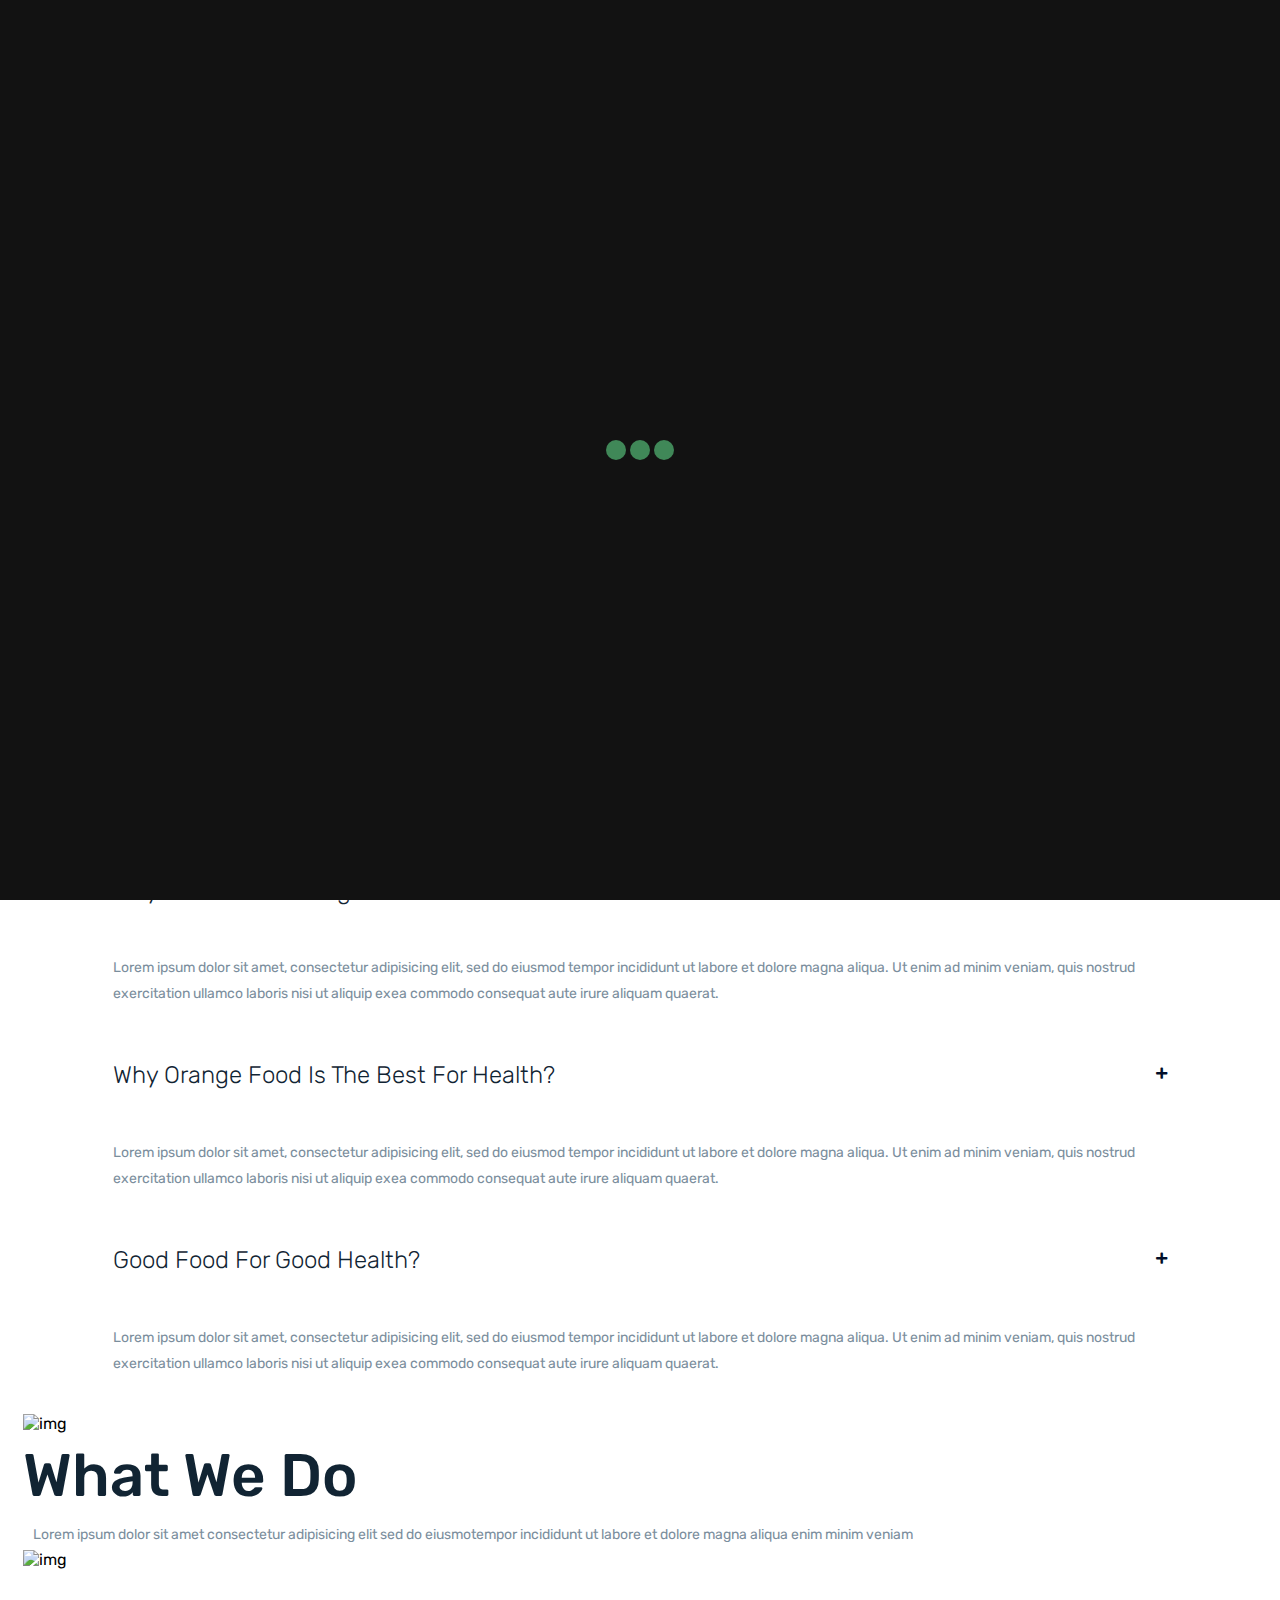
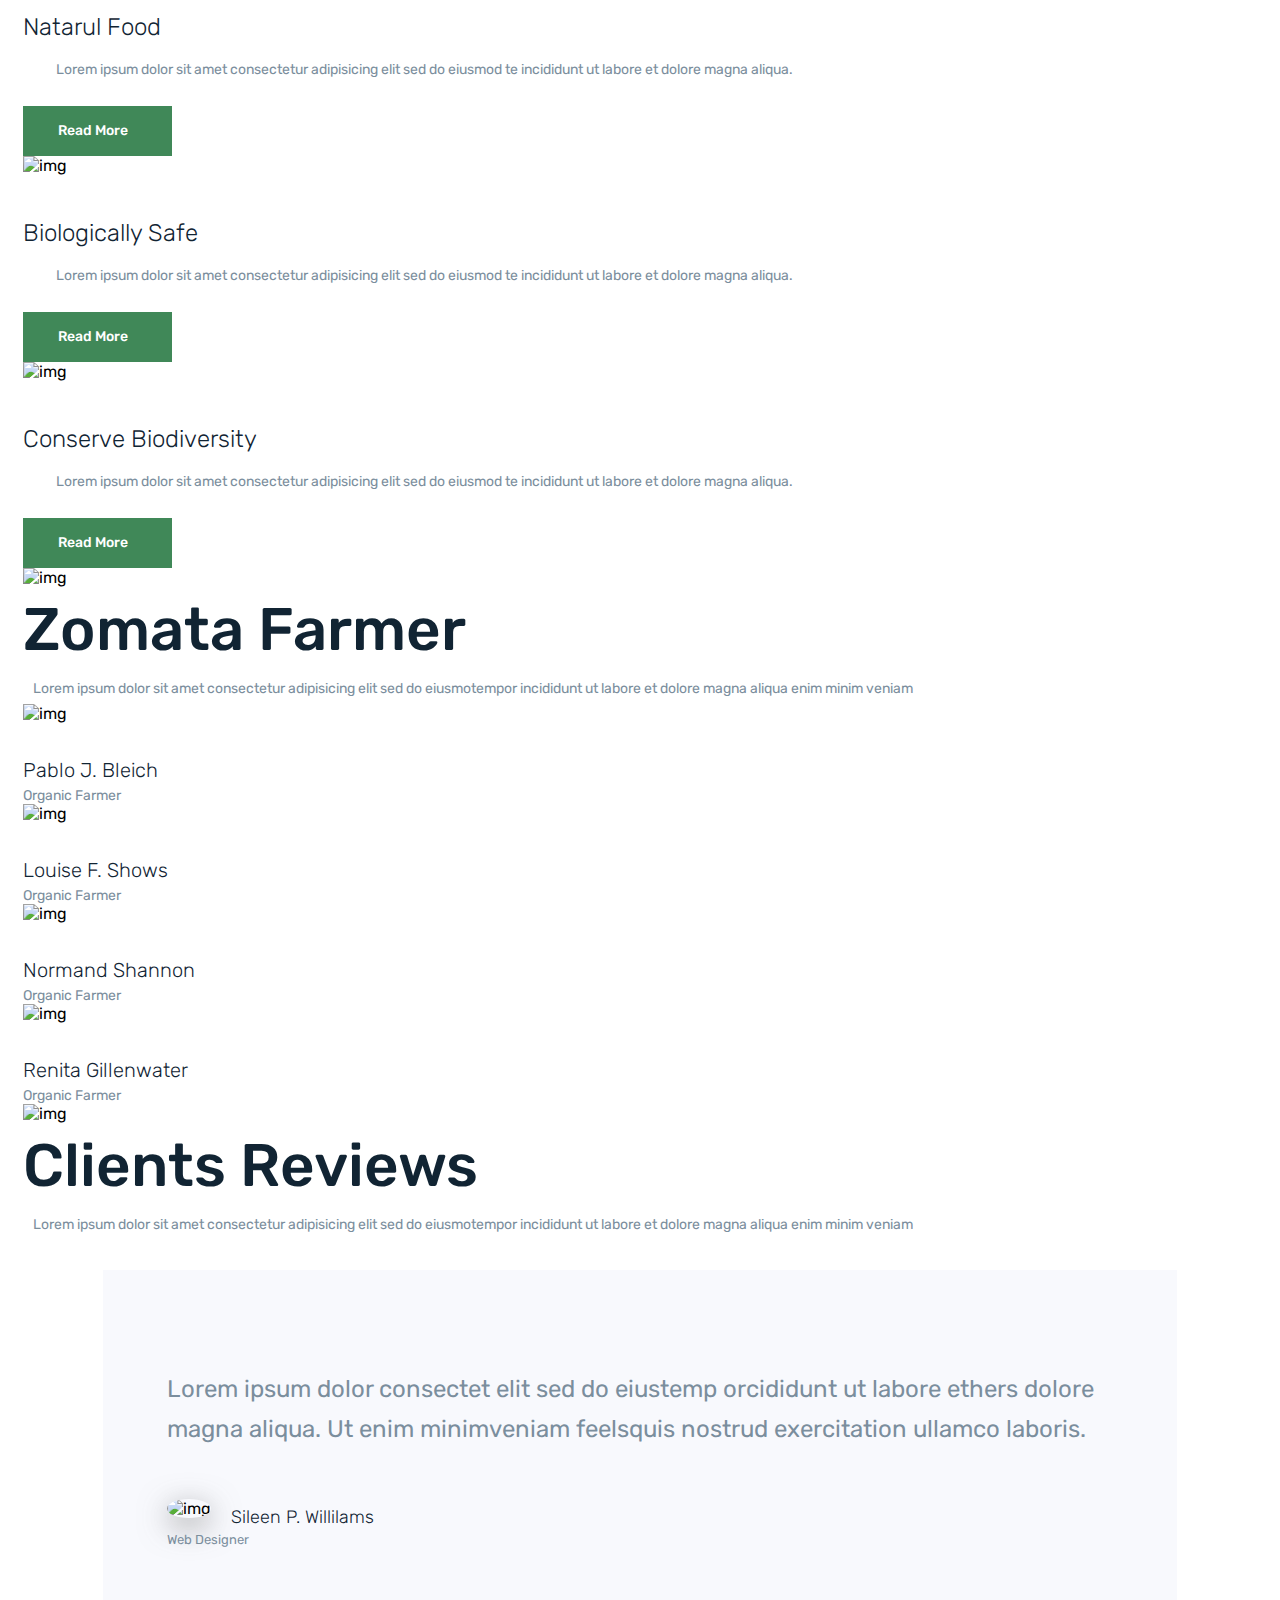
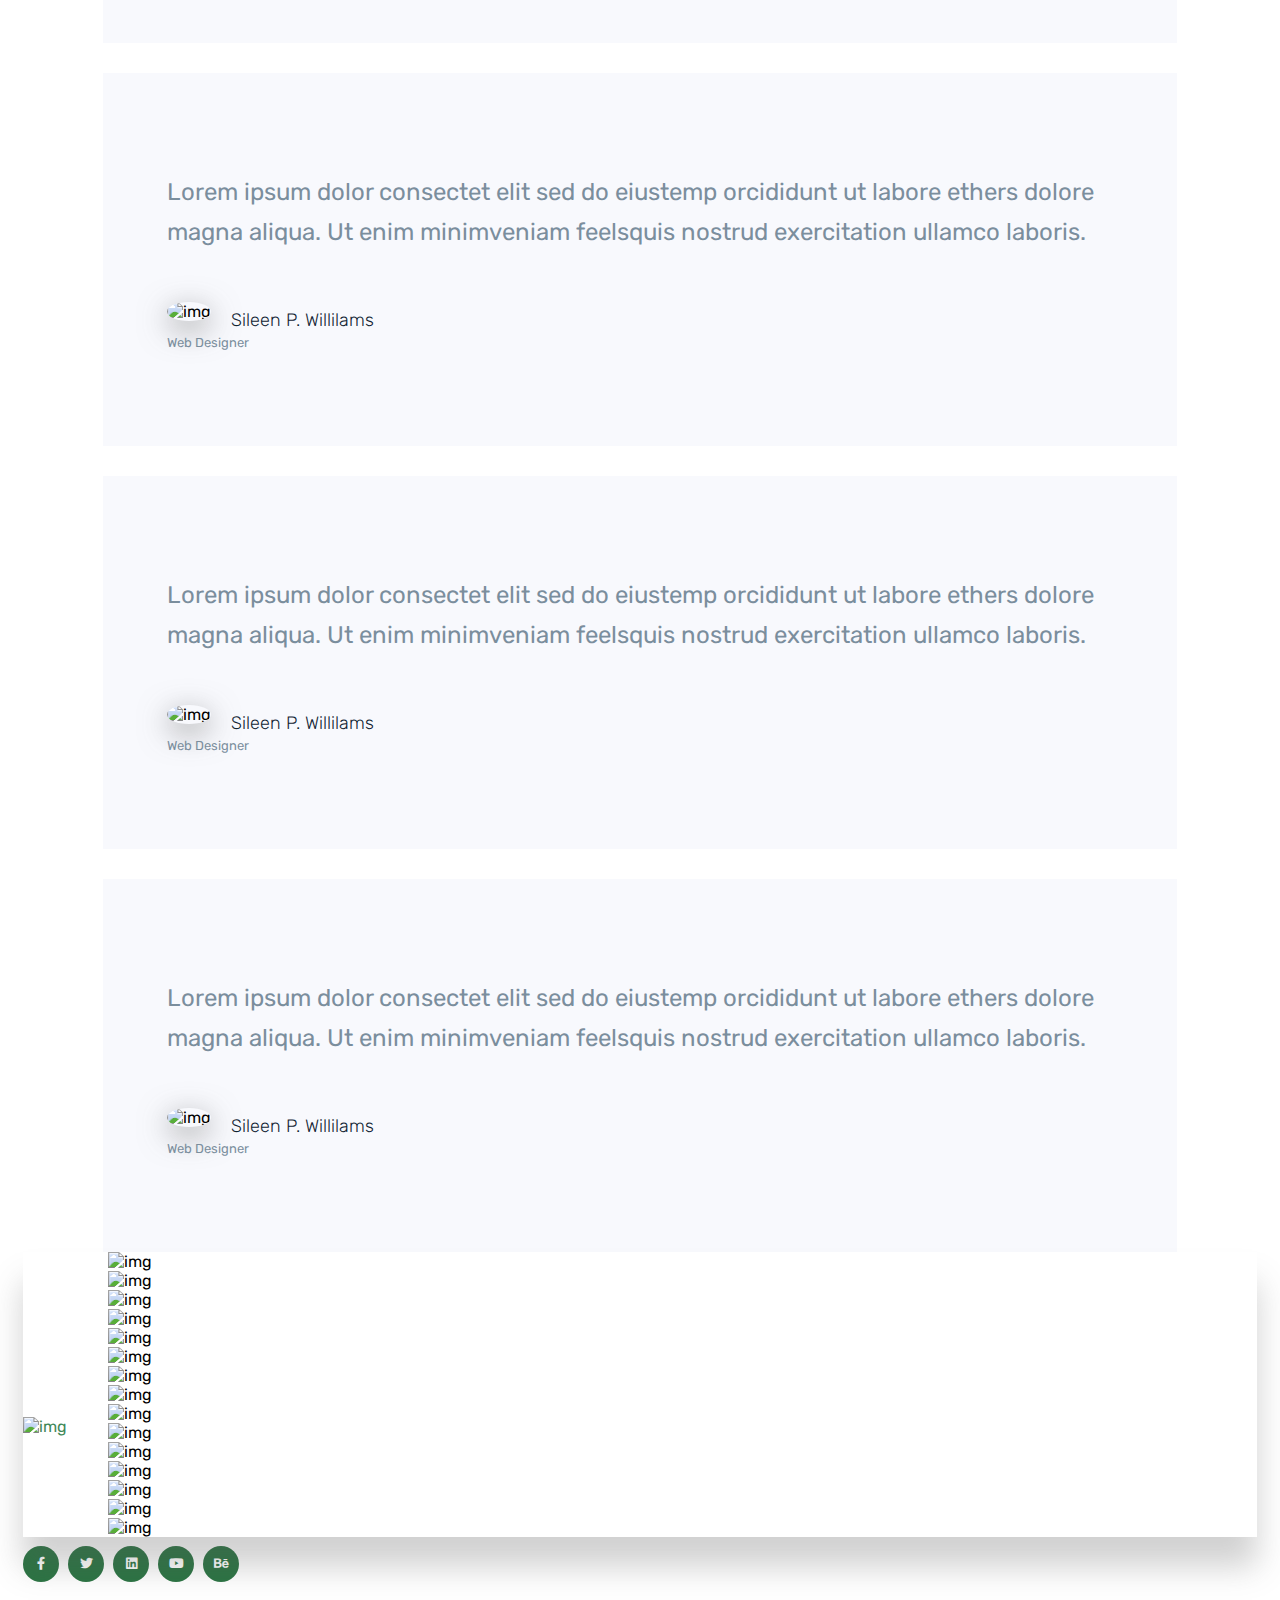
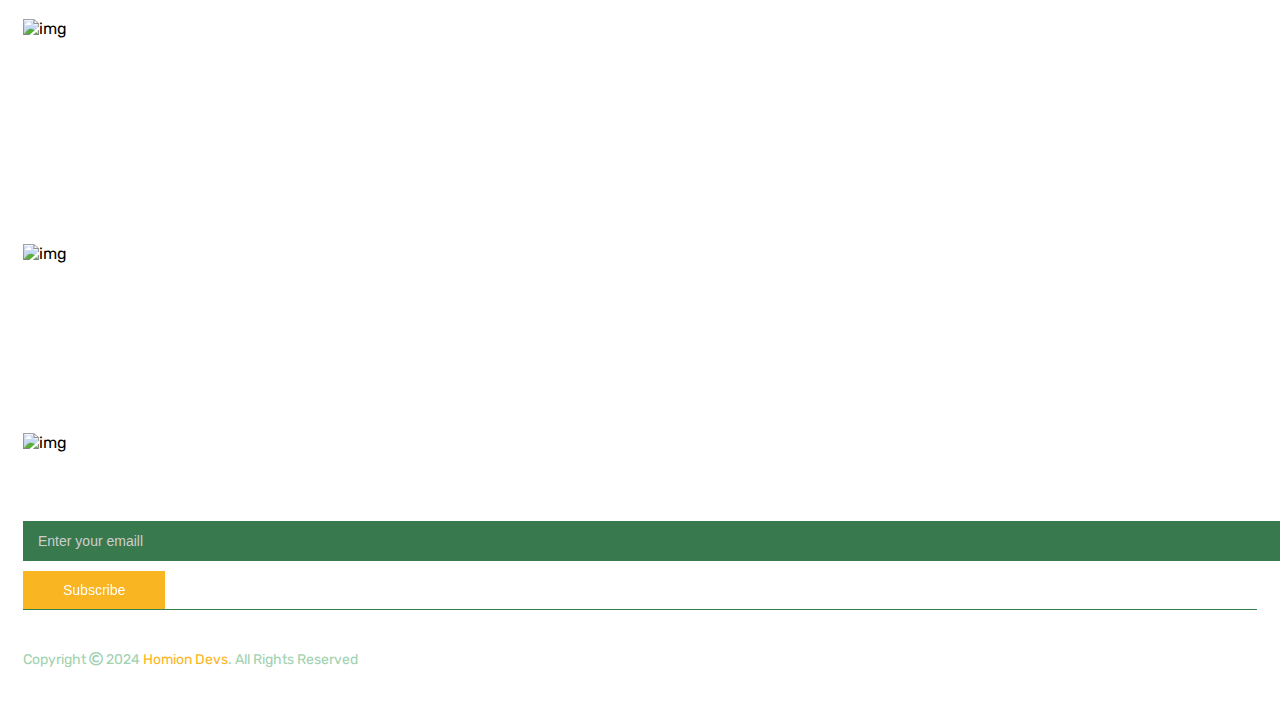
==== about.html @ d17f5312 "change page title" ====
<!doctype html>
<html class="no-js" lang="zxx">
    <head>
        <meta charset="utf-8">
        <meta http-equiv="x-ua-compatible" content="ie=edge">
        <title>Tony Ale  </title>
        <meta name="description" content="">
        <meta name="viewport" content="width=device-width, initial-scale=1">
		<link rel="shortcut icon" type="image/x-icon" href="img/favicon.png">
		<link rel="stylesheet" href="https://cdnjs.cloudflare.com/ajax/libs/font-awesome/5.15.4/css/all.min.css">

        <!-- Place favicon.png in the root directory -->

		<!-- CSS here -->
        <link rel="stylesheet" href="css/bootstrap.min.css">
        <link rel="stylesheet" href="css/owl.carousel.min.css">
        <link rel="stylesheet" href="css/animate.min.css">
        <link rel="stylesheet" href="css/magnific-popup.css">
        <link rel="stylesheet" href="css/meanmenu.css">
        <!-- <link rel="stylesheet" href="css/fontawesome-pro.css"> -->
        <link rel="stylesheet" href="css/flaticon.css">
        <link rel="stylesheet" href="css/slick.css">
		<link rel="stylesheet" href="css/nice-select.css">
        <link rel="stylesheet" href="css/dripicons.css">
        <link rel="stylesheet" href="css/themify-icons.css">
        <link rel="stylesheet" href="css/default.css">
        <link rel="stylesheet" href="css/style.css">
        
    </head>
	
<body>


	<!--[if lte IE 9]>
            <p class="browserupgrade">You are using an <strong>outdated</strong> browser. Please <a href="https://browsehappy.com/">upgrade your browser</a> to improve your experience and security.</p>
        <![endif]-->

		  <!-- preloader -->
		  <div id="preloader">
			<div class="sk-three-bounce">
				<div class="sk-child sk-bounce1"></div>
				<div class="sk-child sk-bounce2"></div>
				<div class="sk-child sk-bounce3"></div>
			</div>
		</div>


	<!-- sidebar-area-start -->
	<div class="extra-info">
		<div class="close-icon">
			<button>
				<i class="far fa-window-close"></i>
			</button>
		</div>
		<div class="logo-side mb-30">
			<a href="index.html">
				<img src="img/logo/logo.jpg" height="40px" width="60px" alt="img">
			</a>
		</div>
		<div class="mobile-menu"></div>
		<div class="side-info mb-30">
			<div class="contact-list mb-30">
				<h4>Office Address</h4>
				<p>123/A, Miranda City Likaoli
					Prikano, Dope</p>
			</div>
			<div class="contact-list mb-30">
				<h4>Phone Number</h4>
				<a href="tel:+0989787698659">+0989 7876 9865 9</a>
				<a href="tel:+(090)87658654385">+(090) 8765 86543 85</a>
			</div>
			<div class="contact-list mb-30">
				<h4>Email Address</h4>
				<a href="/cdn-cgi/l/email-protection#a3cacdc5cce3c6dbc2ced3cfc68dc0ccce"><span class="__cf_email__" data-cfemail="2841464e47684d50494558444d064b4745">[email&#160;protected]</span></a>
				<a href="/cdn-cgi/l/email-protection#6e0b160f031e020b40030f07022e061b03400d0103"><span class="__cf_email__" data-cfemail="f19489909c819d94df9c90989db199849cdf929e9c">[email&#160;protected]</span></a>
			</div>
		</div>
		<div class="instagram">
			<a href="blog-details.html">
				<img src="img/gallery/gallery1.jpg" alt="">
			</a>
			<a href="blog-details.html">
				<img src="img/gallery/gallery2.jpg" alt="">
			</a>
			<a href="blog-details.html">
				<img src="img/gallery/gallery3.jpg" alt="">
			</a>
			<a href="blog-details.html">
				<img src="img/gallery/gallery4.jpg" alt="">
			</a>
			<a href="blog-details.html">
				<img src="img/gallery/gallery5.jpg" alt="">
			</a>
			<a href="blog-details.html">
				<img src="img/gallery/gallery6.jpg" alt="">
			</a>
		</div>
		<div class="social-icon-right mt-20">
			<a href="#">
				<i class="fab fa-facebook-f"></i>
			</a>
			<a href="#">
				<i class="fab fa-twitter"></i>
			</a>
			<a href="#">
				<i class="fab fa-google-plus-g"></i>
			</a>
			<a href="#">
				<i class="fab fa-instagram"></i>
			</a>
		</div>
	</div>
	<div class="overlay"></div>
	<!-- siebar-area-end -->

	<!-- header-start -->
	<header>
		<div class="header-area header-2 d-none d-md-block">
			<div class="container">
				<div class="row">
					<div class="col-xl-7 col-lg-7 col-md-9">
						<div class="header-wrapper">
							<div class="header-text">
								<a href="#"> <i class="far fa-map"></i> 504 White St . Dawsonville, GA 30534 , New York</a>
								<a href="/cdn-cgi/l/email-protection#710204011e030531161c10181d5f121e1c"> <i class="far fa-envelope"></i> <span class="__cf_email__" data-cfemail="99eaece9f6ebedd9fef4f8f0f5b7faf6f4">[email&#160;protected]</span></a>
							</div>
						</div>
					</div>
					<div class="col-xl-5 col-lg-5 col-md-3">
						<div class="header-icon text-md-end">
							<a href="#"><i class="fab fa-facebook-f"></i></a>
							<a href="#"><i class="fab fa-twitter"></i></a>
							<a href="#"><i class="fab fa-linkedin"></i></a>
							<a href="#"><i class="fab fa-youtube"></i></a>
							<a href="#"><i class="fab fa-behance"></i></a>
						</div>
					</div>
				</div>
			</div>
		</div>
		<div id="sticky-header" class="main-menu-area">
			<div class="container">
				<div class="row align-items-center">
					<div class="col-xl-2 col-lg-2 col-md-4 col-6">
						<div class="logo">
							<a href="index.html">
								<img class="standard-logo" height="60px" width="100px" src="img/logo/logo.jpg" alt="img">
								<img class="retina-logo" src="img/logo/logo@2x.png" alt="img">
							</a>
						</div>
					</div>
					<div class="col-xl-10 col-lg-10 col-md-8 col-6">
						<div class="header-right f-right">
							<ul>
								<li class="active info-bar"><button><i class="fas fa-bars"></i></button></li>
							</ul>
						</div>
						<div class="main-menu text-end f-right">
							<nav id="mobile-menu">
								<ul>
									<li class="active"><a href="index.html">home </a>
										<ul class="sub-menu text-left">
											<li><a href="index.html">home 1</a></li>
											<li><a href="index-2.html">home 2</a></li>
											<li><a href="index-3.html">home 3</a></li>
										</ul>
									</li>
									<li><a href="about.html">about</a></li>
									<li>
										<a href="javascript:void(0)">Services</a>
										<!-- <ul class="sub-menu text-left">
											<li><a href="services.html">Services</a></li>
											<li><a href="services-details.html">Services Details</a></li>
										</ul> -->
									</li>
									<li>
										<a href="javascript:void(0)">Shop </a>
										<ul class="sub-menu text-left">
											<li><a href="shop.html">Shop</a></li>
											<li><a href="shop-details.html">Shop Details</a></li>
											<li><a href="wishlist.html">Wishlist</a></li>
											<li><a href="cart.html">Cart</a></li>
											<li><a href="checkout.html">Checkout</a></li>
										</ul>
									</li>
									<!-- <li>
										<a href="javascript:void(0)"> Blog</a>
										<ul class="sub-menu text-left">
											<li><a href="blog.html">Blog</a></li>
											<li><a href="blog-details.html">Blog Details</a></li>
										</ul>
									</li> -->
									<!-- <li><a href="#">Pages</a>
										<ul class="sub-menu text-left">
											<li><a href="gallery-01.html">Gallery 01</a></li>
											<li><a href="gallery-02.html">Gallery 02</a></li>
											<li><a href="gallery-03.html">Gallery 03</a></li>
											<li><a href="gallery-details-1.html">Gallery Details 01</a></li>
											<li><a href="gallery-details-2.html">Gallery Details 02</a></li>
											<li><a href="gallery-details-3.html">Gallery Details 03</a></li>
											<li><a href="gallery-details-4.html">Gallery Details 04</a></li>
											<li><a href="team.html">Team</a></li>
											<li><a href="team-details.html">Team Details</a></li>
											<li><a href="terms-condition.html">Terms & Condition</a></li>
											<li><a href="privacy-policy.html">Privacy & Policy</a></li>
											<li><a href="signin.html">Sign In</a></li>
											<li><a href="signup.html">Sign Up</a></li>
											<li><a href="404.html">404 Error</a></li>
										</ul>
									</li> -->
									<li><a href="contact.html">Contact</a></li>
								</ul>
							</nav>
						</div>
					</div>
				</div>
			</div>
		</div>
	</header>
	<!-- header-end -->

	<!-- breadcrumb-area-start -->
	<div class="breadcrumb-area pt-160 pb-170" style="background-image:url(img/bg/bg15.jpg)">
		<div class="container">
			<div class="row">
				<div class="col-xl-12">
					<div class="breadcrumb-text text-center">
						<h1>About Us</h1>
						<ul class="breadcrumb-menu">
							<li><a href="index.html">home</a></li>
							<li><span>About Us</span></li>
						</ul>
					</div>
				</div>
			</div>
		</div>
	</div>
	<!-- breadcrumb-area-end -->

	<!-- about-us-area-start -->
	<div class="about-us-area about-shape pt-120 pb-90">
		<div class="container">
			<div class="row">
				<div class="col-xl-6 col-lg-6">
					<div class="about-info mb-30">
						<h2>Welcome To <br> Zomata Organic</h2>
						<span>with love & dedication</span>
						<p>Lorem ipsum dolor sit amet, consectetur adipisicing elit, sed do eiusmod tempor incididunt ut
							labore et dolore magna aliqua. Ut enim ad minim veniam quis nostrud exercitation ullamco
							laboris nisi ut aliquip ex ea commodo consequat. Duis aute irure dolor in reprehenderit in
							voluptate velit esse fugiat nulla pariatur. Excepteur sint occaecat cupidatat non proident
							sunt in culpa qui officia deserunt mollit anim id est laborum. Sed ut perspiciatis unde
							omnis iste.</p>
					</div>
				</div>
				<div class="col-xl-6 col-lg-6">
					<div class="about-img mb-30">
						<img src="img/about/2.jpg" alt="img">
					</div>
				</div>
			</div>
		</div>
	</div>
	<!-- about-us-area-end -->

	<!-- faq-area-start -->
	<div class="faq-area gray2-bg pt-105 pb-100">
		<div class="faq-img d-none d-md-block" style="background-image:url(img/bg/bg13.jpg)"></div>
		<div class="container-fluid">
			<div class="row">
				<div class="col-xl-6 offset-xl-6 col-lg-6 offset-lg-6 col-md-6 offset-md-6">
					<div class="question-collapse">
						<div class="faq-title">
							<h2>Free Quentily Ask <br> Questions</h2>
						</div>
						<div id="accordion">
							<div class="card">
								<div class="card-header" id="headingOne">
									<h5 class="mb-0">
										<a href="#" class="btn-link" data-bs-toggle="collapse" data-bs-target="#collapseOne"
											aria-expanded="true" aria-controls="collapseOne">
											Why Do You Eat Orange Food?
										</a>
									</h5>
								</div>

								<div id="collapseOne" class="collapse show" aria-labelledby="headingOne"
									data-bs-parent="#accordion">
									<div class="card-body">
										<p>Lorem ipsum dolor sit amet, consectetur adipisicing elit, sed do eiusmod
											tempor incididunt ut labore et dolore magna aliqua. Ut enim ad minim veniam,
											quis nostrud exercitation ullamco laboris nisi ut aliquip exea commodo
											consequat aute irure aliquam quaerat.</p>
									</div>
								</div>
							</div>
							<div class="card">
								<div class="card-header" id="headingTwo">
									<h5 class="mb-0">
										<a href="#" class="btn-link collapsed" data-bs-toggle="collapse" data-bs-target="#collapseTwo"
											aria-expanded="false" aria-controls="collapseTwo">
											Why Orange Food Is The Best For Health?
										</a>
									</h5>
								</div>
								<div id="collapseTwo" class="collapse" aria-labelledby="headingTwo"
									data-bs-parent="#accordion">
									<div class="card-body">
										<p>Lorem ipsum dolor sit amet, consectetur adipisicing elit, sed do eiusmod
											tempor incididunt ut labore et dolore magna aliqua. Ut enim ad minim veniam,
											quis nostrud exercitation ullamco laboris nisi ut aliquip exea commodo
											consequat aute irure aliquam quaerat.</p>
									</div>
								</div>
							</div>
							<div class="card">
								<div class="card-header" id="headingThree">
									<h5 class="mb-0">
										<a href="#" class="btn-link collapsed" data-bs-toggle="collapse"
											data-bs-target="#collapseThree" aria-expanded="false"
											aria-controls="collapseThree">
											Good Food For Good Health?
										</a>
									</h5>
								</div>
								<div id="collapseThree" class="collapse" aria-labelledby="headingThree"
									data-bs-parent="#accordion">
									<div class="card-body">
										<p>Lorem ipsum dolor sit amet, consectetur adipisicing elit, sed do eiusmod
											tempor incididunt ut labore et dolore magna aliqua. Ut enim ad minim veniam,
											quis nostrud exercitation ullamco laboris nisi ut aliquip exea commodo
											consequat aute irure aliquam quaerat.</p>
									</div>
								</div>
							</div>
						</div>
					</div>
				</div>
			</div>
		</div>
	</div>
	<!-- faq-area-end -->

	<!-- we-do-start -->
	<div class="we-do-area pt-110 pb-85">
		<div class="container">
			<div class="row">
				<div class="col-xl-6 col-lg-6 offset-lg-3 offset-xl-3">
					<div class="section-title text-center section-circle mb-70">
						<div class="section-img">
							<img src="img/shape/1.png" alt="img">
						</div>
						<h2>What We Do</h2>
						<p>Lorem ipsum dolor sit amet consectetur adipisicing elit sed do eiusmotempor incididunt ut
							labore et dolore magna aliqua enim minim veniam</p>
					</div>
				</div>
			</div>
			<div class="row">
				<div class="col-xl-4 col-lg-4 col-md-6">
					<div class="we-do-wrapper text-center mb-30">
						<div class="we-do-img">
							<img src="img/icon/icon1.png" alt="img">
						</div>
						<div class="we-do-text">
							<h4><a href="shop.html">Natarul Food</a></h4>
							<p>Lorem ipsum dolor sit amet consectetur adipisicing elit sed do eiusmod te incididunt ut
								labore et dolore magna aliqua.</p>
							<a href="shop.html">Read More <i class="dripicons-arrow-thin-right"></i></a>
						</div>
					</div>
				</div>
				<div class="col-xl-4 col-lg-4 col-md-6">
					<div class="we-do-wrapper text-center mb-30">
						<div class="we-do-img">
							<img src="img/icon/icon2.png" alt="img">
						</div>
						<div class="we-do-text">
							<h4><a href="shop.html">Biologically Safe</a></h4>
							<p>Lorem ipsum dolor sit amet consectetur adipisicing elit sed do eiusmod te incididunt ut
								labore et dolore magna aliqua.</p>
							<a href="shop.html">Read More <i class="dripicons-arrow-thin-right"></i></a>
						</div>
					</div>
				</div>
				<div class="col-xl-4 col-lg-4 col-md-6">
					<div class="we-do-wrapper text-center mb-30">
						<div class="we-do-img">
							<img src="img/icon/icon3.png" alt="img">
						</div>
						<div class="we-do-text">
							<h4><a href="shop.html">Conserve Biodiversity</a></h4>
							<p>Lorem ipsum dolor sit amet consectetur adipisicing elit sed do eiusmod te incididunt ut
								labore et dolore magna aliqua.</p>
							<a href="shop.html">Read More <i class="dripicons-arrow-thin-right"></i></a>
						</div>
					</div>
				</div>
			</div>
		</div>
	</div>
	<!-- we-do-end -->

	<!-- team-area-start -->
	<div class="team-area gray2-bg pt-110 pb-90">
		<div class="container">
			<div class="row">
				<div class="col-xl-6 col-lg-6 offset-lg-3 offset-xl-3">
					<div class="section-title text-center section-circle mb-70">
						<div class="section-img">
							<img src="img/shape/1.png" alt="img">
						</div>
						<h2>Zomata Farmer</h2>
						<p>Lorem ipsum dolor sit amet consectetur adipisicing elit sed do eiusmotempor incididunt ut
							labore et dolore magna aliqua enim minim veniam</p>
					</div>
				</div>
			</div>
			<div class="row">
				<div class="col-xl-3 col-lg-3 col-md-6 col-sm-6">
					<div class="team-wrapper text-center mb-30">
						<div class="team-img">
							<img src="img/team/1.jpg" alt="img">
							<div class="team-icon">
								<a href="#"><i class="fab fa-facebook-f"></i></a>
								<a href="#"><i class="fab fa-twitter"></i></a>
								<a href="#"><i class="fab fa-linkedin"></i></a>
								<a href="#"><i class="fab fa-youtube"></i></a>
								<a href="#"><i class="fab fa-behance"></i></a>
							</div>
						</div>
						<div class="team-text">
							<h4><a href="team.html">Pablo J. Bleich</a></h4>
							<span>Organic Farmer</span>
						</div>
					</div>
				</div>
				<div class="col-xl-3 col-lg-3 col-md-6 col-sm-6">
					<div class="team-wrapper text-center mb-30">
						<div class="team-img">
							<img src="img/team/2.jpg" alt="img">
							<div class="team-icon">
								<a href="#"><i class="fab fa-facebook-f"></i></a>
								<a href="#"><i class="fab fa-twitter"></i></a>
								<a href="#"><i class="fab fa-linkedin"></i></a>
								<a href="#"><i class="fab fa-youtube"></i></a>
								<a href="#"><i class="fab fa-behance"></i></a>
							</div>
						</div>
						<div class="team-text">
							<h4><a href="team.html">Louise F. Shows</a></h4>
							<span>Organic Farmer</span>
						</div>
					</div>
				</div>
				<div class="col-xl-3 col-lg-3 col-md-6 col-sm-6">
					<div class="team-wrapper text-center mb-30">
						<div class="team-img">
							<img src="img/team/3.jpg" alt="img">
							<div class="team-icon">
								<a href="#"><i class="fab fa-facebook-f"></i></a>
								<a href="#"><i class="fab fa-twitter"></i></a>
								<a href="#"><i class="fab fa-linkedin"></i></a>
								<a href="#"><i class="fab fa-youtube"></i></a>
								<a href="#"><i class="fab fa-behance"></i></a>
							</div>
						</div>
						<div class="team-text">
							<h4><a href="team.html">Normand Shannon</a></h4>
							<span>Organic Farmer</span>
						</div>
					</div>
				</div>
				<div class="col-xl-3 col-lg-3 col-md-6 col-sm-6">
					<div class="team-wrapper text-center mb-30">
						<div class="team-img">
							<img src="img/team/4.jpg" alt="img">
							<div class="team-icon">
								<a href="#"><i class="fab fa-facebook-f"></i></a>
								<a href="#"><i class="fab fa-twitter"></i></a>
								<a href="#"><i class="fab fa-linkedin"></i></a>
								<a href="#"><i class="fab fa-youtube"></i></a>
								<a href="#"><i class="fab fa-behance"></i></a>
							</div>
						</div>
						<div class="team-text">
							<h4><a href="team.html">Renita Gillenwater</a></h4>
							<span>Organic Farmer</span>
						</div>
					</div>
				</div>
			</div>
		</div>
	</div>
	<!-- team-area-end -->

	<!-- testimonial-area-start -->
	<div class="testimonial-area pt-110 pb-175">
		<div class="container">
			<div class="col-xl-6 col-lg-6 offset-lg-3 offset-xl-3">
				<div class="section-title section-circle text-center mb-70">
					<div class="section-img">
						<img src="img/shape/1.png" alt="img">
					</div>
					<h2>Clients Reviews</h2>
					<p>Lorem ipsum dolor sit amet consectetur adipisicing elit sed do eiusmotempor incididunt ut labore
						et dolore magna aliqua enim minim veniam</p>
				</div>
			</div>
			<div class="testimonial-bg">
				<div class="row">
					<div class="testimonial2-active owl-carousel">
						<div class="col-xl-12">
							<div class="testimonial2-wrapper mb-30">
								<div class="testimonial-text">
									<p>Lorem ipsum dolor consectet elit sed do eiustemp orcididunt ut labore ethers
										dolore magna aliqua. Ut enim minimveniam feelsquis nostrud exercitation ullamco
										laboris.</p>
									<div class="testimonial-content">
										<div class="testimonial2-img">
											<img src="img/testimonial/3.png" alt="img">
										</div>
										<div class="testimonial-name">
											<h4>Sileen P. Willilams</h4>
											<span>Web Designer</span>
										</div>
									</div>
								</div>
							</div>
						</div>
						<div class="col-xl-12">
							<div class="testimonial2-wrapper mb-30">
								<div class="testimonial-text">
									<p>Lorem ipsum dolor consectet elit sed do eiustemp orcididunt ut labore ethers
										dolore magna aliqua. Ut enim minimveniam feelsquis nostrud exercitation ullamco
										laboris.</p>
									<div class="testimonial-content">
										<div class="testimonial2-img">
											<img src="img/testimonial/4.png" alt="img">
										</div>
										<div class="testimonial-name">
											<h4>Sileen P. Willilams</h4>
											<span>Web Designer</span>
										</div>
									</div>
								</div>
							</div>
						</div>
						<div class="col-xl-12">
							<div class="testimonial2-wrapper mb-30">
								<div class="testimonial-text">
									<p>Lorem ipsum dolor consectet elit sed do eiustemp orcididunt ut labore ethers
										dolore magna aliqua. Ut enim minimveniam feelsquis nostrud exercitation ullamco
										laboris.</p>
									<div class="testimonial-content">
										<div class="testimonial2-img">
											<img src="img/testimonial/3.png" alt="img">
										</div>
										<div class="testimonial-name">
											<h4>Sileen P. Willilams</h4>
											<span>Web Designer</span>
										</div>
									</div>
								</div>
							</div>
						</div>
						<div class="col-xl-12">
							<div class="testimonial2-wrapper mb-30">
								<div class="testimonial-text">
									<p>Lorem ipsum dolor consectet elit sed do eiustemp orcididunt ut labore ethers
										dolore magna aliqua. Ut enim minimveniam feelsquis nostrud exercitation ullamco
										laboris.</p>
									<div class="testimonial-content">
										<div class="testimonial2-img">
											<img src="img/testimonial/4.png" alt="img">
										</div>
										<div class="testimonial-name">
											<h4>Sileen P. Willilams</h4>
											<span>Web Designer</span>
										</div>
									</div>
								</div>
							</div>
						</div>
					</div>
				</div>
			</div>
		</div>
	</div>
	<!-- testimonial-area-end -->

	<!-- brand-area-start -->
	<div class="brand-area">
		<div class="container">
			<div class="brand-bg pt-80 pb-80" style="background-image:url(img/bg/bg5.jpg)">
				<div class="row">
					<div class="brand-active owl-carousel">
						<div class="col-xl-12">
							<div class="brans-img text-center">
								<img src="img/brand/1.png" alt="img">
							</div>
						</div>
						<div class="col-xl-12">
							<div class="brans-img text-center">
								<img src="img/brand/2.png" alt="img">
							</div>
						</div>
						<div class="col-xl-12">
							<div class="brans-img text-center">
								<img src="img/brand/3.png" alt="img">
							</div>
						</div>
						<div class="col-xl-12">
							<div class="brans-img text-center">
								<img src="img/brand/4.png" alt="img">
							</div>
						</div>
						<div class="col-xl-12">
							<div class="brans-img text-center">
								<img src="img/brand/5.png" alt="img">
							</div>
						</div>
						<div class="col-xl-12">
							<div class="brans-img text-center">
								<img src="img/brand/1.png" alt="img">
							</div>
						</div>
						<div class="col-xl-12">
							<div class="brans-img text-center">
								<img src="img/brand/2.png" alt="img">
							</div>
						</div>
						<div class="col-xl-12">
							<div class="brans-img text-center">
								<img src="img/brand/3.png" alt="img">
							</div>
						</div>
						<div class="col-xl-12">
							<div class="brans-img text-center">
								<img src="img/brand/4.png" alt="img">
							</div>
						</div>
						<div class="col-xl-12">
							<div class="brans-img text-center">
								<img src="img/brand/5.png" alt="img">
							</div>
						</div>
						<div class="col-xl-12">
							<div class="brans-img text-center">
								<img src="img/brand/1.png" alt="img">
							</div>
						</div>
						<div class="col-xl-12">
							<div class="brans-img text-center">
								<img src="img/brand/2.png" alt="img">
							</div>
						</div>
						<div class="col-xl-12">
							<div class="brans-img text-center">
								<img src="img/brand/3.png" alt="img">
							</div>
						</div>
						<div class="col-xl-12">
							<div class="brans-img text-center">
								<img src="img/brand/4.png" alt="img">
							</div>
						</div>
						<div class="col-xl-12">
							<div class="brans-img text-center">
								<img src="img/brand/5.png" alt="img">
							</div>
						</div>
					</div>
				</div>
			</div>
		</div>
	</div>
	<!-- brand-area-end -->

	<!-- footer-area-start -->
	<div class="footer-area pt-200" style="background-image:url(img/bg/bg6.jpg)">
		<div class="container">
			<div class="footer-bg pb-50">
				<div class="row">
					<div class="col-xl-3 col-lg-3 col-md-6 col-sm-6">
						<div class="footer-wrapper mb-30">
							<div class="footer-logo">
								<a href="index.html"><img src="img/logo/white.png" height="60px" width="100px" alt="img"></a>
							</div>
							<div class="footer-text">
								<p>Lorem ipsum dolor amet cons adipisicing elit sed do eiusmod tempor incididunt ut
									labore et dolore magna aliqua. Ut enim ad minim veniam quis nostrud exercitation
									ullamco laboris nisi ut aliquip exea commodo consequat.</p>
							</div>
							<div class="footer-icon">
								<a href="#"><i class="fab fa-facebook-f"></i></a>
								<a href="#"><i class="fab fa-twitter"></i></a>
								<a href="#"><i class="fab fa-linkedin"></i></a>
								<a href="#"><i class="fab fa-youtube"></i></a>
								<a href="#"><i class="fab fa-behance"></i></a>
							</div>
						</div>
					</div>
					<div class="col-xl-3 col-lg-3 col-md-6 col-sm-6">
						<div class="footer-wrapper pl-45 mb-30">
							<div class="footer-title">
								<h4>Customer Support</h4>
								<img src="img/shape/f.png" alt="img">
							</div>
							<ul class="fotter-menu">
								<li><a href="#">Help and Ordering</a></li>
								<li><a href="#">Privacy Policy</a></li>
								<li><a href="#">Return & Cancellation</a></li>
								<li><a href="#">Delevery Schedule</a></li>
								<li><a href="#">Get a Call</a></li>
								<li><a href="#">Online Enquiry</a></li>
							</ul>
						</div>
					</div>
					<div class="col-xl-3 col-lg-3 col-md-6 col-sm-6">
						<div class="footer-wrapper pl-45 mb-30">
							<div class="footer-title">
								<h4>Contact Info</h4>
								<img src="img/shape/f.png" alt="img">
							</div>
							<ul class="fotter-link">
								<li><a href="#"><i class="far fa-paper-plane"></i>205 Olazu Familia, Herba Street Front USA</a></li>
								<li><a href="/cdn-cgi/l/email-protection#fd8792909c899c94939b92bd9a909c9491d39e9290"><i class="far fa-envelope-open"></i><span class="__cf_email__" data-cfemail="13697c7e7267727a7d757c53747e727a7f3d707c7e">[email&#160;protected]</span></a></li>
								<li><a href="tel:002-01008431112"><i class="fas fa-headphones"></i>002- 01008431112</a></li>
							</ul>
						</div>
					</div>
					<div class="col-xl-3 col-lg-3 col-md-6 col-sm-6">
						<div class="footer-wrapper pl-40 mb-30">
							<div class="footer-title">
								<h4>Newsletters</h4>
								<img src="img/shape/f.png" alt="img">
							</div>
							<div class="footer-content">
								<p>Enter your email and we’ll send you latest information plans.</p>
							</div>
							<div class="subscribes-form">
								<form action="#">
									<input placeholder="Enter your emaill " type="email">
									<button class="btn">Subscribe</button>
								</form>
							</div>
						</div>
					</div>
				</div>
			</div>
			<div class="footer-bottom-area">
				<div class="row">
					<div class="col-xl-12">
						<div class="copyright text-center">
							<p>Copyright <i class="far fa-copyright"></i> 2024 <a href="#">Homion Devs</a>. All Rights
								Reserved</p>
						</div>
					</div>
				</div>
			</div>
		</div>
	</div>
	<!-- footer-area-end -->










	<!-- Modal Search -->
	<div class="modal fade" id="search-modal" tabindex="-1" role="dialog" aria-hidden="true">
		<div class="modal-dialog" role="document">
			<div class="modal-content">
				<form>
					<input type="text" placeholder="Search here...">
					<button>
						<i class="fa fa-search"></i>
					</button>
				</form>
			</div>
		</div>
	</div>











	<!-- JS here -->
	<script data-cfasync="false" src="/cdn-cgi/scripts/5c5dd728/cloudflare-static/email-decode.min.js"></script><script src="js/vendor/modernizr-3.5.0.min.js"></script>
	<script src="js/vendor/jquery-3.7.1.min.js"></script>
	<script src="js/jquery.waypoints.min.js"></script>
	<script src="js/jquery.waypoints.min.js"></script>
	<script src="js/jquery.counterup.min.js"></script>
	<script src="js/jquery.countdown.min.js"></script>
	<script src="js/bootstrap.min.js"></script>
	<script src="js/owl.carousel.min.js"></script>
	<script src="js/jquery.appear.js"></script>
	<script src="js/jarallax.min.js"></script>
	<script src="js/isotope.pkgd.min.js"></script>
	<script src="js/jquery.meanmenu.min.js"></script>
	<script src="js/slick.min.js"></script>
	<script src="js/jquery.nice-select.min.js"></script>
	<script src="js/ajax-form.js"></script>
	<script src="js/wow.min.js"></script>
	<script src="js/jquery.scrollUp.min.js"></script>
	<script src="js/imagesloaded.pkgd.min.js"></script>
	<script src="js/jquery.magnific-popup.min.js"></script>
	<script src="js/plugins.js"></script>
	<script src="js/main.js"></script>
</body>

</html>
---- css/flaticon.css ----
/*
  	Flaticon icon font: Flaticon
  	Creation date: 06/02/2019 13:31
  	*/

	@font-face {
	    font-family: "Flaticon";
	    src: url("../fonts/Flaticon.eot");
	    src: url("../fonts/Flaticon.eot?#iefix") format("embedded-opentype"), url("../fonts/Flaticon.woff2") format("woff2"), url("../fonts/Flaticon.woff") format("woff"), url("../fonts/Flaticon.ttf") format("truetype"), url("../fonts/Flaticon.svg#Flaticon") format("svg");
	    font-weight: normal;
	    font-style: normal;
	}

	@media screen and (-webkit-min-device-pixel-ratio:0) {
	    @font-face {
	        font-family: "Flaticon";
	        src: url("../fonts/Flaticon.svg#Flaticon") format("svg");
	    }
	}

	[class^="flaticon-"]:before,
	[class*=" flaticon-"]:before,
	[class^="flaticon-"]:after,
	[class*=" flaticon-"]:after {
	    font-family: Flaticon;
	    font-style: normal;
	}

	.flaticon-paint-palette:before {
	    content: "\f100";
	}

	.flaticon-paintbrush:before {
	    content: "\f101";
	}

	.flaticon-tea:before {
	    content: "\f102";
	}

	.flaticon-quote:before {
	    content: "\f103";
	}

	.flaticon-heart:before {
	    content: "\f104";
	}

	.flaticon-diamond:before {
	    content: "\f105";
	}

	.flaticon-diamond-1:before {
	    content: "\f106";
	}

	.flaticon-target:before {
	    content: "\f107";
	}

	.flaticon-bell:before {
	    content: "\f108";
	}

	.flaticon-plus:before {
	    content: "\f109";
	}

	.flaticon-pin:before {
	    content: "\f10a";
	}

	.flaticon-target-1:before {
	    content: "\f10b";
	}

	.flaticon-support:before {
	    content: "\f10c";
	}

	.flaticon-target-2:before {
	    content: "\f10d";
	}

	.flaticon-target-3:before {
	    content: "\f10e";
	}

	.flaticon-like:before {
	    content: "\f10f";
	}

	.flaticon-spread:before {
	    content: "\f110";
	}

	.flaticon-coffee-cup:before {
	    content: "\f111";
	}

	.flaticon-quote-1:before {
	    content: "\f112";
	}

	.flaticon-pie-chart:before {
	    content: "\f113";
	}

	.flaticon-chart:before {
	    content: "\f114";
	}

	.flaticon-aim:before {
	    content: "\f115";
	}

	.flaticon-diet:before {
	    content: "\f116";
		font-family: 'Flaticon';
	}

	.flaticon-tomato:before {
	    content: "\f117";
	}

	.flaticon-pumpkin:before {
	    content: "\f118";
	}

	.flaticon-vegetarian:before {
	    content: "\f119";
	}

	.flaticon-garlic:before {
	    content: "\f11a";
	}

	.flaticon-fruit:before {
	    content: "\f11b";
	}
---- css/style.css ----
/*
  Theme Name: Tony Ale
  Description: Organic Food HTML5 Template
  Version: 1.0
*/

/* CSS Index
-----------------------------------
1. Theme default css
2. Header
3. Slider
4. About
5. Features
6. Product
7. Call To Action
8. Choose-us-area
9. Gallery
10. Team
11. Counter
13. Brand
14. Blog-area
15. Footer
16. Testimonial
17. Service
18. FAQ
19. Breadcrumb
21. Video
22. Pricing
23. Services Details
24. Pagination
25. Contact
26. 404
27. Blog Sidebar
*/

/*----------------------------------------*/

/*  1.1 Theme Default
/*----------------------------------------*/

@import url("https://fonts.googleapis.com/css?family=Rubik:300,400,500,700,900");
/* transform */

/* retina query */

@media only screen and (-webkit-min-device-pixel-ratio: 2) and (max-width: 991.98px),
only screen and (min--moz-device-pixel-ratio: 2) and (max-width: 991.98px),
only screen and (-o-min-device-pixel-ratio: 2/1) and (max-width: 991.98px),
only screen and (min-device-pixel-ratio: 2) and (max-width: 991.98px),
only screen and (min-resolution: 192dpi) and (max-width: 991.98px),
only screen and (min-resolution: 2dppx) and (max-width: 991.98px) {
    .standard-logo {
        display: none;
    }
    .retina-logo {
        display: inline-block;
    }
}

@media only screen and (-webkit-min-device-pixel-ratio: 2),
only screen and (min--moz-device-pixel-ratio: 2),
only screen and (-o-min-device-pixel-ratio: 2/1),
only screen and (min-device-pixel-ratio: 2),
only screen and (min-resolution: 192dpi),
only screen and (min-resolution: 2dppx) {
    .standard-logo {
        display: none;
    }
    .retina-logo {
        display: inline-block;
    }
}

:root {
    /**
  @font family declaration
  */
    --bd-ff-body: 'Rubik', sans-serif;
    --bd-ff-fontawesome: "Font Awesome 6 Pro";
    /**
  @color declaration
  */
    --bd-common-white: #FFF;
    --bd-common-black: #000000;
    --bd-common-placeholder: #555555;
    --bd-common-selection: #262626;
    --bd-theme-primary: #408858;
    --bd-theme-secondary: #fab522;
    --bd-heading-primary: #0C1020;
    --bd-text-body: #757F95;
    --bd-text-primary: #FFF;
    --bd-text-secondary: #0C1020;
    --bd-text-paragraph: #757F95;
    --bd-bg-1: rgb(14, 10, 36);
    --bd-border-primary: #eaedff;
    --bd-border-secondary: #e9e9e9;
    /**
  @font weight declaration
  */
    --bd-fw-normal: normal;
    --bd-fw-thin: 100;
    --bd-fw-elight: 200;
    --bd-fw-light: 300;
    --bd-fw-regular: 400;
    --bd-fw-medium: 500;
    --bd-fw-sbold: 600;
    --bd-fw-bold: 700;
    --bd-fw-ebold: 800;
    --bd-fw-black: 900;
    /**
  @font size declaration
  */
    --bd-fs-body: 16px;
    --bd-fs-p: 16px;
    --bd-fs-h1: 40px;
    --bd-fs-h2: 35px;
    --bd-fs-h3: 28px;
    --bd-fs-h4: 22px;
    --bd-fs-h5: 18px;
    --bd-fs-h6: 16px;
}

body {
    font-family: "Rubik", sans-serif;
    font-weight: normal;
    font-style: normal;
}

.img {
    max-width: 100%;
    transition: all 0.3s ease-out 0s;
}

.f-left {
    float: left;
}

.f-right {
    float: right;
}

.fix {
    overflow: hidden;
}

a {
    text-decoration: none;
}

a,
.button {
    -webkit-transition: all 0.3s ease-out 0s;
    -moz-transition: all 0.3s ease-out 0s;
    -ms-transition: all 0.3s ease-out 0s;
    -o-transition: all 0.3s ease-out 0s;
    transition: all 0.3s ease-out 0s;
}

a:focus,
.button:focus {
    text-decoration: none;
    outline: none;
}

.portfolio-cat a:hover,
.footer -menu li a:hover {
    color: #2B96CC;
    text-decoration: none;
}

a,
button {
    color: var(--bd-theme-primary);
    outline: medium none;
    transition: 0.3s;
}

button {
    cursor: pointer;
}

button:focus,
input:focus,
input:focus,
textarea,
textarea:focus {
    outline: 0;
}

.uppercase {
    text-transform: uppercase;
}

.capitalize {
    text-transform: capitalize;
}

.p-relative {
    position: relative;
}

h1,
h2,
h3,
h4,
h5,
h6 {
    font-family: "Rubik", sans-serif;
    font-weight: normal;
    color: #112433;
    margin-top: 0px;
    font-style: normal;
    font-weight: 400;
    text-transform: normal;
}

h1 a,
h2 a,
h3 a,
h4 a,
h5 a,
h6 a {
    color: inherit;
}

h1 {
    font-size: 40px;
}

h2 {
    font-size: 35px;
}

h3 {
    font-size: 28px;
}

h4 {
    font-size: 22px;
}

h5 {
    font-size: 18px;
}

h6 {
    font-size: 16px;
}

ul {
    margin: 0px;
    padding: 0px;
}

li {
    list-style: none;
}

p {
    font-size: 14px;
    font-weight: normal;
    line-height: 30px;
    color: #7b8e9d;
    margin-bottom: 15px;
}

hr {
    border-bottom: 1px solid #eceff8;
    border-top: 0 none;
    margin: 30px 0;
    padding: 0;
}

label {
    color: #7e7e7e;
    cursor: pointer;
    font-size: 14px;
    font-weight: 400;
}

*::-moz-selection {
    background: #d6b161;
    color: #fff;
    text-shadow: none;
}

::-moz-selection {
    background: #444;
    color: #fff;
    text-shadow: none;
}

::selection {
    background: #444;
    color: #fff;
    text-shadow: none;
}

*::-moz-placeholder {
    color: #555555;
    font-size: 14px;
    opacity: 1;
}

*::placeholder {
    color: #555555;
    font-size: 14px;
    opacity: 1;
}

.theme-overlay {
    position: relative;
}

.theme-overlay::before {
    background: #1696e7 none repeat scroll 0 0;
    content: "";
    height: 100%;
    left: 0;
    opacity: 0.6;
    position: absolute;
    top: 0;
    width: 100%;
}

.separator {
    border-top: 1px solid #f2f2f2;
}

.container,
.container-fluid,
.container-lg,
.container-md,
.container-sm,
.container-xl,
.container-xxl {
    padding-left: 15px;
    padding-right: 15px;
}

/*----------------------------------------
   Bootstrap customize
-----------------------------------------*/

@media (min-width: 1441px) {
    .container,
    .container-lg,
    .container-md,
    .container-sm,
    .container-xl,
    .container-xxl {
        max-width: 1200px;
    }
}

/*---------------------------------
	1.3 Default Spacing
---------------------------------*/

@media (max-width: 575px),
only screen and (min-width: 576px) and (max-width: 767px),
only screen and (min-width: 768px) and (max-width: 991px) {
    .about-us-area.pt-115.pb-90 {
        padding-top: 80px;
        padding-bottom: 50px;
    }
}

@media (max-width: 575px),
only screen and (min-width: 576px) and (max-width: 767px),
only screen and (min-width: 768px) and (max-width: 991px) {
    .features-area.pt-110.pb-90 {
        padding-top: 80px;
        padding-bottom: 50px;
    }
}

@media (max-width: 575px),
only screen and (min-width: 576px) and (max-width: 767px),
only screen and (min-width: 768px) and (max-width: 991px) {
    .product-area.pos-relative.pt-110.pb-85.fix {
        padding-top: 80px;
        padding-bottom: 50px;
    }
}

@media (max-width: 575px),
only screen and (min-width: 576px) and (max-width: 767px),
only screen and (min-width: 768px) and (max-width: 991px) {
    .choose-us-area.pt-100.pb-70.pos-relative {
        padding-top: 80px;
        padding-bottom: 50px;
    }
}

@media (max-width: 575px),
only screen and (min-width: 576px) and (max-width: 767px),
only screen and (min-width: 768px) and (max-width: 991px) {
    .gallery-area.pb-80 {
        padding-bottom: 50px;
    }
}

@media (max-width: 575px),
only screen and (min-width: 576px) and (max-width: 767px),
only screen and (min-width: 768px) and (max-width: 991px) {
    .our-client-area.pt-110.pb-90 {
        padding-top: 80px;
        padding-bottom: 50px;
    }
}

@media (max-width: 575px),
only screen and (min-width: 576px) and (max-width: 767px),
only screen and (min-width: 768px) and (max-width: 991px) {
    .blog-area.pt-110.pb-90 {
        padding-top: 80px;
        padding-bottom: 50px;
    }
}

@media (max-width: 575px),
only screen and (min-width: 576px) and (max-width: 767px),
only screen and (min-width: 768px) and (max-width: 991px) {
    .we-do-area.pt-110.pb-85 {
        padding-bottom: 50px;
        padding-top: 80px;
    }
}

@media (max-width: 575px),
only screen and (min-width: 576px) and (max-width: 767px),
only screen and (min-width: 768px) and (max-width: 991px) {
    .cta-area.pt-160.pb-160 {
        padding-top: 80px;
        padding-bottom: 80px;
    }
}

@media (max-width: 575px),
only screen and (min-width: 576px) and (max-width: 767px),
only screen and (min-width: 768px) and (max-width: 991px) {
    .privacy-area.pt-120.pb-60 {
        padding-top: 80px;
        padding-bottom: 20px;
    }
}

@media (max-width: 575px),
only screen and (min-width: 576px) and (max-width: 767px),
only screen and (min-width: 768px) and (max-width: 991px) {
    .choose-us-area.pt-120.pb-90 {
        padding-top: 80px;
        padding-bottom: 50px;
    }
}

@media (max-width: 575px),
only screen and (min-width: 576px) and (max-width: 767px),
only screen and (min-width: 768px) and (max-width: 991px) {
    .testimonial-area.pt-110.pb-90 {
        padding-top: 80px;
    }
}

@media (max-width: 575px),
only screen and (min-width: 576px) and (max-width: 767px),
only screen and (min-width: 768px) and (max-width: 991px) {
    .blog-area-2.pt-110.pb-90 {
        padding-top: 80px;
        padding-bottom: 50px;
    }
}

@media (max-width: 575px),
only screen and (min-width: 576px) and (max-width: 767px),
only screen and (min-width: 768px) and (max-width: 991px) {
    .about-us-area.about-shape.pt-120.pb-90 {
        padding-top: 80px;
        padding-bottom: 50px;
    }
}

@media (max-width: 575px),
only screen and (min-width: 576px) and (max-width: 767px),
only screen and (min-width: 768px) and (max-width: 991px) {
    .organic-area.pt-165.pb-180 {
        padding-top: 100px;
        padding-bottom: 100px;
    }
}

@media (max-width: 575px),
only screen and (min-width: 576px) and (max-width: 767px),
only screen and (min-width: 768px) and (max-width: 991px) {
    .best-deals-area.pt-120.pb-90 {
        padding-top: 80px;
        padding-bottom: 50px;
    }
}

@media (max-width: 575px),
only screen and (min-width: 576px) and (max-width: 767px),
only screen and (min-width: 768px) and (max-width: 991px) {
    .services-area.pt-110.pb-90.gray2-bg {
        padding-top: 80px;
        padding-bottom: 50px;
    }
}

@media (max-width: 575px),
only screen and (min-width: 576px) and (max-width: 767px),
only screen and (min-width: 768px) and (max-width: 991px) {
    .team-area.pt-110.pb-90 {
        padding-top: 80px;
        padding-bottom: 50px;
    }
}

@media (max-width: 575px),
only screen and (min-width: 576px) and (max-width: 767px),
only screen and (min-width: 768px) and (max-width: 991px) {
    .faq-area.gray2-bg.pt-105.pb-100 {
        padding-top: 80px;
        padding-bottom: 50px;
    }
}

@media (max-width: 575px),
only screen and (min-width: 576px) and (max-width: 767px),
only screen and (min-width: 768px) and (max-width: 991px) {
    .our-service-area.pt-120.pb-45 {
        padding-top: 80px;
        padding-bottom: 50px;
    }
}

@media (max-width: 575px),
only screen and (min-width: 576px) and (max-width: 767px),
only screen and (min-width: 768px) and (max-width: 991px) {
    .product-area.pos-relative.pt-110.pb-120.fix {
        padding-top: 80px;
        padding-bottom: 50px;
    }
}

@media (max-width: 575px),
only screen and (min-width: 576px) and (max-width: 767px),
only screen and (min-width: 768px) and (max-width: 991px) {
    .gallery-layout-area {
        padding-top: 80px;
        padding-bottom: 50px;
    }
}

@media (max-width: 575px),
only screen and (min-width: 576px) and (max-width: 767px),
only screen and (min-width: 768px) and (max-width: 991px) {
    .shop-banner-area.pt-120 {
        padding-top: 80px;
        padding-bottom: 50px;
    }
}

@media (max-width: 575px),
only screen and (min-width: 576px) and (max-width: 767px),
only screen and (min-width: 768px) and (max-width: 991px) {
    .contact-address-area.pt-120.pb-90 {
        padding-top: 80px;
        padding-bottom: 50px;
    }
}

@media (max-width: 575px),
only screen and (min-width: 576px) and (max-width: 767px),
only screen and (min-width: 768px) and (max-width: 991px) {
    .counter-area.pt-110.pb-85 {
        padding-top: 80px;
        padding-bottom: 50px;
    }
}

@media only screen and (min-width: 480px) and (max-width: 767px) {
    .pro-filter.mb-40.f-right {
        float: right;
        margin-top: 0;
    }
}

@media (max-width: 575px),
only screen and (min-width: 576px) and (max-width: 767px),
only screen and (min-width: 768px) and (max-width: 991px) {
    .four-zero-area.pt-100.pb-120 {
        padding-top: 80px;
        padding-bottom: 80px;
    }
}

@media only screen and (min-width: 480px) and (max-width: 767px) {
    .header-right ul li.unser-icon {
        display: inline-block;
    }
}

@media only screen and (min-width: 576px) and (max-width: 767px) {
    .slider-content.mt-85 {
        margin-top: 40px !important;
    }
}

@media (max-width: 575px) {
    .slider-content.mt-85 {
        margin-top: 50px !important;
    }
}

@media (max-width: 575px),
only screen and (min-width: 576px) and (max-width: 767px),
only screen and (min-width: 768px) and (max-width: 991px) {
    .services-details-area.pt-120.pb-75 {
        padding-top: 80px;
        padding-bottom: 50px;
    }
}

.sidebar-sticky {
    position: sticky;
    top: 120px;
}

/*---------------------------------
	1.2 preloader
---------------------------------*/

#preloader {
    position: fixed;
    width: 100%;
    height: 100%;
    left: 0;
    top: 0;
    background-color: #121212;
    z-index: 999;
}

.sk-three-bounce {
    margin: 0;
    width: 100%;
    height: 100%;
    text-align: center;
    background-color: #121212;
}

.sk-three-bounce .sk-child {
    position: relative;
    top: 50%;
    transform: translateY(-50%);
    width: 20px;
    height: 20px;
    background-color: var(--bd-theme-primary);
    border-radius: 100%;
    display: inline-block;
    -webkit-animation: sk-three-bounce 1.4s ease-in-out 0s infinite both;
    animation: sk-three-bounce 1.4s ease-in-out 0s infinite both;
}

.sk-three-bounce.is-brick-red.sk-three-bounce .sk-child {
    background-color: var(--bd-theme-2);
}

.sk-three-bounce.is-mainly-blue.sk-three-bounce .sk-child {
    background-color: var(--bd-theme-3);
}

.sk-three-bounce.is-orange.sk-three-bounce .sk-child {
    background-color: var(--bd-theme-4);
}

.sk-three-bounce.is-purple.sk-three-bounce .sk-child {
    background-color: var(--bd-theme-5);
}

.sk-three-bounce .sk-bounce1 {
    -webkit-animation-delay: -0.32s;
    animation-delay: -0.32s;
}

.sk-three-bounce .sk-bounce2 {
    -webkit-animation-delay: -0.16s;
    animation-delay: -0.16s;
}

@-webkit-keyframes sk-three-bounce {
    0%,
    80%,
    100% {
        -webkit-transform: scale(0);
        transform: scale(0);
    }
    40% {
        -webkit-transform: scale(1);
        transform: scale(1);
    }
}

@keyframes sk-three-bounce {
    0%,
    80%,
    100% {
        -webkit-transform: scale(0);
        transform: scale(0);
    }
    40% {
        -webkit-transform: scale(1);
        transform: scale(1);
    }
}

/*----------------------------------------*/

/*  2.3 Buttons
/*----------------------------------------*/

.btn {
    color: #fff;
    display: inline-block;
    font-size: 14px;
    font-weight: 500;
    line-height: 1;
    padding: 23px 45px;
    position: relative;
    text-transform: capitalize;
    transform: perspective(1px) translateZ(0px);
    transition: 0.3s;
    vertical-align: middle;
    background: var(--bd-theme-primary);
    border-radius: 0;
    border: none;
}

.btn:hover {
    color: #fff;
}

.btn:hover::before {
    transform: scaley(1);
}

.btn::before {
    background: var(--bd-theme-secondary);
    bottom: 0;
    content: "";
    left: 0;
    position: absolute;
    right: 0;
    top: 0;
    transform: scaleY(0);
    transform-origin: 50% 0 0;
    transition-duration: 0.3s;
    transition-property: transform;
    transition-timing-function: ease-out;
    z-index: -1;
    border-radius: 0;
}

.breadcrumb>.active {
    color: #888;
}

/*----------------------------------------*/

/*  2.7 Section Title
/*----------------------------------------*/

.section-title h2 {
    font-size: 60px;
    font-weight: 500;
    line-height: 1;
    margin-bottom: 12px;
}

@media only screen and (min-width: 768px) and (max-width: 991px) {
    .section-title h2 {
        font-size: 50px;
    }
}

@media (max-width: 575px),
only screen and (min-width: 576px) and (max-width: 767px) {
    .section-title h2 {
        font-size: 36px;
    }
}

.section-title p {
    margin-bottom: 0;
    padding: 0 10px;
}

/*----------------------------------------*/

/*  2.2 Breadcrumb
/*----------------------------------------*/

@media only screen and (min-width: 992px) and (max-width: 1199px),
only screen and (min-width: 768px) and (max-width: 991px) {
    .breadcrumb-area.pt-160.pb-170 {
        padding-top: 120px;
        padding-bottom: 120px;
    }
}

@media only screen and (min-width: 576px) and (max-width: 767px) {
    .breadcrumb-area.pt-160.pb-170 {
        padding-top: 100px;
        padding-bottom: 100px;
    }
}

@media (max-width: 575px) {
    .breadcrumb-area.pt-160.pb-170 {
        padding-top: 80px;
        padding-bottom: 80px;
    }
}

.breadcrumb-area {
    background-position: center center;
    background-size: cover;
}

.breadcrumb-text {
    position: relative;
    z-index: 1;
}

.breadcrumb-text>h1 {
    font-size: 80px;
    margin-bottom: 15px;
    text-transform: capitalize;
    line-height: 90px;
    font-weight: 300;
}

@media (max-width: 575px),
only screen and (min-width: 576px) and (max-width: 767px) {
    .breadcrumb-text>h1 {
        font-size: 40px;
        line-height: 48px;
    }
}

.breadcrumb-menu li {
    display: inline-block;
    position: relative;
    padding: 0 20px;
}

.breadcrumb-menu li a {
    color: var(--bd-theme-primary);
    font-size: 26px;
    font-weight: 400;
    text-transform: capitalize;
    transition: all 0.3s ease 0s;
}

@media (max-width: 575px),
only screen and (min-width: 576px) and (max-width: 767px) {
    .breadcrumb-menu li a {
        font-size: 20px;
    }
}

.breadcrumb-menu li::before {
    color: #222;
    content: "\f054";
    display: inline-block;
    font-size: 16px;
    left: -6px;
    padding-bottom: 0;
    position: absolute;
    top: 8px;
    font-weight: 600;
    font-family: 'Font Awesome 5 Free';
}

@media (max-width: 575px),
only screen and (min-width: 576px) and (max-width: 767px) {
    .breadcrumb-menu li::before {
        top: 4px;
    }
}

.breadcrumb-menu li:first-child::before {
    display: none;
}

.breadcrumb-menu span {
    color: #677b8a;
    font-size: 26px;
    font-weight: 400;
    text-transform: capitalize;
}

@media (max-width: 575px),
only screen and (min-width: 576px) and (max-width: 767px) {
    .breadcrumb-menu span {
        font-size: 20px;
    }
}

/*----------------------------------------*/

/*  2.6 scroll top
/*----------------------------------------*/

#scrollUp {
    background: #f9bf26;
    height: 45px;
    width: 45px;
    right: 50px;
    bottom: 77px;
    color: #fff;
    font-size: 20px;
    text-align: center;
    border-radius: 50%;
    font-size: 16px;
    line-height: 45px;
}

@media (max-width: 575px),
only screen and (min-width: 576px) and (max-width: 767px) {
    #scrollUp {
        right: 30px;
        bottom: 30px;
    }
}

#scrollUp:hover {
    background: #06396a;
    color: #fff;
}

/*----------------------------------------*/

/*  2.1 Animations
/*----------------------------------------*/

@-webkit-keyframes pulse {
    0% {
        -webkit-box-shadow: 0 0 0 0 rgba(255, 255, 255, 0.4);
    }
    70% {
        -webkit-box-shadow: 0 0 0 45px rgba(255, 255, 255, 0);
    }
    100% {
        -webkit-box-shadow: 0 0 0 0 rgba(255, 255, 255, 0);
    }
}

@keyframes pulse {
    0% {
        -moz-box-shadow: 0 0 0 0 rgba(255, 255, 255, 0.4);
        box-shadow: 0 0 0 0 rgba(255, 255, 255, 0.4);
    }
    70% {
        -moz-box-shadow: 0 0 0 45px rgba(255, 255, 255, 0);
        box-shadow: 0 0 0 45px rgba(255, 255, 255, 0);
    }
    100% {
        -moz-box-shadow: 0 0 0 0 rgba(255, 255, 255, 0);
        box-shadow: 0 0 0 0 rgba(255, 255, 255, 0);
    }
}

@-webkit-keyframes monkey-shake {
    0% {
        -webkit-transform: rotate(7deg);
        transform: rotate(7deg);
        -moz-transform: rotate(7deg);
        -ms-transform: rotate(7deg);
        -o-transform: rotate(7deg);
    }
    50% {
        -webkit-transform: rotate(0deg);
        transform: rotate(0deg);
        -moz-transform: rotate(0deg);
        -ms-transform: rotate(0deg);
        -o-transform: rotate(0deg);
    }
    100% {
        -webkit-transform: rotate(7deg);
        transform: rotate(7deg);
        -moz-transform: rotate(7deg);
        -ms-transform: rotate(7deg);
        -o-transform: rotate(7deg);
    }
}

@keyframes monkey-shake {
    0% {
        -webkit-transform: rotate(7deg);
        transform: rotate(7deg);
        -moz-transform: rotate(7deg);
        -ms-transform: rotate(7deg);
        -o-transform: rotate(7deg);
    }
    50% {
        -webkit-transform: rotate(0deg);
        transform: rotate(0deg);
        -moz-transform: rotate(0deg);
        -ms-transform: rotate(0deg);
        -o-transform: rotate(0deg);
    }
    100% {
        -webkit-transform: rotate(7deg);
        transform: rotate(7deg);
        -moz-transform: rotate(7deg);
        -ms-transform: rotate(7deg);
        -o-transform: rotate(7deg);
    }
}

@keyframes ripple {
    0% {
        -webkit-transform: scale(1);
        transform: scale(1);
        opacity: 1;
    }
    75% {
        -webkit-transform: scale(1.9);
        transform: scale(1.9);
        opacity: 0.5;
    }
    100% {
        -webkit-transform: scale(2.3);
        transform: scale(2.3);
        opacity: 0;
    }
}

@keyframes pulse {
    0% {
        -webkit-box-shadow: 0 0 0 0 rgba(255, 255, 255, 0.4);
    }
    70% {
        -webkit-box-shadow: 0 0 0 45px rgba(255, 255, 255, 0);
    }
    100% {
        -webkit-box-shadow: 0 0 0 0 rgba(255, 255, 255, 0);
    }
}

/*----------------------------------------*/

/*  2.4 Pagination
/*----------------------------------------*/

.paginations ul li {
    display: inline-block;
    padding: 0 3px;
}

.paginations ul li a {
    background: #f4f7fc;
    color: #7b8e9d;
    display: table-cell;
    font-size: 14px;
    font-weight: 400;
    height: 40px;
    transition: all 0.3s ease 0s;
    vertical-align: middle;
    width: 40px;
    text-align: center;
    border-radius: 50%;
}

.paginations ul li:hover a {
    background: var(--bd-theme-primary);
    color: #fff;
}

.paginations ul li.active a {
    background: var(--bd-theme-primary);
    color: #fff;
}

/*----------------------------------------*/

/*  2.5 Placeholder 
/*----------------------------------------*/

#preloader {
    position: fixed;
    top: 0;
    left: 0;
    width: 100%;
    height: 100%;
    background-color: var(--bd-common-white);
    z-index: 999999;
    display: -webkit-box;
    display: -ms-flexbox;
    display: flex;
    -webkit-box-pack: center;
    -ms-flex-pack: center;
    justify-content: center;
    -webkit-box-align: center;
    -ms-flex-align: center;
    align-items: center;
    pointer-events: none;
}

#preloader img {
    width: 70px;
    min-width: 70px;
}

/* HEADER CSS */

/*----------------------------------------*/

/*  3.2 Header Style 1
/*----------------------------------------*/

.retina-logo {
    display: none;
    width: 156px;
}

.header-transparent {
    position: absolute;
    top: 0;
    left: 0;
    right: 0;
    z-index: 9;
    transition: 0.4s;
}

.header-3 {
    margin-top: 20px;
    padding: 0 55px;
}

@media only screen and (min-width: 1200px) and (max-width: 1399px),
only screen and (min-width: 992px) and (max-width: 1199px),
only screen and (min-width: 768px) and (max-width: 991px) {
    .header-3 {
        padding: 0 10px;
    }
}

@media (max-width: 575px),
only screen and (min-width: 576px) and (max-width: 767px) {
    .header-3 {
        padding: 0px;
    }
}

.header-3 .main-menu nav>ul>li>a {
    color: #daffe6;
}

.header-3 .main-menu nav>ul>li>a::after {
    background-image: url("../img/icon/menu-border.png");
    background-repeat: no-repeat;
    content: "";
    height: 3px;
    position: absolute;
    left: -8px;
    transition: all 0.3s ease 0s;
    width: 27px;
    right: 0;
    margin: auto;
    bottom: 12px;
    text-align: center;
    background-position: center;
    transition: 0.3s;
    opacity: 0;
}

.header-3 .main-menu nav>ul>li:hover>a {
    color: #fff;
}

.header-3 .main-menu nav>ul>li:hover>a::after {
    opacity: 1;
}

.header-3 .main-menu nav>ul>li.active>a {
    color: #fff;
}

.header-3 .main-menu nav>ul>li.active>a::after {
    opacity: 1;
}

.header-3 .header-right {
    margin-left: 35px;
    margin-top: 0;
}

@media (max-width: 575px) {
    .header-3 .header-right {
        margin-left: 0px;
    }
}

.header-area {
    border-bottom: 1px solid #ffd799;
    padding-top: 11px;
    padding-bottom: 14px;
}

.header-2 {
    border-color: #e9eef2;
}

.header-text a {
    color: #575f65;
    font-size: 13px;
    margin-right: 23px;
}

.header-text a i {
    margin-right: 5px;
}

.header-text a:last-child {
    margin-right: 0;
}

.header-text a:hover {
    color: var(--bd-theme-primary);
}

.header-icon a {
    color: #575f65;
    font-size: 13px;
    margin-right: 15px;
    transition: 0.3s;
}

.header-icon a:hover {
    color: var(--bd-theme-primary);
}

.header-icon a:last-child {
    margin-right: 0;
}

.cart-search {
    margin-right: 30px;
    margin-top: 6px;
}

.header-right {
    margin-left: 35px;
    margin-top: 24px;
}

@media only screen and (min-width: 768px) and (max-width: 991px),
only screen and (min-width: 576px) and (max-width: 767px),
(max-width: 575px) {
    .header-right {
        margin-right: 0px;
        margin-top: 0px;
        margin-left: 0px;
    }
}

.header-right ul li {
    display: inline-block;
    margin-left: 10px;
    position: relative;
}

.header-right ul li span {
    background: #112433;
    border-radius: 100%;
    color: #ffffff;
    font-size: 12px;
    font-weight: 400;
    height: 20px;
    left: 20px;
    line-height: 19px;
    position: absolute;
    text-align: center;
    top: -10px;
    width: 20px;
}

.header-right ul li a {
    height: 40px;
    width: 40px;
    background: #fff;
    display: inline-block;
    text-align: center;
    border-radius: 50%;
    line-height: 45px;
    font-size: 15px;
    color: #374d5f;
}

.header-right ul li a:hover {
    background: var(--bd-theme-primary);
    color: #fff;
    box-shadow: 0px 8px 16px 0px rgba(0, 0, 0, 0.3);
}

.header-right ul li.active button {
    height: 40px;
    width: 40px;
    display: inline-block;
    text-align: center;
    border-radius: 50%;
    line-height: 42px;
    font-size: 15px;
    background: var(--bd-theme-primary);
    color: #fff;
    box-shadow: 0px 8px 16px 0px rgba(0, 0, 0, 0.3);
    border: 0;
}

.sticky {
    left: 0;
    margin: auto;
    position: fixed;
    top: 0;
    width: 100%;
    box-shadow: 0 0 60px 0 rgba(0, 0, 0, 0.07);
    z-index: 9999;
    -webkit-animation: 300ms ease-in-out 0s normal none 1 running fadeInDown;
    animation: 300ms ease-in-out 0s normal none 1 running fadeInDown;
    -webkit-box-shadow: 0 10px 15px rgba(25, 25, 25, 0.1);
    background: #fff;
}

.sticky.header-3 {
    background: #197850;
    margin-top: 0;
}

@media only screen and (min-width: 768px) and (max-width: 991px) {
    .sticky.header-3 {
        background: #197850;
        padding-top: 18px;
    }
}

@media (max-width: 575px),
only screen and (min-width: 576px) and (max-width: 767px) {
    .sticky.header-3 {
        padding-top: 16px;
    }
}

.sticky.header-3 .header-right {
    margin-top: 0;
}

@media (max-width: 575px),
only screen and (min-width: 576px) and (max-width: 767px),
only screen and (min-width: 992px) and (max-width: 1199px) {
    li.search-icon {
        display: none !important;
    }
}

@media (max-width: 575px) {
    li.unser-icon {
        display: none !important;
    }
}

/* HEADER CSS */

/*----------------------------------------*/

/*  3.1 banner Style 1
/*----------------------------------------*/

.slider-area {
    position: relative;
}

.slider-height {
    min-height: 950px;
}

@media only screen and (min-width: 1200px) and (max-width: 1399px),
only screen and (min-width: 992px) and (max-width: 1199px) {
    .slider-height {
        min-height: 800px;
    }
}

@media only screen and (min-width: 768px) and (max-width: 991px) {
    .slider-height {
        min-height: 600px;
    }
}

@media only screen and (min-width: 576px) and (max-width: 767px) {
    .slider-height {
        min-height: 500px;
    }
}

@media (max-width: 575px) {
    .slider-height {
        min-height: 700px;
    }
}

.slider-height-2 {
    min-height: 800px;
}

@media only screen and (min-width: 768px) and (max-width: 991px) {
    .slider-height-2 {
        min-height: 600px;
    }
}

@media only screen and (min-width: 576px) and (max-width: 767px) {
    .slider-height-2 {
        min-height: 500px;
    }
}

@media (max-width: 575px) {
    .slider-height-2 {
        min-height: 600px;
    }
}

@media (max-width: 575px),
only screen and (min-width: 576px) and (max-width: 767px) {
    .slider-height-2 .slider-content {
        padding-bottom: 20px;
    }
}

.single-slider {
    background-size: cover;
    background-position: center center;
}

.slider-content h1 {
    font-size: 90px;
    font-weight: 300;
    margin-bottom: 23px;
    line-height: 1.1;
}

@media only screen and (min-width: 992px) and (max-width: 1199px) {
    .slider-content h1 {
        font-size: 65px;
    }
}

@media only screen and (min-width: 768px) and (max-width: 991px) {
    .slider-content h1 {
        font-size: 54px;
    }
}

@media only screen and (min-width: 576px) and (max-width: 767px) {
    .slider-content h1 {
        font-size: 40px;
    }
}

@media (max-width: 575px) {
    .slider-content h1 {
        font-size: 36px;
    }
}

.slider-content p {
    color: #677b8a;
    font-size: 18px;
    margin-bottom: 0;
    padding-right: 47%;
}

@media only screen and (min-width: 768px) and (max-width: 991px) {
    .slider-content p {
        padding-right: 36%;
    }
}

@media (max-width: 575px),
only screen and (min-width: 576px) and (max-width: 767px) {
    .slider-content p {
        padding-right: 0px;
    }
}

.slider-button {
    margin-top: 40px;
}

.slider-button a.btn.active {
    background: var(--bd-theme-secondary);
    margin-left: 25px;
    color: #fff;
}

@media (max-width: 575px) {
    .slider-button a.btn.active {
        margin-left: 0px;
    }
}

@media (max-width: 575px),
only screen and (min-width: 576px) and (max-width: 767px) {
    .slider-button a.btn {
        margin-left: 0;
        margin-top: 10px;
        margin-right: 10px;
    }
}

.slider-content-3 h1 {
    color: #fff;
    font-size: 80px;
}

@media only screen and (min-width: 992px) and (max-width: 1199px) {
    .slider-content-3 h1 {
        font-size: 70px;
    }
}

@media only screen and (min-width: 768px) and (max-width: 991px) {
    .slider-content-3 h1 {
        font-size: 54px;
    }
}

@media (max-width: 575px),
only screen and (min-width: 576px) and (max-width: 767px) {
    .slider-content-3 h1 {
        font-size: 30px;
    }
}

.slider-content-3 p {
    padding: 0 150px;
    color: #fff;
}

@media only screen and (min-width: 768px) and (max-width: 991px),
(max-width: 575px),
only screen and (min-width: 576px) and (max-width: 767px) {
    .slider-content-3 p {
        padding: 0px;
    }
}

.slider-active button.slick-arrow {
    position: absolute;
    top: 50%;
    left: 100px;
    transform: translateY(-50%);
    border: 0;
    font-size: 16px;
    padding: 0;
    color: #fff;
    z-index: 2;
    opacity: 0;
    visibility: hidden;
    height: 70px;
    width: 70px;
    border-radius: 50%;
    cursor: pointer;
    background: var(--bd-theme-primary);
    transition: 0.3s;
}

@media only screen and (min-width: 992px) and (max-width: 1199px),
only screen and (min-width: 768px) and (max-width: 991px) {
    .slider-active button.slick-arrow {
        left: 30px;
    }
}

.slider-active button.slick-next {
    left: auto;
    right: 78px;
}

@media only screen and (min-width: 992px) and (max-width: 1199px),
only screen and (min-width: 768px) and (max-width: 991px) {
    .slider-active button.slick-next {
        left: auto;
        right: 30px;
    }
}

.slider-active:hover button {
    opacity: 1;
    visibility: visible;
}

.slider-active button:hover {
    background: #fff;
    color: #112433;
}

/*==============================================
 menu css
================================================*/

.main-menu nav>ul>li {
    display: inline-block;
    position: relative;
    margin-left: 38px;
}

@media only screen and (min-width: 992px) and (max-width: 1199px) {
    .main-menu nav>ul>li {
        margin-left: 30px;
    }
}

.main-menu nav>ul>li>a {
    color: #596369;
    display: block;
    font-size: 14px;
    font-weight: 500;
    padding: 38px 0;
    text-transform: capitalize;
    transition: 0.3s;
    line-height: 1;
    position: relative;
}

.main-menu nav>ul>li:hover>a {
    color: #112433;
}

.main-menu nav>ul>li:hover .sub-menu {
    opacity: 1;
    top: 100%;
    visibility: visible;
}

.main-menu nav>ul>li:hover>.sub-menu li>a:hover {
    color: var(--bd-theme-primary);
}

.main-menu nav>ul>li .sub-menu {
    background: #fff;
    left: 0;
    opacity: 0;
    position: absolute;
    top: 120%;
    transition: all 0.3s ease 0s;
    visibility: hidden;
    width: 250px;
    z-index: 9;
    box-shadow: 0 0 10px 3px rgba(0, 0, 0, 0.05);
}

.main-menu nav>ul>li .sub-menu li {
    border-bottom: 1px solid #e6e6e6;
    display: block;
    margin: 0;
}

.main-menu nav>ul>li .sub-menu li:last-child {
    border: 0;
}

.main-menu nav>ul>li .sub-menu li a {
    color: #6a7680;
    display: block;
    padding: 10px 20px;
    text-align: left;
    text-transform: capitalize;
    transition: 0.3s;
}

.main-menu nav>ul>li.active>a {
    color: #112433;
}

.main-menu ul li:first-child {
    margin-left: 0;
}

@media (max-width: 575px),
only screen and (min-width: 576px) and (max-width: 767px) {
    .main-menu-area {
        padding: 18px 0px;
    }
}

@media only screen and (min-width: 768px) and (max-width: 991px) {
    .main-menu-area {
        padding: 20px 0px;
    }
}

/*----------------------------------------*/

/*  4.2 Mobile-menu
/*----------------------------------------*/

/* Mean menu customize */

.mean-container {
    margin-bottom: 20px;
}

.mean-container a.meanmenu-reveal {
    width: 22px;
    height: 22px;
    padding: 13px 13px 11px 13px;
    position: absolute;
    top: 0;
    right: 0;
    cursor: pointer;
    color: #fff;
    text-decoration: none;
    font-size: 16px;
    text-indent: -9999em;
    line-height: 22px;
    font-size: 1px;
    font-weight: 700;
    display: none !important;
}

.mean-container a.meanmenu-reveal span {
    display: block;
    background: #fff;
    height: 3px;
    margin-top: 3px;
}

.mean-container .mean-push {
    float: left;
    width: 100%;
    padding: 0;
    margin: 0;
    clear: both;
}

.mean-container .mean-nav {
    background: none;
    margin-top: 0;
    float: left;
    width: 100%;
    margin-bottom: 30px;
}

.mean-container .mean-nav .wrapper {
    width: 100%;
    padding: 0;
    margin: 0;
}

.mean-container .mean-nav>ul {
    padding: 0;
    margin: 0;
    width: 100%;
    list-style-type: none;
    display: block !important;
}

.mean-container .mean-nav ul {
    padding: 0;
    margin: 0;
    width: 100%;
    list-style-type: none;
}

.mean-container .mean-nav ul li {
    position: relative;
    float: left;
    width: 100%;
}

.mean-container .mean-nav ul li.dropdown-opened>a,
.mean-container .mean-nav ul li.dropdown-opened>span {
    color: var(--bd-theme-primary);
}

.mean-container .mean-nav ul li.dropdown-opened>a.mean-expand.mean-clicked,
.mean-container .mean-nav ul li.dropdown-opened>span.mean-expand.mean-clicked {
    background: var(--bd-theme-primary);
    color: var(--bd-common-white);
    border-color: transparent !important;
}

.mean-container .mean-nav ul li.dropdown-opened>a.mean-expand.mean-clicked i,
.mean-container .mean-nav ul li.dropdown-opened>span.mean-expand.mean-clicked i {
    color: var(--bd-common-white);
    -webkit-transform: rotate(90deg);
    -moz-transform: rotate(90deg);
    -ms-transform: rotate(90deg);
    -o-transform: rotate(90deg);
    transform: rotate(90deg);
}

.mean-container .mean-nav ul li.mean-last {
    border-bottom: none;
    margin-bottom: 0;
}

.mean-container .mean-nav ul li>a.mean-expand i {
    display: inline-block;
    transition: 0.3s;
}

.mean-container .mean-nav ul li>a>i {
    display: none;
}

.mean-container .mean-nav ul li a,
.mean-container .mean-nav ul li span {
    display: block;
    float: left;
    width: 90%;
    padding: 10px 5%;
    margin: 0;
    text-align: left;
    text-decoration: none;
    text-transform: capitalize;
    width: 100%;
    padding: 10px 0;
    color: var(--bd-common-white);
    border-top: 1px solid #344159;
    font-size: 15px;
    line-height: 1.5;
    font-weight: 500;
}

.mean-container .mean-nav ul li a:hover,
.mean-container .mean-nav ul li span:hover {
    color: var(--bd-theme-primary);
    background: transparent;
}

.mean-container .mean-nav ul li a:hover i,
.mean-container .mean-nav ul li span:hover i {
    color: var(--bd-common-white);
}

.mean-container .mean-nav ul li a.mean-expand,
.mean-container .mean-nav ul li span.mean-expand {
    text-align: center;
    position: absolute;
    right: 0;
    top: 0;
    z-index: 2;
    font-weight: 700;
    background: transparent;
    border: none !important;
    font-size: 14px;
    margin-top: 6px;
    padding: 0 !important;
    border: 1px solid #344159 !important;
    height: 30px;
    width: 30px;
    color: var(--bd-common-white);
    line-height: 30px;
    top: 0;
    font-weight: 400;
}

.mean-container .mean-nav ul li a.mean-expand:hover,
.mean-container .mean-nav ul li span.mean-expand:hover {
    background: var(--bd-theme-primary) !important;
    color: var(--bd-common-white);
    border-color: var(--bd-theme-primary) !important;
}

.mean-container .mean-nav ul li a.mean-expand:hover i,
.mean-container .mean-nav ul li span.mean-expand:hover i {
    color: var(--bd-common-white);
}

.mean-container .mean-nav ul li a.mean-expand .mean-clicked,
.mean-container .mean-nav ul li span.mean-expand .mean-clicked {
    color: var(--bd-common-white);
}

.mean-container .mean-nav ul li a.mean-expand .mean-clicked:hover,
.mean-container .mean-nav ul li span.mean-expand .mean-clicked:hover {
    background: var(--bd-theme-primary);
    color: var(--bd-common-white);
    border-color: var(--bd-theme-primary);
}

.mean-container .mean-nav ul li a.mean-expand.mean-clicked,
.mean-container .mean-nav ul li span.mean-expand.mean-clicked {
    background: var(--bd-theme-primary);
    border-color: var(--bd-theme-primary) !important;
}

.mean-container .mean-nav ul li li a {
    width: 90%;
    padding: 10px 7%;
    text-shadow: none !important;
    visibility: visible;
    border: 0;
}

.mean-container .mean-nav ul li li li a {
    width: 80%;
    padding: 10px 12%;
}

.mean-container .mean-nav ul li li li li a {
    width: 70%;
    padding: 10px 17%;
}

.mean-container .mean-nav ul li li li li li a {
    width: 60%;
    padding: 10px 20%;
}

.mean-container .mean-bar {
    padding: 0;
    min-height: auto;
    background: none;
    float: left;
    width: 100%;
    position: relative;
    padding: 4px 0;
    min-height: 42px;
    z-index: 999999;
}

@media (max-width: 575px) {
    .mean-container .mean-bar {
        width: 100%;
    }
}

.mean-container .mean-bar,
.mean-container .mean-bar * {
    /* Fix for box sizing on Foundation Framework etc. */
    -webkit-box-sizing: content-box;
    -moz-box-sizing: content-box;
    box-sizing: content-box;
}

.extra-info {
    background: #152136;
    height: 100%;
    padding: 30px;
    position: fixed;
    right: 0;
    top: 0;
    transition: all 0.7s ease 0s;
    width: 350px;
    z-index: 9999999;
    transform: translateX(100%);
    padding-bottom: 40px;
    overflow-y: scroll;
}

@media (max-width: 575px) {
    .extra-info {
        width: 320px;
    }
}

.extra-info>p {
    color: #ddd;
    font-size: 15px;
    line-height: 28px;
}

.extra-info.info-open {
    transform: translateX(0);
}

.extra-info-left {
    right: inherit;
    left: 0;
    transform: translateX(-100%);
}

.extra-info.extra-info-left.info-open {
    transform: translateX(0);
}

.close-icon {
    margin-top: -16px;
    text-align: right;
}

.close-icon>button {
    background: rgba(0, 0, 0, 0) none repeat scroll 0 0;
    border: 0 none;
    color: #ff4a57;
    cursor: pointer;
    font-size: 28px;
    padding: 0;
}

.instagram {
    overflow: hidden;
    margin: 0 -4px;
}

.instagram img {
    width: 100%;
}

.instagram>a {
    float: left;
    width: 33.33%;
    padding: 0 4px;
    margin-bottom: 7px;
}

.social-icon-right>a {
    color: #fff;
    display: inline-block;
    margin-right: 20px;
    text-align: center;
}

.social-icon-right>a:hover {
    color: var(--bd-theme-secondary);
}

.side-info {
    padding-top: 25px;
}

.contact-list h4 {
    color: #fff;
    font-size: 20px;
    font-weight: 400;
}

.contact-list a {
    color: #fff;
    opacity: 0.7;
    margin: 0;
    margin-bottom: 2px;
    display: block;
}

.contact-list a:hover {
    color: var(--bd-theme-secondary);
}

.contact-list p {
    color: #fff;
    opacity: 0.7;
    margin: 0;
    margin-bottom: 2px;
}

.overlay {
    background-color: rgba(0, 0, 0, 0.6);
    height: 100%;
    width: 100%;
    position: fixed;
    top: 0;
    z-index: 99999;
    opacity: 0;
    visibility: hidden;
}

.overlay.overlay-open {
    opacity: 1;
    visibility: visible;
}

/*==============================================
19. Blog
================================================*/

.blog-area {
    background-repeat: no-repeat;
    background-position: center center;
}

@media (max-width: 575px),
only screen and (min-width: 576px) and (max-width: 767px) {
    .blog-area {
        padding-top: 80px;
        padding-bottom: 50px;
    }
}

.blog-img>a img {
    width: 100%;
}

.blog-text {
    background: #f8f9fd;
    padding: 33px 30px 33px 30px;
}

.blog-text h4 {
    font-size: 20px;
    font-weight: 300;
    line-height: 32px;
    border-bottom: 1px solid #e3e3ed;
    padding-bottom: 30px;
    margin-bottom: 34px;
}

@media only screen and (min-width: 992px) and (max-width: 1199px) {
    .blog-text h4 {
        font-size: 18px;
    }
}

.blog-text h4>a {
    color: #112433;
    transition: 0.3s;
}

.blog-text h4>a:hover {
    color: var(--bd-theme-secondary);
}

.blog-meta span {
    font-size: 14px;
    color: #7b8e9d;
    font-weight: 400;
    margin-right: 14px;
}

.blog-meta span:last-child {
    margin-right: 0px;
}

.blog-meta span i {
    color: #bcbcbc;
    margin-right: 6px;
}

.blog-meta span .blog-bg {
    background: #ffffff;
}

.blog-meta a {
    font-size: 14px;
    color: #7b8e9d;
    font-weight: 400;
    margin-right: 14px;
}

.blog-meta a:hover {
    color: var(--bd-theme-secondary);
}

.blog-meta a i {
    color: #bcbcbc;
    margin-right: 6px;
}

.news-img img {
    width: 100%;
}

.news-text {
    padding: 31px 25px 33px 0;
    background: none;
}

@media only screen and (min-width: 992px) and (max-width: 1199px) {
    .news-text {
        padding: 31px 25px 33px 25px;
    }
}

@media only screen and (min-width: 768px) and (max-width: 991px),
only screen and (min-width: 576px) and (max-width: 767px) {
    .news-text {
        padding: 31px 25px 33px 25px;
        background: none;
    }
}

@media (max-width: 575px) {
    .news-text {
        padding: 31px 20px 33px 20px;
        background: none;
    }
}

.news-text h4 {
    font-size: 18px;
    line-height: 28px;
    padding-bottom: 24px;
    margin-bottom: 25px;
}

.news-text .blog-meta span {
    font-size: 14px;
    color: #7b8e9d;
    font-weight: 400;
    margin-right: 9px;
}

.news-text .blog-meta span:last-child {
    margin-right: 0px;
}

.news-text .blog-meta a {
    font-size: 14px;
    color: #7b8e9d;
    font-weight: 400;
    margin-right: 9px;
}

.news-text .blog-meta a i {
    color: #bcbcbc;
    margin-right: 6px;
}

.news-text .blog-meta a:hover {
    color: var(--bd-theme-secondary);
}

/*----------------------------------------*/

/*  5.4 Sidebar css
/*----------------------------------------*/

.latest-news {
    position: relative;
}

.news__thumb img {
    width: 100%;
}

.postbox__thumb img {
    width: 100%;
}

.blog-inner-img img {
    width: 100%;
}

.news-meta span {
    font-weight: 500;
    letter-spacing: 2px;
    text-transform: uppercase;
    color: #747691;
    margin-right: 15px;
    font-size: 13px;
}

.news-meta span a {
    color: #747691;
}

.news-meta span a:hover {
    color: var(--bd-theme-primary);
}

.news__caption h2 {
    font-size: 24px;
    margin-bottom: 15px;
    line-height: 1.4;
}

.news__caption h2 a:hover {
    color: var(--bd-theme-primary);
}

.news-link {
    font-size: 12px;
    color: #e4ecf3;
    font-weight: 500;
    text-transform: uppercase;
    letter-spacing: 2px;
}

.news-link:hover {
    color: #ffffff;
}

.news-link:hover i {
    transform: translateX(3px);
}

.news-link i {
    transition: 0.3s;
    display: inline-block;
}

.news__thumb-2 img {
    width: 100%;
}

.news__caption-2 {
    padding: 33px;
}

.news__caption-2 h2 {
    font-size: 20px;
    margin-bottom: 15px;
}

.news__caption-2 h2 a:hover {
    color: var(--bd-theme-primary);
}

.news__caption-2 p {
    margin-bottom: 0;
}

.news-meta span {
    text-transform: uppercase;
    margin-right: 25px;
    font-size: 13px;
}

@media only screen and (min-width: 992px) and (max-width: 1199px) {
    .news-meta span {
        margin-right: 10px;
    }
}

.news-meta span a {
    color: var(--bd-theme-primary);
    letter-spacing: 2px;
    font-weight: 500;
}

.news-meta span a:hover {
    color: #6100b3;
}

.postbox__thumb {
    position: relative;
}

.postbox__thumb a img {
    max-width: 100%;
}

.post-meta span {
    font-size: 12px;
    letter-spacing: 2px;
    font-weight: 500;
    text-transform: uppercase;
    color: #6f7172;
    margin-right: 20px;
}

@media (max-width: 575px),
only screen and (min-width: 576px) and (max-width: 767px) {
    .post-meta span {
        margin-right: 10px;
    }
}

.post-meta span a {
    color: #6f7172;
}

.post-meta span a:hover {
    color: var(--bd-theme-primary);
}

.post-meta span i {
    color: var(--bd-theme-primary);
    margin-right: 2px;
}

.postbox__text {
    background: #fff;
}

.p-50 {
    padding: 40px;
}

@media only screen and (min-width: 992px) and (max-width: 1199px),
only screen and (min-width: 576px) and (max-width: 767px),
(max-width: 575px) {
    .p-50 {
        padding: 30px;
    }
}

.p-30 {
    padding: 30px;
}

.post-meta {
    margin-bottom: 20px;
}

.blog-title {
    font-size: 28px;
    line-height: 1.3;
    margin-bottom: 20px;
}

@media (max-width: 575px) {
    .blog-title {
        font-size: 22px;
    }
}

.blog-title a:hover {
    color: var(--bd-theme-primary);
}

.read-more {
    letter-spacing: 2px;
    font-size: 12px;
    text-transform: uppercase;
    font-weight: 500;
}

.read-more:hover {
    color: var(--bd-theme-primary);
}

.read-more:hover i {
    transform: translateX(5px);
}

.read-more i {
    transition: 0.3s;
    display: inline-block;
}

.blog-title-sm {
    font-size: 20px;
    margin-bottom: 10px;
    line-height: 1.5;
}

.postbox__gallery .slick-arrow {
    position: absolute;
    top: 50%;
    transform: translateY(-50%);
    left: 30px;
    border: none;
    background: none;
    padding: 0;
    z-index: 9;
    -webkit-transition: all 0.3s ease-out 0s;
    -moz-transition: all 0.3s ease-out 0s;
    -ms-transition: all 0.3s ease-out 0s;
    -o-transition: all 0.3s ease-out 0s;
    transition: all 0.3s ease-out 0s;
    background: #ffffff;
    width: 60px;
    height: 60px;
    color: #6f7172;
    border-radius: 50%;
    font-size: 14px;
}

.postbox__gallery .slick-arrow:hover {
    background: var(--bd-theme-primary);
    color: #ffffff;
}

.postbox__gallery .slick-arrow.slick-next {
    right: 30px;
    left: auto;
}

.postbox__video {
    position: relative;
}

.video-btn {
    position: absolute;
    background: #ffffff;
    height: 120px;
    width: 120px;
    top: 50%;
    left: 0;
    right: 0;
    margin: auto;
    text-align: center;
    border-radius: 50%;
    line-height: 120px;
    color: var(--bd-theme-secondary);
    transform: translateY(-50%);
    font-size: 25px;
}

@media only screen and (min-width: 576px) and (max-width: 767px),
(max-width: 575px) {
    .video-btn {
        height: 80px;
        width: 80px;
        line-height: 80px;
        font-size: 20px;
    }
}

.video-btn::before {
    content: "";
    position: absolute;
    width: 120px;
    height: 120px;
    left: 0;
    border: 1px solid var(--bd-common-white);
    border-radius: 50%;
    -webkit-border-radius: 50%;
    -moz-border-radius: 50%;
    -ms-border-radius: 50%;
    -o-border-radius: 50%;
    animation: ripple 2s linear infinite;
}

@media only screen and (min-width: 576px) and (max-width: 767px),
(max-width: 575px) {
    .video-btn::before {
        height: 80px;
        width: 80px;
    }
}

.video-btn:hover {
    background: var(--bd-theme-primary);
    color: #ffffff;
}

.post-text blockquote {
    background: #062a4d;
    padding: 50px;
    position: relative;
    padding-left: 120px;
}

.post-text blockquote::before {
    content: "\f10d";
    left: 50px;
    top: 50px;
    position: absolute;
    color: #758799;
    font-family: "Font Awesome 6 Pro";
    font-weight: 700;
    font-size: 41px;
}

@media (max-width: 575px),
only screen and (min-width: 576px) and (max-width: 767px) {
    .post-text blockquote::before {
        position: static;
    }
}

@media (max-width: 575px),
only screen and (min-width: 576px) and (max-width: 767px) {
    .post-text blockquote {
        padding: 30px;
    }
}

.post-text blockquote p {
    font-size: 26px;
    margin-bottom: 20px;
    color: #ffffff;
    font-weight: 500;
    line-height: 1.3;
}

@media (max-width: 575px) {
    .post-text blockquote p {
        font-size: 20px;
    }
}

.post-text blockquote footer {
    font-size: 14px;
    letter-spacing: 2px;
    color: #ffffff;
    font-weight: 500;
    text-transform: uppercase;
}

.widget {
    padding: 30px;
    background: #fff;
}

.b-0 {
    border: 0;
}

.search-form {
    position: relative;
}

.search-form input {
    width: 100%;
    height: 60px;
    border: 0;
    background: #f5f5f5;
    padding: 0 20px;
}

.search-form button {
    position: absolute;
    top: 0;
    right: 0;
    height: 100%;
    background: #062a4d;
    padding: 0 25px;
    color: #ffffff;
    line-height: 60px;
    border: 0;
}

.search-form button:hover {
    background: var(--bd-theme-primary);
}

.widget-title {
    font-size: 21px;
    margin-bottom: 0px;
    position: relative;
    display: inline-block;
}

.animate-border::after {
    position: absolute;
    content: "";
    width: 35px;
    height: 3px;
    left: 0;
    bottom: 0;
    border-left: 10px solid #ffffff;
    border-right: 10px solid #ffffff;
    -webkit-animation: animborder 2s linear infinite;
    animation: animborder 2s linear infinite;
}

.animate-border.border-white::after {
    border-color: #ffffff;
}

.about-me h4 {
    font-size: 18px;
    letter-spacing: 1px;
}

.about-me img {
    margin-bottom: 25px;
}

.widget-social-icon a {
    display: inline-block;
    margin: 0 8px;
}

.widget-social-icon a:hover {
    color: var(--bd-theme-primary);
}

.widget .recent-posts>li:first-child {
    border: 0;
    padding-top: 0;
}

.widget .recent-posts li:last-child {
    padding-bottom: 0;
}

.widget .recent-posts>li {
    border-top: 1px solid #eaedff;
    padding: 20px 0;
    overflow: hidden;
}

.widget-posts-image {
    float: left;
}

.widget-posts-image img {
    width: 80px;
    height: 80px;
    border-radius: 50%;
    margin-right: 15px;
}

.widget-posts-body {
    overflow: hidden;
}

.widget-posts-title {
    margin-bottom: 10px;
    font-size: 16px;
    line-height: 1.3;
}

.widget-posts-title a:hover {
    color: var(--bd-theme-primary);
}

.widget-posts-meta {
    font-size: 12px;
}

ul.cat li {
    border-top: 1px solid #eaedff;
    padding: 15px 0;
    overflow: hidden;
}

ul.cat li:first-child {
    border-top: 0;
    padding-top: 0;
}

ul.cat li:last-child {
    padding-bottom: 0;
}

ul.cat li a {
    display: block;
    color: #7b8e9d;
}

ul.cat li a:hover {
    color: var(--bd-theme-primary);
}

.social-profile a {
    height: 50px;
    width: 50px;
    text-align: center;
    background: #062a4d;
    line-height: 50px;
    margin-right: 2px;
    display: inline-block;
    color: #ffffff;
    margin-bottom: 5px;
}

.social-profile a:hover {
    background: var(--bd-theme-primary);
}

#Instafeed {
    margin: 0 -5px;
    overflow: hidden;
}

#Instafeed li {
    width: 33.33%;
    float: left;
    padding: 0 5px;
    margin-bottom: 10px;
}

#Instafeed li img {
    width: 100%;
}

.tag a {
    display: inline-block;
    line-height: 1;
    padding: 12px 15px;
    background: #F4F7FC;
    margin-bottom: 8px;
    margin-right: 5px;
    text-transform: uppercase;
    font-size: 12px;
    font-weight: 400;
    color: #5f5b5b;
}

.tag a:hover {
    background: var(--bd-theme-primary);
    color: #ffffff;
}

.bg-none {
    background: none;
}

.blog-post-tag a {
    color: #646974;
    display: inline-block;
    font-size: 14px;
    font-weight: 500;
    text-transform: uppercase;
    border: 2px solid #eaedff;
    padding: 12px 24px;
    margin-right: 10px;
    transition: 0.3s;
    border-radius: 5px;
    margin-bottom: 10px;
}

.blog-post-tag a:hover {
    color: #fff;
    background: var(--bd-theme-primary);
    border-color: var(--bd-theme-primary);
}

.blog-post-tag span {
    font-size: 18px;
    font-weight: 600;
    display: block;
    margin-bottom: 17px;
    font-family: "Poppins", sans-serif;
    color: #062a4d;
}

.blog-post-tag a:last-child {
    margin-right: 0;
}

.blog-share-icon span {
    font-size: 18px;
    font-weight: 600;
    font-family: "Poppins", sans-serif;
    color: #062a4d;
    display: block;
    margin-bottom: 17px;
}

.blog-share-icon a {
    color: #6f7172;
    font-size: 18px;
    transition: 0.3s;
    margin-right: 22px;
}

.blog-share-icon a:hover {
    color: var(--bd-theme-primary);
}

.blog-share-icon a:last-child {
    margin-right: 0;
}

.blog-details-border {
    border-top: 1px solid #eaedff;
    border-bottom: 1px solid #eaedff;
    padding-top: 33px;
    padding-bottom: 23px;
    margin-bottom: 42px;
}

.author {
    background: #fff;
    padding: 0 60px 44px 60px;
}

@media (max-width: 575px),
only screen and (min-width: 576px) and (max-width: 767px) {
    .author {
        padding: 0 30px 44px 30px;
    }
}

.author-img {
    margin-bottom: 35px;
}

.author-img img {
    margin-top: -60px;
}

.author-text h3 {
    font-size: 24px;
    margin-bottom: 15px;
}

.author-text p {
    margin-bottom: 0;
    font-size: 15px;
    line-height: 28px;
}

.author-icon {
    margin-top: 6px;
    margin-bottom: 25px;
}

.author-icon a {
    font-size: 14px;
    color: #9498b6;
    margin: 0 5px;
    transition: 0.3s;
}

.author-icon a:hover {
    color: var(--bd-theme-primary);
}

.post-comments {
    border-bottom: 1px solid #eaedff;
    margin-bottom: 42px;
    padding-bottom: 46px;
    background: #fff;
    padding: 40px;
}

@media (max-width: 575px),
only screen and (min-width: 576px) and (max-width: 767px) {
    .post-comments {
        padding: 30px;
    }
}

.postbox__video img {
    width: 100%;
}

.blog-coment-title h2 {
    font-size: 26px;
    margin-bottom: 0;
}

.comments-avatar {
    float: left;
}

@media (max-width: 575px),
only screen and (min-width: 576px) and (max-width: 767px) {
    .comments-avatar {
        float: none;
    }
}

.comments-avatar img {
    width: 100px;
    margin-right: 20px;
}

.latest-comments li:first-child .comments-box {
    border-top: 0;
    padding-top: 0;
}

.latest-comments li:last-child .comments-box {
    border-bottom: 0;
    padding-bottom: 0;
}

.latest-comments li.children {
    margin-left: 100px;
}

@media (max-width: 575px),
only screen and (min-width: 576px) and (max-width: 767px) {
    .latest-comments li.children {
        margin-left: 0;
    }
}

.comments-box {
    border-top: 1px solid #eaedff;
    padding: 30px 0;
}

.comments-text {
    overflow: hidden;
    padding-top: 4px;
}

@media (max-width: 575px),
only screen and (min-width: 576px) and (max-width: 767px) {
    .comments-text {
        margin-top: 15px;
    }
}

.comments-text p {
    margin-bottom: 0;
    margin-top: 8px;
}

.avatar-name {
    margin-bottom: 3px;
    overflow: hidden;
    position: relative;
}

.avatar-name h5 {
    font-size: 18px;
    margin-bottom: 7px;
}

.avatar-name span {
    color: var(--bd-theme-primary);
    font-size: 12px;
    font-weight: 500;
    text-transform: uppercase;
    letter-spacing: 2px;
}

.reply {
    color: #6f7172;
    display: inline-block;
    font-size: 14px;
    font-weight: 400;
    transition: 0.3s;
    line-height: 1;
    float: right;
    margin-top: 4px;
    position: absolute;
    right: 0;
    top: 0;
}

.reply:hover {
    color: var(--bd-theme-primary);
}

.reply i {
    margin-right: 5px;
}

.post-comments-title {
    margin-bottom: 39px;
}

.post-comments-title h2 {
    font-size: 26px;
    color: #140a20;
    margin-bottom: 0;
}

.post-comments-form {
    background: #fff;
    padding: 40px;
}

@media (max-width: 575px),
only screen and (min-width: 576px) and (max-width: 767px) {
    .post-comments-form {
        background: #fff;
        padding: 30px;
    }
}

.post-comments-form input {
    border: none;
    height: 60px;
    margin-bottom: 20px;
    padding: 0 30px;
    width: 100%;
    font-size: 14px;
    color: #a7a7c1;
    background: #F4F7FC;
}

.post-comments-form textarea {
    border: none;
    height: 150px;
    margin-bottom: 20px;
    padding: 30px;
    width: 100%;
    color: #a7a7c1;
    font-size: 14px;
    background: #F4F7FC;
}

#contacts-form input::-moz-placeholder {
    color: #a7a7c1;
    font-size: 14px;
}

#contacts-form input::placeholder {
    color: #a7a7c1;
    font-size: 14px;
}

#contacts-form textarea::-moz-placeholder {
    color: #a7a7c1;
    font-size: 14px;
}

#contacts-form textarea::placeholder {
    color: #a7a7c1;
    font-size: 14px;
}

.contact-icon {
    position: relative;
}

.contact-icon::after {
    position: absolute;
    content: "";
    font-family: "Font Awesome 6 Pro";
    font-weight: 700;
    display: inline-block;
    font-size: 16px;
    text-align: center;
    right: 30px;
    color: var(--bd-theme-primary);
    top: 18px;
}

.contacts-message::after {
    content: "\f303";
}

.contacts-name::after {
    content: "\f007";
}

.contacts-email::after {
    content: "\f0e0";
}

.contacts-website::after {
    content: "\f0ac";
}

.navigation-border {
    border-top: 2px solid #f7f7f7;
    overflow: hidden;
}

.navigation-border {
    border-top: 2px solid #f7f7f7;
    overflow: hidden;
}

.bakix-navigation span {
    font-size: 14px;
    text-transform: uppercase;
    letter-spacing: 1px;
    font-weight: 400;
}

.bakix-navigation h4 {
    font-size: 24px;
    margin: 0;
}

.bakix-navigation h4 a:hover {
    color: var(--bd-theme-primary);
}

.bakix-navigation span a {
    color: #666;
}

.bakix-navigation span a:hover {
    color: var(--bd-theme-primary);
}

.banner-widget img {
    max-width: 100%;
}

@media only screen and (min-width: 576px) and (max-width: 767px),
(max-width: 575px) {
    .banner-widget img {
        width: 100%;
    }
}

.postbox__audio iframe {
    height: 500px;
    width: 100%;
}

@media only screen and (min-width: 576px) and (max-width: 767px),
(max-width: 575px) {
    .postbox__audio iframe {
        height: 330px;
    }
}

/*----------------------------------------*/

/*  6.1 Footer Style 1
/*----------------------------------------*/

.footer-area {
    background-size: cover;
    background-position: center center;
}

.footer-logo {
    margin-bottom: 30px;
}

.footer-text p {
    color: #fff;
    margin-bottom: 0;
}

.footer-icon {
    margin-top: 20px;
}

.footer-icon a {
    color: #fff;
    font-size: 13px;
    height: 36px;
    width: 36px;
    display: inline-block;
    background: #2b7443;
    border-radius: 50%;
    line-height: 36px;
    text-align: center;
    transition: 0.3s;
    margin-right: 5px;
}

@media only screen and (min-width: 992px) and (max-width: 1199px) {
    .footer-icon a {
        margin-right: 2px;
    }
}

.footer-icon a:hover {
    background: var(--bd-theme-secondary);
}

.footer-title {
    margin-bottom: 25px;
}

.footer-title h4 {
    font-size: 22px;
    color: #fff;
    font-weight: 400;
    margin-bottom: 10px;
}

.fotter-menu li {
    padding-bottom: 6px;
}

.fotter-menu li:last-child {
    padding-bottom: 0;
}

.fotter-menu li a {
    color: #fff;
    font-size: 14px;
    font-weight: 400;
    transition: 0.3s;
}

.fotter-menu li a:hover {
    color: var(--bd-theme-secondary);
}

.fotter-link li {
    margin-bottom: 12px;
}

.fotter-link li:last-child {
    margin-bottom: 0;
}

.fotter-link li a {
    color: #fff;
    font-size: 14px;
    font-weight: 400;
    line-height: 28px;
}

.fotter-link li a i {
    margin-top: 8px;
    width: 30px;
    width: 30px;
    float: left;
}

.fotter-link li a span {
    overflow: hidden;
    display: block;
}

.fotter-link li a:hover {
    color: var(--bd-theme-secondary);
}

.footer-content p {
    font-size: 14px;
    color: #fff;
    line-height: 30px;
    margin-bottom: 14px;
}

.subscribes-form form input {
    border: 0;
    border-radius: 0;
    height: 40px;
    padding: 0 15px;
    width: 100%;
    background: #39794e;
    color: #cecece;
    font-size: 14px;
}

.subscribes-form form input::placeholder {
    color: #cecece;
    font-size: 14px;
}

.subscribes-form form input::-moz-placeholder {
    color: #cecece;
    font-size: 14px;
}

.subscribes-form form button.btn {
    margin-top: 10px;
    position: relative;
    background: var(--bd-theme-secondary);
    transition: 0.3s;
    color: #fff;
    padding: 12px 40px;
}

.subscribes-form form button.btn:hover::before {
    transform: scaley(1);
}

.subscribes-form form button.btn::before {
    background: #ef491a;
    bottom: 0;
    content: "";
    left: 0;
    position: absolute;
    right: 0;
    top: 0;
    transform: scaleY(0);
    transform-origin: 50% 0 0;
    transition-duration: 0.3s;
    transition-property: transform;
    transition-timing-function: ease-out;
    z-index: -1;
    border-radius: 0;
}

.single-footer .footer-text p {
    color: #5b646b;
    margin-bottom: 0;
}

.single-footer .fotter-link {
    margin-top: 17px;
}

.single-footer .fotter-link li {
    margin-bottom: 12px;
}

.single-footer .fotter-link li:last-child {
    margin-bottom: 0;
}

.single-footer .fotter-link li a {
    color: #5b646b;
    font-size: 14px;
    font-weight: 400;
    line-height: 28px;
    display: flex;
}

.single-footer .fotter-link li a i {
    margin-right: 9px;
    margin-top: 8px;
    color: #ef491a;
}

.single-footer .fotter-link li a:hover {
    color: var(--bd-theme-primary);
}

.single-footer .footer-title {
    margin-bottom: 25px;
}

.single-footer .footer-title h4 {
    font-size: 22px;
    color: #112433;
    font-weight: 400;
    margin-bottom: 10px;
}

.single-footer .fotter-menu li {
    padding-bottom: 6px;
}

.single-footer .fotter-menu li:last-child {
    padding-bottom: 0;
}

.single-footer .fotter-menu li a {
    color: #5b646b;
    font-size: 14px;
    font-weight: 400;
    transition: 0.3s;
}

.single-footer .fotter-menu li a:hover {
    color: #ef491a;
}

.single-footer .footer-content p {
    font-size: 14px;
    color: #5b646b;
    line-height: 30px;
    margin-bottom: 14px;
}

.single-footer .subscribes-form form input {
    border: 1px solid #b3d2cb;
    border-radius: 0;
    height: 40px;
    padding: 0 15px;
    width: 100%;
    background: #fff;
    color: #96abbb;
    font-size: 14px;
}

.single-footer .subscribes-form form input::placeholder {
    color: #96abbb;
    font-size: 14px;
}

.single-footer .subscribes-form form input::-moz-placeholder {
    color: #96abbb;
    font-size: 14px;
}

.single-footer .subscribes-form form button.btn {
    margin-top: 10px;
    position: relative;
    background: #ef491a;
    transition: 0.3s;
    color: #fff;
    padding: 12px 40px;
}

.single-footer .subscribes-form form button.btn:hover::before {
    transform: scaley(1);
}

.single-footer .subscribes-form form button.btn::before {
    background: var(--bd-theme-secondary);
    bottom: 0;
    content: "";
    left: 0;
    position: absolute;
    right: 0;
    top: 0;
    transform: scaleY(0);
    transform-origin: 50% 0 0;
    transition-duration: 0.3s;
    transition-property: transform;
    transition-timing-function: ease-out;
    z-index: -1;
    border-radius: 0;
}

.instagram-img a img {
    width: 100%;
}

.footer-wrapper {
    padding-left: 45px;
}

@media only screen and (min-width: 1200px) and (max-width: 1399px),
only screen and (min-width: 992px) and (max-width: 1199px),
only screen and (min-width: 768px) and (max-width: 991px),
only screen and (min-width: 576px) and (max-width: 767px),
(max-width: 575px) {
    .footer-wrapper {
        padding-left: 0px;
    }
}

/*----------------------------------------*/

/*  6.6 Copyright Style 1
/*----------------------------------------*/

.footer-bottom-area {
    border-top: 1px solid #357e4e;
    padding: 21px 0;
}

@media only screen and (min-width: 576px) and (max-width: 767px),
(max-width: 575px) {
    .footer-bottom-area {
        text-align: center;
    }
}

.copyright p {
    color: #a0d1b0;
    font-size: 14px;
    margin-bottom: 0;
}

.copyright p a {
    color: var(--bd-theme-secondary);
}

.footer-bottom {
    border-top: 1px solid #dfe4ea;
    padding: 21px 0;
}

@media (max-width: 575px),
only screen and (min-width: 576px) and (max-width: 767px) {
    .footer-bottom .copyright {
        margin-bottom: 20px;
    }
}

.footer-bottom .copyright p {
    color: #5b646b;
    font-size: 14px;
    margin-bottom: 0;
}

.footer-bottom .copyright p a {
    color: var(--bd-theme-secondary);
}

.footer-bottom .footer-icon {
    margin-top: 0;
}

.footer-bottom .footer-icon a {
    color: #fff;
    font-size: 13px;
    height: 36px;
    width: 36px;
    display: inline-block;
    background: #7b8e9d;
    border-radius: 50%;
    line-height: 36px;
    text-align: center;
    transition: 0.3s;
    margin-right: 6px;
}

.footer-bottom .footer-icon a:hover {
    background: #ef491a;
}

.footer-bottom .footer-icon a:last-child {
    margin-right: 0;
}

/*----------------------------------------*/

/*  7.1 About css
/*----------------------------------------*/

.about-us-area {
    background-repeat: no-repeat;
    background-position: center center;
}

.about-us-img {
    margin-left: -132px;
}

@media only screen and (min-width: 1200px) and (max-width: 1399px),
only screen and (min-width: 992px) and (max-width: 1199px),
only screen and (min-width: 768px) and (max-width: 991px),
(max-width: 575px) {
    .about-us-img {
        margin-left: 0px;
    }
}

@media only screen and (min-width: 1200px) and (max-width: 1399px),
only screen and (min-width: 992px) and (max-width: 1199px),
only screen and (min-width: 768px) and (max-width: 991px),
(max-width: 575px) {
    .about-us-img img {
        width: 100%;
    }
}

.about-us-text h2 {
    font-size: 48px;
    font-weight: 300;
    line-height: 50px;
    margin-bottom: 32px;
}

@media (max-width: 575px),
only screen and (min-width: 576px) and (max-width: 767px) {
    .about-us-text h2 {
        font-size: 30px;
        line-height: 40px;
    }
}

.about-us-text span {
    font-size: 22px;
    color: #7b8e9d;
    letter-spacing: 4px;
    text-transform: uppercase;
    margin-bottom: 20px;
    display: inline-block;
}

@media (max-width: 575px),
only screen and (min-width: 576px) and (max-width: 767px) {
    .about-us-text span {
        font-size: 16px;
    }
}

.about-us-text p {
    margin-bottom: 0;
    padding-right: 5px;
}

.about-us-text a.btn {
    padding: 22px 52px;
    margin-top: 31px;
}

.about-shape {
    position: relative;
}

.about-shape::before {
    background-image: url("../img/about/shape.png");
    background-repeat: no-repeat;
    content: "";
    height: 260px;
    position: absolute;
    transition: all 0.3s ease 0s;
    width: 239px;
    right: 291px;
    bottom: 59px;
}

@media only screen and (min-width: 992px) and (max-width: 1199px),
only screen and (min-width: 768px) and (max-width: 991px),
only screen and (min-width: 576px) and (max-width: 767px),
(max-width: 575px) {
    .about-shape::before {
        display: none;
    }
}

.about-text span {
    font-size: 16px;
    color: #6a6a6a;
    text-transform: uppercase;
    letter-spacing: 4px;
    display: inline-block;
    position: relative;
    padding-left: 70px;
}

.about-text span::before {
    position: absolute;
    height: 2px;
    width: 50px;
    content: "";
    background: #f7b422;
    left: 0;
    top: 12px;
}

.about-text h2 {
    font-size: 60px;
    color: #006d4a;
    line-height: 1.3;
    font-weight: 300;
    margin-top: 22px;
    margin-bottom: 36px;
}

@media only screen and (min-width: 992px) and (max-width: 1199px) {
    .about-text h2 {
        font-size: 50px;
    }
}

@media only screen and (min-width: 768px) and (max-width: 991px) {
    .about-text h2 {
        font-size: 40px;
    }
}

@media only screen and (min-width: 576px) and (max-width: 767px),
(max-width: 575px) {
    .about-text h2 {
        font-size: 30px;
    }
}

.about-text p {
    margin-bottom: 0;
    padding-right: 33px;
}

@media (max-width: 575px),
only screen and (min-width: 576px) and (max-width: 767px) {
    .about-text p {
        padding-right: 0px;
    }
}

.about-text a.btn {
    color: #222;
    border: 2px solid #f7b422;
    background: none;
    padding: 21px 50px;
    margin-top: 45px;
    transition: 0.3s;
}

.about-text a.btn:hover {
    color: #fff;
}

.about-img {
    padding-left: 70px;
}

@media only screen and (min-width: 992px) and (max-width: 1199px),
only screen and (min-width: 768px) and (max-width: 991px),
only screen and (min-width: 576px) and (max-width: 767px),
(max-width: 575px) {
    .about-img {
        padding-left: 0px;
    }
}

.about-img img {
    width: 100%;
}

.about-info {
    margin-top: 63px;
}

@media only screen and (min-width: 992px) and (max-width: 1199px),
only screen and (min-width: 768px) and (max-width: 991px),
(max-width: 575px),
only screen and (min-width: 576px) and (max-width: 767px) {
    .about-info {
        margin-top: 0px;
    }
}

.about-info h2 {
    font-size: 48px;
    line-height: 1.3;
    font-weight: 300;
    margin-bottom: 34px;
}

@media only screen and (min-width: 576px) and (max-width: 767px) {
    .about-info h2 {
        font-size: 40px;
    }
}

@media (max-width: 575px) {
    .about-info h2 {
        font-size: 30px;
        margin-bottom: 34px;
    }
}

.about-info span {
    font-size: 22px;
    color: #7b8e9d;
    text-transform: uppercase;
    letter-spacing: 6px;
    margin-bottom: 20px;
    display: inline-block;
}

.about-info p {
    margin-bottom: 0;
}

@media only screen and (min-width: 992px) and (max-width: 1199px),
only screen and (min-width: 768px) and (max-width: 991px),
(max-width: 575px),
only screen and (min-width: 576px) and (max-width: 767px) {
    .we-do-wrapper {
        margin-top: 0;
    }
}

.features-area {
    background-size: cover;
    background-position: center center;
}

.features-wrapper {
    background: #fff;
    padding: 60px 35px 53px 35px;
    position: relative;
    transition: 0.3s;
}

@media only screen and (min-width: 992px) and (max-width: 1199px) {
    .features-wrapper {
        padding: 60px 30px 53px 30px;
    }
}

@media (max-width: 575px) {
    .features-wrapper {
        padding: 60px 25px 53px 25px;
    }
}

.features-wrapper:hover {
    box-shadow: 0px 10px 60px 0px rgba(68, 68, 68, 0.17);
    transform: translateY(-5px);
}

.features-wrapper:hover::before {
    opacity: 1;
}

.features-wrapper::before {
    background-image: url("../img/features/11.png");
    background-repeat: no-repeat;
    content: "";
    height: 100%;
    position: absolute;
    transition: all 0.3s ease 0s;
    width: 100%;
    left: 0;
    right: 0;
    bottom: 0;
    top: 0;
    opacity: 0;
}

.features-wrapper.active::before {
    opacity: 1;
}

.single-features {
    box-shadow: 0px 10px 60px 0px rgba(68, 68, 68, 0.17);
    position: relative;
}

.single-features::before {
    background-image: url("../img/features/11.png");
    background-repeat: no-repeat;
    content: "";
    height: 100%;
    position: absolute;
    transition: all 0.3s ease 0s;
    width: 100%;
    left: 0;
    right: 0;
    bottom: 0;
    top: 0;
}

.features-img {
    margin-bottom: 34px;
}

.features-text {
    z-index: 1;
    position: relative;
}

.features-text h4 {
    font-size: 24px;
    font-weight: 300;
    margin-bottom: 14px;
    transition: 0.3s;
}

@media only screen and (min-width: 992px) and (max-width: 1199px) {
    .features-text h4 {
        font-size: 22px;
    }
}

.features-text h4 a:hover {
    color: var(--bd-theme-primary);
}

.features-text p {
    margin-bottom: 0;
}

.features-text .featured-btn {
    font-size: 14px;
    color: #fff;
    line-height: 1;
    font-weight: 500;
    display: inline-block;
    transition: 0.3s;
    margin-top: 21px;
    background: var(--bd-theme-primary);
    padding: 18px 35px;
}

.features-text .featured-btn:hover {
    color: #444;
    background: var(--bd-theme-secondary);
}

.features-text .featured-btn i {
    padding-left: 9px;
    transition: 0.3s;
    position: relative;
    /* top: 2px; */
}

.services-text>a {
    font-size: 14px;
    color: #fff;
    line-height: 1;
    font-weight: 500;
    display: inline-block;
    transition: 0.3s;
    margin-top: 21px;
    background: var(--bd-theme-primary);
    padding: 18px 35px;
}

.services-text>a:hover {
    color: #444;
    background: var(--bd-theme-secondary);
}

.services-text>a i {
    padding-left: 9px;
    transition: 0.3s;
    position: relative;
    top: 2px;
}

.we-do-text>a {
    font-size: 14px;
    color: #fff;
    line-height: 1;
    font-weight: 500;
    display: inline-block;
    transition: 0.3s;
    margin-top: 21px;
    background: var(--bd-theme-primary);
    padding: 18px 35px;
}

.we-do-text>a:hover {
    color: #444;
    background: var(--bd-theme-secondary);
}

.we-do-text>a i {
    padding-left: 9px;
    transition: 0.3s;
    position: relative;
    /* top: 2px; */
}

.section-img {
    margin-bottom: 13px;
}

.section-circle {
    position: relative;
}

.section-circle::before {
    background-image: url("../img/shape/2.png");
    background-repeat: no-repeat;
    content: "";
    height: 131px;
    position: absolute;
    left: 0;
    transition: all 0.3s ease 0s;
    width: 120px;
    right: 0;
    margin: auto;
    top: 51px;
}

/*----------------------------------------*/

/*  7.2 Brand css
/*----------------------------------------*/

.brand-bg {
    background-size: cover;
    background-position: center center;
    box-shadow: 0px 30px 30px 0px rgba(89, 89, 89, 0.28);
    padding-left: 85px;
    padding-right: 85px;
    margin-bottom: -120px;
    z-index: 1;
    position: relative;
}

@media only screen and (min-width: 576px) and (max-width: 767px),
(max-width: 575px),
only screen and (min-width: 768px) and (max-width: 991px) {
    .brand-area.pt-120 {
        padding-top: 80px;
    }
}

.brand-active.owl-carousel .owl-item img {
    display: inline-block;
    width: auto;
    text-align: center;
}

.brand-active .owl-nav button {
    font-size: 18px;
    left: -32px;
    opacity: 0;
    position: absolute;
    text-align: center;
    top: 50%;
    transition: all 0.3s ease 0s;
    visibility: hidden;
    color: #7b8e9d;
    font-weight: 400;
    transform: translateY(-50%);
    height: 50px;
    width: 50px;
    line-height: 50px;
    border-radius: 50%;
    border: 2px solid #ededee !important;
}

.brand-active .owl-nav button:hover {
    border-color: var(--bd-theme-secondary) !important;
    color: var(--bd-theme-secondary);
}

@media (max-width: 575px),
only screen and (min-width: 576px) and (max-width: 767px) {
    .brand-active .owl-nav button {
        left: -55px;
    }
}

.brand-active .owl-nav button.owl-next {
    left: auto;
    right: -32px;
}

@media (max-width: 575px),
only screen and (min-width: 576px) and (max-width: 767px) {
    .brand-active .owl-nav button.owl-next {
        left: auto;
        right: -55px;
    }
}

.brand-active:hover .owl-nav button {
    opacity: 1;
    visibility: visible;
}

.our-client-area {
    background-size: cover;
    background-position: center center;
}

.client-wrapper {
    background: #fbfbfe;
    box-shadow: 0px 4px 15px 0px rgba(226, 226, 226, 0.3);
    position: relative;
    padding: 74px 50px 60px 50px;
}

@media only screen and (min-width: 992px) and (max-width: 1199px) {
    .client-wrapper {
        padding: 74px 30px 60px 30px;
    }
}

@media (max-width: 575px),
only screen and (min-width: 576px) and (max-width: 767px) {
    .client-wrapper {
        padding: 74px 30px 60px 30px;
    }
}

.client-wrapper::before {
    background-image: url("../img/testimonial/icon.png");
    background-repeat: no-repeat;
    content: "";
    height: 65px;
    position: absolute;
    transition: all 0.3s ease 0s;
    width: 74px;
    left: 0;
    top: -21px;
}

.owl-item.center .client-wrapper {
    background: #fff;
}

.owl-item.center .client-wrapper p {
    color: #7b8e9d;
}

.owl-item.center .client-wrapper .client-text span {
    color: #7b8e9d;
}

.owl-item.center .client-wrapper .client-text h4 {
    color: #112433;
}

.client-content p {
    color: #7b8e9d;
    font-size: 16px;
    line-height: 28px;
    margin-bottom: 0;
}

.client-active.owl-carousel .owl-stage-outer {
    position: relative;
    overflow: hidden;
    -webkit-transform: translate3d(0, 0, 0);
    padding: 30px 0;
    padding-bottom: 0;
}

.client-active.owl-carousel .owl-item img {
    display: inline-block;
    width: auto;
}

.client-name {
    overflow: hidden;
    margin-top: 37px;
}

.client-text {
    overflow: hidden;
    margin-top: 7px;
}

.client-text h4 {
    color: #112433;
    font-size: 18px;
    font-weight: 300;
    margin-bottom: 0;
    text-transform: capitalize;
}

.client-textt span {
    color: #7b8e9d;
    font-size: 13px;
    font-weight: 400;
}

.client-img {
    float: left;
    margin-right: 20px;
}

/*----------------------------------------*/

/*  7.3 Contact css
/*----------------------------------------*/

/* 26. 404 */

.contact-address-wrapper {
    border: 2px solid #e9e9e9;
    transition: 0.3s;
    padding: 50px 30px 51px 60px;
}

.contact-address-wrapper:hover {
    border-color: var(--bd-theme-primary);
}

.contact-address-title {
    margin-bottom: 25px;
}

.contact-address-title h2 {
    font-size: 36px;
    color: #112433;
}

.contact-link li a {
    font-size: 14px;
    line-height: 28px;
    color: #7b8e9d;
    font-weight: 400;
    margin-bottom: 45px;
    position: relative;
}

.contact-link li a:last-child {
    margin-bottom: 0;
}

.contact-link li a:last-child::before {
    display: none;
}

.contact-link li a::before {
    position: absolute;
    content: "";
    background: #e9e9e9;
    width: 40px;
    height: 2px;
    bottom: -24px;
    left: 0;
}

.contact-link li a:hover {
    color: var(--bd-theme-secondary);
}

.contact-bg {
    background-size: cover;
    background-position: center center;
    padding-left: 100px;
    padding-right: 100px;
    box-shadow: 0px 20px 40px 0px rgba(161, 161, 161, 0.4);
    margin-bottom: -98px;
    position: relative;
    z-index: 99;
}

@media (max-width: 575px),
only screen and (min-width: 576px) and (max-width: 767px) {
    .contact-bg {
        padding-left: 15px;
        padding-right: 15px;
    }
}

.contact-title h2 {
    font-size: 36px;
    font-weight: 300;
    margin-bottom: 0;
}

#contact-us-form input {
    height: 60px;
    width: 100%;
    border: 1px solid #e9e9e9;
    margin-bottom: 20px;
    padding: 0 15px;
    color: #7b8e9d;
    font-size: 14px;
    transition: 0.3s;
    background: #fff;
    font-weight: 400;
}

#contact-us-form input::-moz-placeholder {
    color: #7b8e9d;
    font-size: 14px;
}

#contact-us-form input::placeholder {
    color: #7b8e9d;
    font-size: 14px;
}

#contact-us-form textarea {
    width: 100%;
    border: 1px solid #e9e9e9;
    padding: 15px;
    height: 150px;
    transition: 0.3s;
    background: #fff;
    font-weight: 400;
    color: #7b8e9d;
    margin-bottom: 20px;
}

#contact-us-form textarea::-moz-placeholder {
    color: #7b8e9d;
    font-size: 14px;
    font-weight: 400;
}

#contact-us-form textarea::placeholder {
    color: #7b8e9d;
    font-size: 14px;
    font-weight: 400;
}

#contact-us-form .btn {
    padding: 22px 116px;
}

@media (max-width: 575px),
only screen and (min-width: 576px) and (max-width: 767px) {
    #contact-us-form .btn {
        padding: 22px 53px;
    }
}

.map {
    height: 700px;
    width: 100%;
}

.four-zero-img {
    margin-bottom: 45px;
}

@media only screen and (min-width: 768px) and (max-width: 991px),
(max-width: 575px),
only screen and (min-width: 576px) and (max-width: 767px) {
    .four-zero-img img {
        width: 100%;
    }
}

.four-zero-text h2 {
    font-size: 60px;
    font-weight: 300;
    display: inline-block;
    margin-bottom: 0;
    position: relative;
    top: 15px;
}

@media only screen and (min-width: 576px) and (max-width: 767px) {
    .four-zero-text h2 {
        font-size: 45px;
        margin-bottom: 10px;
    }
}

@media (max-width: 575px) {
    .four-zero-text h2 {
        font-size: 30px;
        margin-bottom: 10px;
    }
}

.four-zero-text a.btn {
    padding: 22px 73px;
    margin-left: 52px;
}

@media only screen and (min-width: 768px) and (max-width: 991px) {
    .four-zero-text a.btn {
        padding: 22px 42px;
        margin-left: 40px;
    }
}

@media only screen and (min-width: 576px) and (max-width: 767px),
(max-width: 575px) {
    .four-zero-text a.btn {
        padding: 22px 62px;
        margin-left: 0;
        margin-top: 20px;
    }
}

.basic-pagination ul {
    display: block;
}

.basic-pagination ul li {
    display: inline-block;
}

@media (max-width: 575px),
only screen and (min-width: 576px) and (max-width: 767px) {
    .basic-pagination ul li {
        margin-bottom: 10px;
    }
}

.basic-pagination ul li a {
    height: 70px;
    width: 70px;
    background: #ffffff;
    color: #9990b8;
    font-size: 16px;
    font-weight: 500;
    border-radius: 50%;
    line-height: 70px;
    margin: 0 5px;
    display: inline-block;
    text-align: center;
}

.basic-pagination ul li a:hover {
    background: #fe6b51;
    color: #ffffff;
}

.basic-pagination-2 ul li a {
    background: transparent;
    color: #9990b8;
    border: 2px solid #eaebec;
    height: 60px;
    width: 60px;
    line-height: 56px;
}

.basic-pagination-2 ul li a:hover {
    background: #fe6b51;
    color: #ffffff;
    border-color: #fe6b51;
}

.basic-pagination-2 ul li.active a {
    background: #fe6b51;
    color: #ffffff;
    border-color: #fe6b51;
}

.contact-map iframe {
    width: 100%;
    height: 620px;
    position: relative;
    top: 7px;
    margin-top: -7px;
}

/*----------------------------------------*/

/*  7.4 Counter css
/*----------------------------------------*/

.counter-area {
    background-size: cover;
    background-position: center center;
}

.counter-title h2 {
    color: #fff;
    font-size: 48px;
    line-height: 55px;
    font-weight: 300;
    margin-bottom: 0;
}

@media (max-width: 575px),
only screen and (min-width: 576px) and (max-width: 767px) {
    .counter-title h2 {
        font-size: 25px;
        line-height: 35px;
    }
}

.counter-text h2 {
    font-size: 90px;
    color: #fff;
    font-weight: 300;
    margin-bottom: 0;
}

@media (max-width: 575px),
only screen and (min-width: 576px) and (max-width: 767px) {
    .counter-text h2 {
        font-size: 60px;
    }
}

.counter-text h2>span {
    font-size: 90px;
    color: #fff;
    font-weight: 300;
}

@media (max-width: 575px),
only screen and (min-width: 576px) and (max-width: 767px) {
    .counter-text h2>span {
        font-size: 60px;
    }
}

.counter-text span {
    font-size: 24px;
    color: #fff;
    font-weight: 300;
}

.counter-section h2 {
    font-size: 300px;
    color: #fff;
    line-height: 218px;
    margin-bottom: 0;
    font-weight: 400;
}

@media only screen and (min-width: 992px) and (max-width: 1199px) {
    .counter-section h2 {
        font-size: 200px;
        line-height: 206px;
    }
}

@media only screen and (min-width: 768px) and (max-width: 991px) {
    .counter-section h2 {
        font-size: 150px;
        line-height: 154px;
    }
}

@media (max-width: 575px),
only screen and (min-width: 576px) and (max-width: 767px) {
    .counter-section h2 {
        font-size: 150px;
        line-height: 154px;
    }
}

.counter-info h2 {
    font-size: 72px;
    color: #fff;
    font-weight: 300;
    line-height: 1.3;
    margin-bottom: 28px;
}

@media only screen and (min-width: 768px) and (max-width: 991px) {
    .counter-info h2 {
        font-size: 50px;
    }
}

@media (max-width: 575px),
only screen and (min-width: 576px) and (max-width: 767px) {
    .counter-info h2 {
        font-size: 30px;
    }
}

.counter-info p {
    line-height: 28px;
    margin-bottom: 0;
    color: #fff;
    padding-right: 29%;
}

@media (max-width: 575px),
only screen and (min-width: 576px) and (max-width: 767px) {
    .counter-info p {
        padding-right: 0px;
    }
}

/*==============================================
14. Cta
================================================*/

.cta-area {
    background-size: cover;
    background-position: center center;
}

.cta-text h2 {
    color: #fff;
    font-size: 60px;
    line-height: 1;
    font-weight: 300;
    margin-top: 23px;
    margin-bottom: 32px;
}

@media only screen and (min-width: 768px) and (max-width: 991px) {
    .cta-text h2 {
        color: #fff;
        margin-bottom: 18px;
        font-size: 34px;
    }
}

@media only screen and (min-width: 576px) and (max-width: 767px) {
    .cta-text h2 {
        font-size: 38px;
    }
}

@media (max-width: 575px) {
    .cta-text h2 {
        font-size: 25px;
    }
}

.cta-text p {
    color: #fff;
    margin-bottom: 0;
}

.cta-button {
    margin-top: 76px;
}

@media (max-width: 575px),
only screen and (min-width: 576px) and (max-width: 767px) {
    .cta-button {
        margin-top: 0;
    }
}

.cta-button a.btn {
    background: var(--bd-theme-secondary);
    padding: 22px 58px;
}

.cta-button a.btn::before {
    background: #ef491a;
    bottom: 0;
    content: "";
    left: 0;
    position: absolute;
    right: 0;
    top: 0;
    transform: scaleY(0);
    transform-origin: 50% 0 0;
    transition-duration: 0.3s;
    transition-property: transform;
    transition-timing-function: ease-out;
    z-index: -1;
    border-radius: 0;
}

.cta-button a.btn:hover::before {
    transform: scaley(1);
}

.cta2-wrapper {
    margin-left: 145px;
    margin-right: 145px;
    padding: 74px 15px 85px 15px;
    background-size: cover;
    background-position: center center;
}

@media only screen and (min-width: 992px) and (max-width: 1199px),
only screen and (min-width: 768px) and (max-width: 991px),
only screen and (min-width: 576px) and (max-width: 767px),
(max-width: 575px) {
    .cta2-wrapper {
        margin-left: 0px;
        margin-right: 0;
    }
}

.cta2-text h2 {
    font-weight: 300;
    font-size: 60px;
    line-height: 1.3;
    margin-bottom: 36px;
}

@media only screen and (min-width: 768px) and (max-width: 991px) {
    .cta2-text h2 {
        font-size: 50px;
    }
}

@media only screen and (min-width: 576px) and (max-width: 767px) {
    .cta2-text h2 {
        font-size: 34px;
    }
}

@media (max-width: 575px) {
    .cta2-text h2 {
        font-size: 25px;
    }
}

.cta2-text a.btn {
    background: #ef491a;
    padding: 22px 55px;
    transition: 0.3s;
}

.cta-bg {
    background-size: cover;
    background-position: center center;
    padding-left: 100px;
    padding-right: 100px;
}

@media only screen and (min-width: 768px) and (max-width: 991px) {
    .cta-bg {
        padding-left: 20px;
        padding-right: 20px;
    }
}

@media (max-width: 575px),
only screen and (min-width: 576px) and (max-width: 767px) {
    .cta-bg {
        padding-left: 30px;
        padding-right: 30px;
    }
}

.cta-bg .cta-text p {
    color: #fff;
    margin-bottom: 0;
    padding-right: 10%;
}

@media (max-width: 575px),
only screen and (min-width: 576px) and (max-width: 767px) {
    .cta-bg .cta-text p {
        padding-right: 0;
    }
}

.cta-bg .cta-button a.btn {
    background: var(--bd-theme-secondary);
    padding: 22px 54px;
    transition: 0.3s;
}

/*----------------------------------------*/

/*  7.6 Faq css
/*----------------------------------------*/

.faq-area {
    position: relative;
}

.faq-img {
    background-size: cover;
    height: 100%;
    left: 0;
    position: absolute;
    top: 0;
    width: 50%;
    background-position: center center;
}

.faq-title h2 {
    font-size: 60px;
    line-height: 1.3;
    font-weight: 300;
    margin-bottom: 40px;
}

@media only screen and (min-width: 992px) and (max-width: 1199px),
only screen and (min-width: 768px) and (max-width: 991px),
(max-width: 575px),
only screen and (min-width: 576px) and (max-width: 767px) {
    .faq-title h2 br {
        display: none;
    }
}

@media only screen and (min-width: 992px) and (max-width: 1199px) {
    .faq-title h2 {
        font-size: 50px;
    }
}

@media only screen and (min-width: 768px) and (max-width: 991px) {
    .faq-title h2 {
        font-size: 50px;
    }
}

@media (max-width: 575px),
only screen and (min-width: 576px) and (max-width: 767px) {
    .faq-title h2 {
        font-size: 35px;
    }
}

.question-collapse {
    padding-left: 105px;
    padding-right: 105px;
}

@media only screen and (min-width: 1200px) and (max-width: 1399px) {
    .question-collapse {
        padding-left: 50px;
        padding-right: 50px;
    }
}

@media only screen and (min-width: 992px) and (max-width: 1199px) {
    .question-collapse {
        padding-left: 30px;
        padding-right: 30px;
    }
}

@media only screen and (min-width: 768px) and (max-width: 991px) {
    .question-collapse {
        padding-left: 15px;
        padding-right: 0;
    }
}

@media (max-width: 575px),
only screen and (min-width: 576px) and (max-width: 767px) {
    .question-collapse {
        padding-left: 0px;
        padding-right: 0px;
    }
}

.question-collapse .card {
    border-radius: 0;
    margin-bottom: 20px;
    border-bottom: 0;
    border: none;
    background: #fff;
}

.question-collapse .card .card-header {
    padding: 0;
    background-color: inherit;
    position: relative;
}

.question-collapse .card .card-header .btn-link {
    padding: 0;
}

.question-collapse .card .card-header .btn-link::before {
    position: absolute;
    content: "\f068";
    top: 2px;
    right: 40px;
    top: 21px;
    margin: auto;
    font-family: 'Font Awesome 5 Free';
    color: #010e2a;
    font-size: 13px;
    font-weight: 700;
}

@media only screen and (min-width: 768px) and (max-width: 991px) {
    .question-collapse .card .card-header .btn-link::before {
        right: 15px;
    }
}

@media (max-width: 575px),
only screen and (min-width: 576px) and (max-width: 767px) {
    .question-collapse .card .card-header .btn-link::before {
        display: none;
    }
}

.question-collapse .card .card-header .btn-link::after {
    display: none;
}

.question-collapse .card .card-header h5 .btn-link {
    font-size: 24px;
    font-weight: 300;
    color: #112433;
    text-decoration: none;
    line-height: 1.4;
    background: none;
    text-transform: none;
    width: 100%;
    text-align: left;
    padding: 15px 40px 17px 40px;
    border-radius: 0;
    display: block;
    cursor: pointer;
    background: #fff;
}

@media (max-width: 575px),
only screen and (min-width: 576px) and (max-width: 767px) {
    .question-collapse .card .card-header h5 .btn-link {
        padding: 15px 17px 17px 17px;
    }
}

@media only screen and (min-width: 992px) and (max-width: 1199px),
(max-width: 575px) {
    .question-collapse .card .card-header h5 .btn-link {
        font-size: 20px;
    }
}

@media only screen and (min-width: 768px) and (max-width: 991px) {
    .question-collapse .card .card-header h5 .btn-link {
        font-size: 20px;
        padding-left: 20px;
    }
}

.question-collapse .card .card-header h5:last-child .btn.btn-link {
    padding-bottom: 0;
}

.question-collapse .card .card-header .btn-link.collapsed::before {
    position: absolute;
    content: "\f067";
    top: 2px;
    right: 40px;
    top: 21px;
    margin: auto;
    font-family: 'Font Awesome 5 Free';
    color: #010e2a;
    font-size: 13px;
    font-weight: 700;
}

@media only screen and (min-width: 768px) and (max-width: 991px) {
    .question-collapse .card .card-header .btn-link.collapsed::before {
        right: 15px;
    }
}

.question-collapse .card .card-body>p {
    line-height: 26px;
    margin-bottom: 11px;
    font-size: 14px;
    margin-bottom: 0;
}

.question-collapse .card-body {
    padding: 0 54px 17px 40px;
}

@media only screen and (min-width: 768px) and (max-width: 991px) {
    .question-collapse .card-body {
        padding: 0 20px 17px 20px;
    }
}

@media (max-width: 575px),
only screen and (min-width: 576px) and (max-width: 767px) {
    .question-collapse .card-body {
        padding: 0 20px 17px 20px;
    }
}

.question-collapse .card-header {
    border-bottom: none;
}

.question-collapse .btn-link.collapsed {
    border: none;
}

/*==============================================
14. Gallery
================================================*/

/* choose-2-style */

.choose-us-area {
    background-size: cover;
    background-position: center center;
}

.choose-img {
    margin-left: -282px;
}

@media only screen and (min-width: 1200px) and (max-width: 1399px),
only screen and (min-width: 992px) and (max-width: 1199px),
only screen and (min-width: 768px) and (max-width: 991px),
(max-width: 575px),
only screen and (min-width: 576px) and (max-width: 767px) {
    .choose-img {
        margin-left: 0px;
    }
}

@media only screen and (min-width: 1200px) and (max-width: 1399px),
only screen and (min-width: 992px) and (max-width: 1199px),
only screen and (min-width: 768px) and (max-width: 991px),
(max-width: 575px),
only screen and (min-width: 576px) and (max-width: 767px) {
    .choose-img img {
        width: 100%;
    }
}

.choose-wrapper {
    margin-left: 32px;
}

@media only screen and (min-width: 1200px) and (max-width: 1399px),
only screen and (min-width: 992px) and (max-width: 1199px),
(max-width: 575px),
only screen and (min-width: 576px) and (max-width: 767px) {
    .choose-wrapper {
        margin-left: 0px;
    }
}

.choose-section {
    margin-bottom: 41px;
}

.choose-section h2 {
    font-size: 48px;
    font-weight: 300;
    margin-bottom: 27px;
}

@media (max-width: 575px),
only screen and (min-width: 576px) and (max-width: 767px) {
    .choose-section h2 {
        font-size: 40px;
        font-weight: 300;
        margin-bottom: 23px;
    }
}

.choose-section p {
    margin-bottom: 0;
}

.choose-us-img {
    float: left;
    margin-right: 30px;
}

.choose-text {
    overflow: hidden;
}

.choose-text h4 {
    font-size: 20px;
    font-weight: 300;
    color: #112433;
}

.choose-text p {
    margin-bottom: 0;
    padding-right: 19px;
}

.choose2-img {
    margin-left: -120px;
}

@media only screen and (min-width: 1200px) and (max-width: 1399px),
only screen and (min-width: 992px) and (max-width: 1199px),
only screen and (min-width: 768px) and (max-width: 991px),
(max-width: 575px),
only screen and (min-width: 576px) and (max-width: 767px) {
    .choose2-img {
        margin-left: 0px;
    }
}

@media only screen and (min-width: 1200px) and (max-width: 1399px),
only screen and (min-width: 992px) and (max-width: 1199px),
only screen and (min-width: 768px) and (max-width: 991px),
(max-width: 575px),
only screen and (min-width: 576px) and (max-width: 767px) {
    .choose2-img img {
        width: 100%;
    }
}

.single-choose {
    margin-top: 50px;
}

.choose-title {
    margin-bottom: 40px;
}

.choose-title h2 {
    font-size: 48px;
    font-weight: 300;
    line-height: 1.3;
    margin-bottom: 0;
}

@media only screen and (min-width: 576px) and (max-width: 767px) {
    .choose-title h2 {
        font-size: 36px;
    }
}

@media (max-width: 575px) {
    .choose-title h2 {
        font-size: 28px;
    }
}

.choose2-content {
    margin-bottom: 22px;
}

.choose2-content:last-child {
    margin-bottom: 0;
}

.choose2-icon-img {
    float: left;
    margin-right: 15px;
    margin-top: 7px;
}

.choose2-text {
    overflow: hidden;
}

.choose2-text p {
    margin-bottom: 0;
}

.choose-button {
    margin-top: 40px;
}

.choose-button a.btn {
    background: #ef491a;
    padding: 22px 46px;
}

.gallery-img {
    position: relative;
}

.gallery-img>a {
    position: relative;
    display: block;
}

.gallery-img>a::before {
    background: var(--bd-theme-primary);
    content: "";
    height: 100%;
    transform: scaleX(0);
    left: 0;
    position: absolute;
    width: 100%;
    transition: 0.3s;
    top: 0;
    opacity: 0;
}

.gallery-img>a img {
    width: 100%;
}

.gallery-wrapper:hover .gallery-img>a::before {
    opacity: 0.8;
    transform: scaleX(1);
}

.gallery-wrapper:hover .gallery-icon {
    opacity: 1;
}

.gallery-wrapper:hover .gallery-content {
    opacity: 1;
}

.gallery-icon {
    position: absolute;
    top: 50%;
    left: 0;
    right: 0;
    text-align: center;
    transform: translateY(-50%);
    transition: 0.3s;
    opacity: 0;
}

.gallery-icon>a {
    color: #fff;
    font-size: 50px;
    transition: 0.3s;
}

.gallery-icon>a:hover {
    color: var(--bd-theme-secondary);
}

.portfolio-menu button {
    color: #7b8e9d;
    font-size: 16px;
    font-weight: 500;
    position: relative;
    padding: 0;
    border: medium none;
    cursor: pointer;
    text-transform: capitalize;
    transition: all 0.3s ease 0s;
    background: none;
    padding-bottom: 1px;
    padding: 0 55px;
}

@media only screen and (min-width: 768px) and (max-width: 991px) {
    .portfolio-menu button {
        padding: 0 40px;
        margin-bottom: 10px;
    }
}

@media (max-width: 575px),
only screen and (min-width: 576px) and (max-width: 767px) {
    .portfolio-menu button {
        padding: 0 10px;
        margin-bottom: 10px;
    }
}

.portfolio-menu button:focus {
    outline: 0 none;
}

.portfolio-menu button:hover {
    color: var(--bd-theme-primary);
    opacity: 1;
}

.portfolio-menu button::before {
    background-image: url("../img/gallery/1.png");
    background-repeat: no-repeat;
    content: "";
    height: 6px;
    position: absolute;
    transition: all 0.3s ease 0s;
    width: 73px;
    left: 0;
    bottom: -10px;
    right: 0;
    margin: auto;
    opacity: 0;
}

@media (max-width: 575px),
only screen and (min-width: 576px) and (max-width: 767px) {
    .portfolio-menu button::before {
        display: none;
    }
}

.portfolio-menu button::after {
    content: "";
    height: 40px;
    position: absolute;
    transition: all 0.3s ease 0s;
    left: -3px;
    bottom: -10px;
    background: #e9e9e9;
    width: 2px;
}

@media (max-width: 575px),
only screen and (min-width: 576px) and (max-width: 767px) {
    .portfolio-menu button::after {
        display: none;
    }
}

.portfolio-menu button:first-child::after {
    display: none;
}

.portfolio-menu button.active {
    color: var(--bd-theme-primary);
}

.portfolio-menu button.active::before {
    opacity: 1;
}

.gallery-text {
    background: #fff;
    padding-top: 21px;
    padding-bottom: 21px;
}

.gallery-text h3 {
    font-size: 24px;
    font-weight: 300;
    margin-bottom: 2px;
}

.gallery-text h3>a {
    color: #112433;
    transition: 0.3s;
}

.gallery-text h3>a:hover {
    color: var(--bd-theme-secondary);
}

.gallery-text span {
    color: #7b8e9d;
    font-size: 16px;
    font-weight: 300;
}

.gallery2-text {
    background: #fff3ee;
    padding-top: 21px;
    padding-bottom: 21px;
}

.gallery-content {
    position: absolute;
    top: 50%;
    left: 0;
    right: 0;
    text-align: center;
    transform: translateY(-50%);
    transition: 0.3s;
    opacity: 0;
}

.gallery-content h2 {
    font-size: 80px;
    font-weight: 300;
    line-height: 90px;
    margin-top: 10px;
    margin-bottom: 18px;
}

@media (max-width: 575px),
only screen and (min-width: 576px) and (max-width: 767px) {
    .gallery-content h2 {
        font-size: 28px;
        line-height: 35px;
        margin-top: 0;
        margin-bottom: 2px;
    }
}

.gallery-content h2>a {
    color: #fff;
    transition: 0.3s;
}

.gallery-content h2>a:hover {
    color: var(--bd-theme-secondary);
}

.gallery-content span {
    font-size: 30px;
    color: #fff;
    font-weight: 300;
}

@media (max-width: 575px),
only screen and (min-width: 576px) and (max-width: 767px) {
    .gallery-content span {
        font-size: 18px;
        color: #fff;
        font-weight: 300;
    }
}

.gallery2-icon>a {
    color: #fff;
    font-size: 60px;
    transition: 0.3s;
    line-height: 70px;
    transition: 0.3s;
}

@media (max-width: 575px),
only screen and (min-width: 576px) and (max-width: 767px) {
    .gallery2-icon>a {
        font-size: 40px;
        line-height: 50px;
    }
}

.gallery2-icon>a:hover {
    color: var(--bd-theme-secondary);
}

.gallery-layout-img img {
    width: 100%;
}

.gallery-layout-bg {
    padding: 54px 79px 48px 79px;
    background-size: cover;
    background-position: center center;
    margin-left: 100px;
    margin-right: 100px;
    overflow: hidden;
    margin-top: -83px;
    z-index: 9;
    position: relative;
    box-shadow: 0px 8px 16px 0px rgba(129, 129, 129, 0.19);
}

@media (max-width: 575px),
only screen and (min-width: 576px) and (max-width: 767px) {
    .gallery-layout-bg {
        padding: 54px 15px 48px 15px;
        margin-left: 10px;
        margin-right: 10px;
        margin-top: -60px;
    }
}

.gallery-layout-info {
    float: left;
    margin-right: 127px;
    margin-bottom: 10px;
}

.gallery-layout-info:last-child {
    margin-right: 0;
}

.gallery-layout-info span {
    font-size: 14px;
    color: #7b8e9d;
    font-weight: 300;
}

.gallery-layout-info h5 {
    color: #112433;
    font-size: 14px;
    font-weight: 400;
    margin-top: 6px;
    margin-bottom: 0;
}

.gallery-post-tag {
    background: #fff3ee;
    padding: 13px 46px 13px 40px;
    margin-right: 304px;
}

@media only screen and (min-width: 992px) and (max-width: 1199px) {
    .gallery-post-tag {
        padding: 13px 46px 13px 40px;
        margin-right: 0;
    }
}

@media only screen and (min-width: 768px) and (max-width: 991px) {
    .gallery-post-tag {
        padding: 13px 20px 13px 20px;
        margin-right: 0;
    }
}

@media (max-width: 575px),
only screen and (min-width: 576px) and (max-width: 767px),
only screen and (min-width: 576px) and (max-width: 767px) {
    .gallery-post-tag {
        padding: 13px 7px 13px 7px;
        margin-right: 0;
    }
}

.gallery-post-tag span {
    font-size: 16px;
    color: #112433;
    font-weight: 300;
}

.gallery-post-tag>a {
    color: #7b8e9d;
    display: inline-block;
    font-size: 14px;
    font-weight: 400;
}

.gallery-post-tag>a:hover {
    color: var(--bd-theme-secondary);
}

.gallery-share-icon {
    background: #fff3ee;
    padding: 13px 40px 13px 40px;
    margin-left: 83px;
}

@media only screen and (min-width: 992px) and (max-width: 1199px) {
    .gallery-share-icon {
        padding: 13px 34px 13px 27px;
        margin-left: 0;
    }
}

@media only screen and (min-width: 768px) and (max-width: 991px) {
    .gallery-share-icon {
        padding: 13px 10px 13px 10px;
        margin-left: 0;
    }
}

@media (max-width: 575px),
only screen and (min-width: 576px) and (max-width: 767px) {
    .gallery-share-icon {
        padding: 13px 7px 13px 8px;
        margin-left: 0;
        margin-top: 15px;
    }
}

.gallery-share-icon>span {
    color: #112433;
    font-size: 16px;
    font-weight: 300;
}

.gallery-share-icon>a {
    color: #fff;
    font-size: 12px;
    margin: 0 3px;
    transition: 0.3s;
    height: 30px;
    width: 30px;
    background: #2b7443;
    display: inline-block;
    text-align: center;
    line-height: 30px;
    border-radius: 50%;
}

@media (max-width: 575px),
only screen and (min-width: 576px) and (max-width: 767px) {
    .gallery-share-icon>a {
        margin: 0;
    }
}

.gallery-share-icon>a:hover {
    color: #fff;
    background: var(--bd-theme-secondary);
}

.gallery-layout-text {
    margin-top: 67px;
    margin-bottom: 45px;
}

.gallery-layout-text h2 {
    font-size: 60px;
    font-weight: 300;
    margin-bottom: 27px;
}

@media (max-width: 575px),
only screen and (min-width: 576px) and (max-width: 767px) {
    .gallery-layout-text h2 {
        font-size: 36px;
    }
}

.gallery-layout-text p {
    margin-bottom: 0;
}

.gallery2-layout-bg {
    padding: 72px 70px 48px 35px;
    background-size: cover;
    background-position: center center;
    margin-left: 30px;
    overflow: hidden;
    margin-top: -60px;
    z-index: 2;
    position: relative;
}

.gallery2-layout-bg .gallery-layout-info {
    margin-right: 0;
    margin-bottom: 30px;
    float: none;
}

.gallery2-layout-text {
    margin-top: 44px;
    margin-left: 70px;
}

@media only screen and (min-width: 992px) and (max-width: 1199px) {
    .gallery2-layout-text {
        margin-top: 44px;
        margin-left: 0;
    }
}

@media only screen and (min-width: 768px) and (max-width: 991px) {
    .gallery2-layout-text {
        margin-top: 0;
        margin-left: 0;
    }
}

@media (max-width: 575px),
only screen and (min-width: 576px) and (max-width: 767px) {
    .gallery2-layout-text {
        margin-top: 0;
        margin-left: 0;
    }
}

.gallery2-layout-text h2 {
    font-size: 60px;
    font-weight: 300;
    margin-bottom: 27px;
}

@media only screen and (min-width: 576px) and (max-width: 767px) {
    .gallery2-layout-text h2 {
        font-size: 40px;
    }
}

@media (max-width: 575px) {
    .gallery2-layout-text h2 {
        font-size: 30px;
    }
}

.gallery2-layout-text p {
    margin-bottom: 0;
}

.gallery-video-img {
    position: relative;
}

.gallery-video-img img {
    width: 100%;
}

.gallerys-video-icon {
    position: absolute;
    top: 50%;
    transform: translateY(-50%);
    left: 0;
    right: 0;
}

.gallerys-video-icon a {
    color: var(--bd-theme-secondary);
    font-size: 24px;
    height: 120px;
    width: 120px;
    background: #fff3ee;
    display: inline-block;
    text-align: center;
    line-height: 120px;
    border-radius: 50%;
    transition: 0.3s;
    position: relative;
}

@media only screen and (min-width: 576px) and (max-width: 767px),
(max-width: 575px) {
    .gallerys-video-icon a {
        height: 80px;
        width: 80px;
        line-height: 80px;
        font-size: 20px;
    }
}

.gallerys-video-icon a::before {
    content: "";
    position: absolute;
    width: 120px;
    height: 120px;
    left: 0;
    border: 1px solid var(--bd-common-white);
    border-radius: 50%;
    -webkit-border-radius: 50%;
    -moz-border-radius: 50%;
    -ms-border-radius: 50%;
    -o-border-radius: 50%;
    animation: ripple 2s linear infinite;
}

@media only screen and (min-width: 576px) and (max-width: 767px),
(max-width: 575px) {
    .gallerys-video-icon a::before {
        height: 80px;
        width: 80px;
    }
}

.gallerys-video-icon a:hover {
    background: #fff;
}

.gallery-peralux-img img {
    width: 100%;
}

@media (max-width: 575px),
only screen and (min-width: 576px) and (max-width: 767px) {
    .gallery2-layout-bg {
        padding: 72px 24px 48px 24px;
        margin-left: 0;
        margin-top: 30px;
    }
}

.gallery-peralux-wrapper .gallery2-layout-bg {
    padding: 72px 70px 48px 75px;
    background-size: cover;
    background-position: center center;
    margin-left: 10px;
    overflow: hidden;
    margin-top: 50px;
    margin-right: 40px;
    margin-bottom: 60px;
}

@media only screen and (min-width: 768px) and (max-width: 991px) {
    .gallery-peralux-wrapper .gallery2-layout-bg {
        padding: 72px 20px 48px 20px;
        margin-right: 0;
    }
}

@media (max-width: 575px),
only screen and (min-width: 576px) and (max-width: 767px) {
    .gallery-peralux-wrapper .gallery2-layout-bg {
        padding: 72px 20px 48px 20px;
        margin-right: 0;
        margin-left: 0;
    }
}

.gallery-peralux-wrapper .gallery2-layout-bg .gallery-layout-info {
    margin-right: 0;
    margin-bottom: 30px;
    float: none;
}

.gallery-peralux-wrapper .gallery2-layout-text {
    margin-top: 0;
    margin-left: 0;
}

.gallery-peralux-wrapper .gallery2-layout-text h2 {
    font-size: 60px;
    font-weight: 300;
    margin-bottom: 27px;
}

@media only screen and (min-width: 576px) and (max-width: 767px) {
    .gallery-peralux-wrapper .gallery2-layout-text h2 {
        font-size: 40px;
    }
}

@media (max-width: 575px) {
    .gallery-peralux-wrapper .gallery2-layout-text h2 {
        font-size: 30px;
    }
}

.gallery-peralux-wrapper .gallery2-layout-text p {
    margin-bottom: 0;
}

.gallery-peralux-wrapper .gallery-post-tag {
    background: none;
    padding: 0;
    margin-right: 0;
    margin-bottom: 36px;
}

.gallery-peralux-wrapper .gallery-share-icon {
    background: none;
    padding: 0;
    margin-left: 0;
}

@media (max-width: 575px),
only screen and (min-width: 576px) and (max-width: 767px) {
    .gallery-area {
        padding-bottom: 50px;
        padding-top: 80px !important;
    }
}

@media (max-width: 575px),
only screen and (min-width: 576px) and (max-width: 767px) {
    .gallery-area.pt-125.pb-90 {
        padding-top: 80px;
    }
}

/*----------------------------------------*/

/*  7.5 Cta css
/*----------------------------------------*/

#search-modal {
    background-color: rgba(23, 26, 33, 0.95);
}

#search-modal .modal-dialog {
    position: absolute;
    top: 50%;
    left: 50%;
    -webkit-transform: translate(-50%, -50%);
    -moz-transform: translate(-50%, -50%);
    -ms-transform: translate(-50%, -50%);
    -o-transform: translate(-50%, -50%);
    transform: translate(-50%, -50%);
    border: none;
    outline: 0;
}

#search-modal .modal-dialog .modal-content {
    background: 0 0;
    -webkit-box-shadow: none;
    -moz-box-shadow: none;
    box-shadow: none;
    border: none;
}

#search-modal .modal-dialog .modal-content form {
    width: 555px;
    position: relative;
}

#search-modal .modal-dialog .modal-content form input {
    width: 100%;
    font-size: 36px;
    border: none;
    border-bottom: 3px solid rgba(255, 255, 255, 0.1);
    background: 0 0;
    color: #fff;
    padding-bottom: 12px;
    padding-right: 40px;
}

#search-modal .modal-dialog .modal-content form input::-moz-placeholder {
    font-size: 35px;
}

#search-modal .modal-dialog .modal-content form input::placeholder {
    font-size: 35px;
}

#search-modal .modal-dialog .modal-content form button {
    position: absolute;
    right: 0;
    margin-bottom: 3px;
    font-size: 30px;
    color: rgba(255, 255, 255, 0.5);
    background: 0 0;
    border: none;
    cursor: pointer;
    top: 11px;
}

/*----------------------------------------*/

/*  7.11 Services css
/*----------------------------------------*/

/* service-style-2 */

/* review */

.we-do-img {
    margin-bottom: 44px;
}

.we-do-text {
    z-index: 999;
    position: relative;
}

.we-do-text h4 {
    font-size: 24px;
    font-weight: 300;
    margin-bottom: 14px;
}

.we-do-text h4>a {
    color: #112433;
    transition: 0.3s;
}

.we-do-text h4>a:hover {
    color: #ef491a;
}

.we-do-text p {
    margin-bottom: 0;
    padding: 0 33px;
}

.we-do-text>a i {
    padding-left: 9px;
    transition: 0.3s;
}

.we-do-area {
    background-position: center center;
    background-repeat: no-repeat;
}

@media only screen and (min-width: 768px) and (max-width: 991px) {
    .we-do-area {
        display: none;
    }
}

.organic-area {
    background-size: cover;
    background-position: center center;
}

.organic-text h2 {
    font-size: 60px;
    color: #006d4a;
    line-height: 1.3;
    font-weight: 300;
    margin-bottom: 25px;
}

@media (max-width: 575px),
only screen and (min-width: 576px) and (max-width: 767px) {
    .organic-text h2 {
        font-size: 30px;
    }
}

.organic-text p {
    margin-bottom: 0;
    padding-right: 52px;
}

@media (max-width: 575px),
only screen and (min-width: 576px) and (max-width: 767px) {
    .organic-text p {
        padding-right: 0px;
    }
}

.organic-text a.btn {
    background: var(--bd-theme-secondary);
    padding: 22px 56px;
    margin-top: 44px;
}

.organic-text a.btn:hover::before {
    transform: scaley(1);
}

.organic-text a.btn::before {
    background: var(--bd-theme-primary);
    bottom: 0;
    content: "";
    left: 0;
    position: absolute;
    right: 0;
    top: 0;
    transform: scaleY(0);
    transform-origin: 50% 0 0;
    transition-duration: 0.3s;
    transition-property: transform;
    transition-timing-function: ease-out;
    z-index: -1;
    border-radius: 0;
}

.best-deals-wrapper {
    padding-right: 83px;
}

@media only screen and (min-width: 992px) and (max-width: 1199px),
(max-width: 575px),
only screen and (min-width: 576px) and (max-width: 767px) {
    .best-deals-wrapper {
        padding-right: 0px;
    }
}

.best-deals-content h2 {
    font-size: 60px;
    line-height: 1.3;
    color: #222;
    font-weight: 300;
    margin-bottom: 31px;
}

@media (max-width: 575px) {
    .best-deals-content h2 {
        font-size: 40px;
    }
}

.best-deals-content p {
    font-weight: 300;
    margin-bottom: 0;
    padding: 0 22px;
}

@media (max-width: 575px),
only screen and (min-width: 576px) and (max-width: 767px) {
    .best-deals-content p {
        padding: 0px;
    }
}

.best-deals-content a.btn {
    padding: 22px 56px;
    margin-top: 40px;
}

.best-deals-text {
    position: relative;
}

.best-deals-text>h2 {
    font-size: 200px;
    color: #f7b422;
    line-height: 146px;
    font-weight: 300;
    margin-bottom: 36px;
}

@media (max-width: 575px),
only screen and (min-width: 576px) and (max-width: 767px) {
    .best-deals-text>h2 {
        font-size: 100px;
        line-height: 80px;
    }
}

.best-deals-text span {
    position: absolute;
    top: -66px;
    right: -28px;
    background: #006d4a;
    color: #fff;
    font-size: 30px;
    font-weight: 300;
    height: 80px;
    width: 80px;
    text-align: center;
    line-height: 80px;
    border-radius: 50%;
}

@media only screen and (min-width: 768px) and (max-width: 991px) {
    .best-deals-text span {
        right: 81px;
    }
}

@media (max-width: 575px),
only screen and (min-width: 576px) and (max-width: 767px) {
    .best-deals-text span {
        right: 4px;
    }
}

.services-wrapper {
    transition: 0.3s;
}

.services-wrapper:hover {
    transform: translateY(-5px);
}

.services-img a img {
    width: 100%;
}

.services-text {
    background: #fff;
    padding: 32px 35px 33px 35px;
}

.services-text h3 {
    font-size: 24px;
    font-weight: 300;
    margin-bottom: 15px;
}

.services-text h3>a {
    color: #112433;
}

.services-text h3>a:hover {
    color: #006d4a;
}

.services-text p {
    margin-bottom: 0;
}

.services-text>a i {
    padding-left: 9px;
    transition: 0.3s;
}

.single-services .services-text {
    background: #f8f9fd;
}

.our-service-img {
    margin-left: 110px;
}

@media only screen and (min-width: 992px) and (max-width: 1199px),
only screen and (min-width: 768px) and (max-width: 991px),
(max-width: 575px),
only screen and (min-width: 576px) and (max-width: 767px) {
    .our-service-img {
        margin-left: 0;
    }
}

@media only screen and (min-width: 768px) and (max-width: 991px),
(max-width: 575px),
only screen and (min-width: 576px) and (max-width: 767px) {
    .our-service-img img {
        width: 100%;
    }
}

.our-service-text {
    margin-left: 19px;
}

.our-service-text h2 {
    font-size: 72px;
    line-height: 1.3;
    font-weight: 300;
    margin-bottom: 28px;
}

@media only screen and (min-width: 992px) and (max-width: 1199px) {
    .our-service-text h2 {
        font-size: 60px;
    }
}

@media only screen and (min-width: 768px) and (max-width: 991px) {
    .our-service-text h2 {
        font-size: 45px;
    }
}

@media only screen and (min-width: 576px) and (max-width: 767px) {
    .our-service-text h2 {
        font-size: 40px;
    }
}

@media (max-width: 575px) {
    .our-service-text h2 {
        font-size: 30px;
    }
}

.our-service-text p {
    margin-bottom: 0;
}

.nav.review-tab {
    border-bottom: 1px solid #e5e5e5;
}

.review-tab .nav-link {
    color: #333;
    font-size: 18px;
    font-weight: 500;
    padding: 0;
    padding-bottom: 15px;
}

.review-tab .nav-item {
    margin-right: 65px;
    position: relative;
}

.review-tab .nav-link.active::before {
    background: #ee3333 none repeat scroll 0 0;
    bottom: -1px;
    content: "";
    height: 2px;
    position: absolute;
    transition: all 0.3s ease 0s;
    width: 100%;
}

.pro-comments-img {
    float: left;
}

.pro-commnets-text {
    overflow: hidden;
    padding-left: 15px;
}

.pro-commnets-text h4 {
    font-size: 17px;
    margin-bottom: 0;
}

.pro-commnets-text span {
    font-size: 14px;
}

.pro-commnets-text .rating {
    margin-bottom: 20px;
}

.pro-commnets-text .pro-rating {
    margin-bottom: 5px;
    margin-top: 8px;
}

.pro-commnets-text>p {
    margin: 0;
}

.product-commnets-list {
    border-bottom: 1px solid #e5e5e5;
    padding-bottom: 40px;
}

.product-commnets .product-commnets-list:last-child {
    border: 0;
}

.review-box>h4 {
    font-size: 18px;
    font-weight: 500;
    margin-bottom: 10px;
}

.rating-list {
    display: inline-block;
}

.rating-list>a {
    color: #646464;
    font-size: 13px;
}

.your-rating>span {
    color: #414149;
    font-size: 16px;
}

.review-form label {
    color: #414149;
    display: block;
    font-size: 16px;
    margin-bottom: 15px;
}

.review-form textarea {
    border: 1px solid #eaeaea;
    height: 80px;
    margin-bottom: 25px;
    padding: 15px;
    width: 100%;
}

.review-form input {
    border: 1px solid #eaeaea;
    height: 60px;
    margin-bottom: 30px;
    padding: 0 15px;
    width: 100%;
}

.services-sidebar {
    padding: 65px 30px 67px 70px;
    background-size: cover;
    background-position: center center;
}

@media only screen and (min-width: 992px) and (max-width: 1199px) {
    .services-sidebar {
        padding: 65px 30px 67px 30px;
    }
}

@media (max-width: 575px),
only screen and (min-width: 576px) and (max-width: 767px) {
    .services-sidebar {
        padding: 65px 15px 67px 15px;
    }
}

.services-title h2 {
    color: #fff;
    font-size: 48px;
    font-weight: 300;
    margin-bottom: 23px;
    line-height: 48px;
}

.services-link li {
    padding-bottom: 22px;
}

.services-link li:last-child {
    padding-bottom: 0;
}

.services-link li a {
    font-size: 18px;
    color: #fff;
    font-weight: 400;
    transition: 0.3s;
}

.services-link li a:hover {
    color: var(--bd-theme-secondary);
}

.services-link li a i {
    font-size: 14px;
    margin-right: 6px;
}

.servicess-sidebar {
    border: none;
    padding: none;
    border: none;
    padding: 0;
}

.services-banner img {
    width: 100%;
}

.servicest-t-img {
    margin-bottom: 34px;
}

.services-details-wrapper {
    padding-left: 20px;
}

@media only screen and (min-width: 992px) and (max-width: 1199px),
(max-width: 575px),
only screen and (min-width: 576px) and (max-width: 767px) {
    .services-details-wrapper {
        padding-left: 0px;
    }
}

.services-details-img img {
    width: 100%;
}

.services-details-text h2 {
    font-size: 36px;
    font-weight: 300;
    margin-bottom: 20px;
}

.services-details-text p {
    margin-bottom: 0;
}

.services-details-info {
    padding: 37px 44px 40px 44px;
    position: relative;
    margin-top: 51px;
    margin-bottom: 80px;
}

@media (max-width: 575px),
only screen and (min-width: 576px) and (max-width: 767px) {
    .services-details-info {
        padding: 37px 20px 40px 20px;
    }
}

.services-details-info::before {
    background-image: url("../img/service/service-details/icon1.png");
    background-repeat: no-repeat;
    content: "";
    height: 68px;
    position: absolute;
    transition: all 0.3s ease 0s;
    width: 82px;
    right: 90px;
    bottom: -31px;
}

.services-details-info p {
    font-size: 24px;
    color: #fff;
    margin-bottom: 0;
    line-height: 36px;
    font-style: italic;
}

.services-details-icon-img {
    float: left;
    margin-right: 25px;
    margin-top: 8px;
}

.services-details-link-text {
    margin-bottom: 14px;
    overflow: hidden;
}

.services-details-link-text p {
    margin-bottom: 0;
}

.services-details-link-img img {
    width: 100%;
}

.services2-details-text p {
    margin-bottom: 0;
}

.services2-img img {
    width: 100%;
}

/*----------------------------------------*/

/*  7.2 shop css
/*----------------------------------------*/

.shape {
    position: absolute;
}

@media only screen and (min-width: 992px) and (max-width: 1199px),
only screen and (min-width: 768px) and (max-width: 991px),
(max-width: 575px),
only screen and (min-width: 576px) and (max-width: 767px) {
    .shape {
        display: none;
    }
}

.spahe1 {
    left: 0;
    top: 1%;
}

.spahe2 {
    right: 2%;
    top: 1%;
}

.spahe3 {
    right: 6%;
    bottom: 15%;
}

.spahe4 {
    left: 5%;
    bottom: 15%;
}

.sp1 {
    left: 5%;
    top: 7%;
}

.sp2 {
    right: 5%;
    top: 7%;
}

.sp3 {
    bottom: 13%;
    left: 4%;
}

.sp4 {
    bottom: 13%;
    right: 5%;
}

.product-tab li {
    padding: 0 58px;
    position: relative;
}

@media only screen and (min-width: 768px) and (max-width: 991px) {
    .product-tab li {
        padding: 0px 30px;
    }
}

@media (max-width: 575px),
only screen and (min-width: 576px) and (max-width: 767px) {
    .product-tab li {
        padding: 0px 20px;
    }
}

.product-tab li::before {
    position: absolute;
    content: "";
    height: 40px;
    width: 2px;
    background: #e9e9e9;
    right: 0;
    top: 36px;
}

@media (max-width: 575px),
only screen and (min-width: 576px) and (max-width: 767px) {
    .product-tab li::before {
        display: none;
    }
}

.product-tab li a {
    padding: 0;
}

.product-tab li a.active {
    color: #111111;
}

.product-tab li a.active h4 {
    color: var(--bd-theme-primary);
}

.product-tab li a.active .product-tab-img i {
    color: var(--bd-theme-primary);
}

.product-tab li a.active::after {
    background-image: url("../img/shape/1.png");
    background-repeat: no-repeat;
    content: "";
    height: 6px;
    position: absolute;
    left: 0;
    transition: all 0.3s ease 0s;
    width: 76px;
    right: 0;
    margin: auto;
    bottom: -25px;
    text-align: center;
    background-position: center;
}

@media (max-width: 575px),
only screen and (min-width: 576px) and (max-width: 767px) {
    .product-tab li a.active::after {
        bottom: 13px;
    }
}

.product-tab li:hover {
    color: #111111;
}

.product-tab li:last-child::before {
    display: none;
}

.product-tab li:last-child a {
    margin-right: 0;
}

.product-tab-img i {
    font-size: 50px;
    color: #030303;
    transition: 0.3s;
}

@media (max-width: 575px),
only screen and (min-width: 576px) and (max-width: 767px) {
    .product-tab-content {
        margin-bottom: 30px;
    }
}

.product-tab-content h4 {
    font-size: 18px;
    font-weight: 500;
    color: #7b8e9d;
    margin-bottom: 0;
    margin-top: 16px;
}

.product-img {
    border: 1px solid #e9e9e9;
    margin-bottom: 25px;
    position: relative;
}

.product-img::before {
    background: var(--bd-theme-primary);
    top: 10px;
    left: 10px;
    right: 10px;
    bottom: 10px;
    content: "";
    position: absolute;
    opacity: 0;
    visibility: hidden;
    transition: 0.3s;
}

.product-img>a img {
    width: 100%;
}

.product2-img {
    margin-bottom: 25px;
    position: relative;
}

.product2-img:before {
    background: var(--bd-theme-primary);
    top: 10px;
    left: 10px;
    right: 10px;
    bottom: 10px;
    content: "";
    position: absolute;
    opacity: 0;
    visibility: hidden;
    transition: 0.3s;
}

.product2-img>a img {
    width: 100%;
}

.product-wrapper:hover .product-img::before {
    top: 20px;
    left: 20px;
    right: 20px;
    bottom: 20px;
    opacity: 0.8;
    visibility: visible;
}

.product-wrapper:hover .product2-img:before {
    top: 20px;
    left: 20px;
    right: 20px;
    bottom: 20px;
    opacity: 0.8;
    visibility: visible;
}

.product-wrapper:hover .product-action {
    opacity: 1;
    visibility: visible;
}

.product-wrapper:hover .product-action a {
    margin: 0 2px;
}

.product-action {
    position: absolute;
    left: 20px;
    right: 20px;
    text-align: center;
    top: 50%;
    transform: translateY(-50%);
    opacity: 0;
    visibility: hidden;
    transition: 0.3s;
}

.product-action a {
    height: 40px;
    width: 40px;
    display: inline-block;
    font-size: 13px;
    line-height: 41px;
    border-radius: 50%;
    color: var(--bd-theme-primary);
    margin: 0 1px;
    background: #fff;
}

.product-action a:hover {
    background: #fe6b51;
    color: #fff;
}

.product-text h4 {
    font-size: 18px;
    margin-bottom: 9px;
}

.product-text h4 a:hover {
    color: #fe6b51;
}

.product-text>a {
    color: #112433;
    transition: 0.3s;
}

.product-text>a:hover {
    color: var(--bd-theme-secondary);
}

.shop-details-quantity {
    display: flex;
    align-items: center;
    flex-wrap: wrap;
    margin-top: 24px;
    margin-bottom: 40px;
}

@media only screen and (min-width: 576px) and (max-width: 767px) {
    .shop-details-quantity {
        margin-top: 15px;
        margin-bottom: 25px;
    }
}

@media (max-width: 575px) {
    .shop-details-quantity {
        margin-top: 20px;
        margin-bottom: 35px;
    }
}

.shop-details-quantity .cart-btn {
    margin-top: 15px;
}

.shop-details-quantity .cart-btn::after {
    display: none;
}

.cart-plus-minus .quantity-form {
    position: relative;
    width: 120px;
    margin-right: 10px;
    margin-top: 15px;
}

.cart-plus-minus .quantity-form input {
    height: 58px;
    width: 100%;
    border: 0;
    border: 2px solid #eaedff;
    text-align: center;
    -moz-appearance: none;
    appearance: none;
}

.cart-plus-minus .quantity-form .qtybutton-box {
    position: absolute;
    display: flex;
    flex-direction: column;
    right: 20px;
    top: 50%;
    transform: translateY(-50%);
    z-index: 1;
    font-size: 14px;
}

.cart-plus-minus .quantity-form .qtybutton-box span {
    cursor: pointer;
    user-select: none;
    line-height: 1;
    display: block;
    margin: 3px 0;
}

.product2-text h4 {
    font-size: 18px;
    margin-bottom: 9px;
    font-weight: 500;
}

.product2-text h4>a {
    color: #112433;
    transition: 0.3s;
}

.product2-text h4>a:hover {
    color: var(--bd-theme-secondary);
}

.pro-rating {
    margin-bottom: 10px;
}

.pro-rating i {
    font-size: 14px;
    color: #fe6b51;
    padding: 0 2px;
}

.pro-price span {
    font-size: 14px;
    color: #7b8e9d;
    font-weight: 400;
}

.shop-thumb-tab ul {
    margin: 0 -10px;
}

.shop-thumb-tab ul li {
    width: 33.33%;
    float: left;
    padding: 0 10px;
}

.shop-thumb-tab ul li img {
    width: 100%;
}

.shop-thumb-tab li a {
    padding: 0;
}

.product-large-img img {
    width: 100%;
}

.details-price span {
    margin-right: 10px;
    color: #222;
    font-size: 20px;
}

.details-price span.old-price {
    color: #c4cfd8;
    text-decoration: line-through;
}

.product-details-title h2 {
    margin-bottom: 12px;
}

.product-social a {
    margin-right: 10px;
    background: #f5f5ff;
    height: 50px;
    width: 50px;
    line-height: 48px;
    border-radius: 30px;
    color: #6f7172;
    display: inline-block;
    text-align: center;
    font-size: 14px;
}

@media (max-width: 575px) {
    .product-social a {
        margin-right: 4px;
    }
}

.product-social a:hover {
    background: #ef491a;
    color: #fff;
}

.cart-plus-minus input {
    height: 58px;
    width: 100px;
    border: 0;
    border: 2px solid #eaedff;
    text-align: center;
    -moz-appearance: none;
    appearance: none;
}

.plus-minus {
    display: inline-block;
    margin-right: 10px;
    position: relative;
    top: 1px;
}

.pro-rating.mb-20 {
    margin-bottom: 20px;
}

.product-details p {
    margin-bottom: 25px;
}

.pro-filter select {
    border: 2px solid #eaedff;
    padding: 17px 30px;
    display: inline-block;
    text-transform: uppercase;
    font-size: 12px;
    letter-spacing: 2px;
    line-height: 1;
    color: #6f7172;
    appearance: none;
    -moz-appearance: none;
    width: 180px;
    font-weight: 500;
}

.product-showing p {
    margin: 0;
    margin-top: 11px;
}

@media only screen and (min-width: 768px) and (max-width: 991px),
(max-width: 575px),
only screen and (min-width: 576px) and (max-width: 767px) {
    .best-deals-img img {
        width: 100%;
    }
}

@media (max-width: 575px),
only screen and (min-width: 576px) and (max-width: 767px) {
    .pro-filter.mb-40.f-right {
        float: none;
        margin-top: 20px;
    }
}

/*----------------------------------------*/

/*  9.11 Signup css
/*----------------------------------------*/

@media only screen and (min-width: 768px) and (max-width: 991px),
only screen and (min-width: 576px) and (max-width: 767px),
(max-width: 575px) {
    .signup-area.pt-120.pb-120 {
        padding-top: 80px;
        padding-bottom: 80px;
    }
}

.signup-main-wrapper {
    max-width: 540px;
    margin-right: auto !important;
    margin-left: auto !important;
}

.signup-main-wrapper .signup-wrapper {
    box-shadow: 0 30px 60px rgba(3, 4, 28, 0.1);
    padding: 45px 40px;
    text-align: center;
    border-radius: 3px;
}

@media (max-width: 575px),
only screen and (min-width: 576px) and (max-width: 767px) {
    .signup-main-wrapper .signup-wrapper {
        padding: 40px 25px;
    }
}

.signup-main-wrapper .signup-wrapper p {
    font-size: 18px;
    margin-bottom: 35px;
}

.signup-title.mb-35 {
    margin-bottom: 35px;
}

.signup-title {
    font-size: 28px;
    font-weight: 400;
    line-height: 1.3;
    color: #000;
    margin-bottom: 10px;
}

.signin_icon {
    display: flex;
    justify-content: center;
    gap: 5px;
    align-items: center;
}

.signin_icon a {
    font-size: 20px;
    color: #000;
    margin-right: 8px;
    transition: 0.3s;
    height: 50px;
    width: 50px;
    display: inline-block;
    border: 2px solid var(--bd-border-secondary);
    text-align: center;
    line-height: 45px;
    border-radius: 5px;
    display: block;
}

.signin_icon a:hover {
    color: var(--bd-common-white);
    background: var(--bd-theme-primary);
    border-color: var(--bd-theme-primary);
}

.signup-btn .fill_btn {
    font-size: 16px;
    color: var(--bd-common-white);
    font-weight: 500;
    background: var(--bd-theme-primary);
    padding: 0px 32px;
    height: 60px;
    width: 100%;
    border-radius: 3px;
    border: 0;
    transition: 0.3s;
}

@media (max-width: 575px),
only screen and (min-width: 576px) and (max-width: 767px) {
    .signup-btn .fill_btn {
        height: 50px;
    }
}

.signup-btn .fill_btn:hover {
    background: var(--bd-theme-secondary);
    color: var(--bd-common-white);
}

.ms-divided-btn {
    text-align: center;
    position: relative;
}

.ms-divided-btn::before {
    position: absolute;
    content: "";
    width: 100%;
    height: 1px;
    background: var(--bd-border-secondary);
    inset-inline-start: 0;
    top: 50%;
    transform: translateY(-50%);
}

.ms-divided-btn span {
    background: #fff;
    padding: 0 20px;
    position: relative;
    color: #000;
    font-weight: 600;
    text-transform: capitalize;
}

.single-input input {
    height: 60px;
    width: 100%;
    border: 1px solid #e9e9e9;
    margin-bottom: 20px;
    padding: 0 15px;
    color: #7b8e9d;
    font-size: 14px;
    transition: 0.3s;
    background: #fff;
    font-weight: 400;
}

.single-input input::-moz-placeholder {
    color: #7b8e9d;
    font-size: 14px;
}

.single-input input::placeholder {
    color: #7b8e9d;
    font-size: 14px;
}

/*----------------------------------------*/

/*  7.15 subscribe css
/*----------------------------------------*/

.subscribe-bg {
    background-position: center;
    background-size: cover;
    padding: 120px 0;
}

@media only screen and (min-width: 768px) and (max-width: 991px) {
    .subscribe-bg {
        padding: 80px 0px;
    }
}

@media only screen and (min-width: 576px) and (max-width: 767px),
(max-width: 575px) {
    .subscribe-bg {
        padding: 70px 0px;
    }
}

.subscribe-img {
    margin-left: -17%;
}

@media (max-width:991px) {
    .subscribe-img {
        margin-left: 0;
        text-align: center;
        margin-bottom: 50px;
    }
}

.subscribe-img img {
    max-width: inherit;
}

@media (max-width:1199px) {
    .subscribe-img img {
        max-width: 100%;
    }
}

@media (max-width:767px) {
    .subscribe-img {
        margin-bottom: 30px;
    }
}

.subscribe-content p {
    margin-bottom: 0;
}

.subscribe-content .title {
    color: var(--bd-theme-primary);
    font-size: 24px;
    line-height: 1.45;
    margin-bottom: 0;
    margin-top: 38px;
}

@media (max-width:1199px) {
    .subscribe-content .title {
        margin-top: 20px;
    }
}

@media (max-width:767px) {
    .subscribe-content .title {
        font-size: 20px;
        line-height: 1.55;
    }
}

.subscribe-content .title span {
    display: block;
    color: var(--bd-heading-primary);
    font-weight: 400;
}

.subscribe-plan {
    display: flex;
    align-items: center;
    margin-top: 46px;
}

@media (max-width: 575px),
only screen and (min-width: 576px) and (max-width: 767px),
only screen and (min-width: 768px) and (max-width: 991px),
only screen and (min-width: 992px) and (max-width: 1199px) {
    .subscribe-plan {
        margin-top: 40px;
    }
}

@media (max-width:767px) {
    .subscribe-plan {
        flex-wrap: wrap;
    }
}

@media (max-width:767px) {
    .subscribe-plan .btn {
        margin-top: 20px;
    }
}

.subscribe-plan .price {
    line-height: 1;
    margin-bottom: 0;
    color: var(--bd-theme-secondary);
    font-size: 52px;
    position: relative;
    border: 2.5px solid var(--bd-theme-secondary);
    border-radius: 10px;
    padding: 12px 24px;
    margin-right: 40px;
}

.subscribe-plan .price span {
    font-size: 16px;
    font-weight: 400;
    color: var(--bd-heading-primary);
    position: absolute;
    left: 23px;
    top: -12px;
    background: #F5F5F5;
    line-height: 1;
    padding: 2px 7px;
    z-index: 1;
}

.subscribe-plan .price sub {
    bottom: 0;
    font-size: 16px;
    font-weight: 400;
    color: var(--bd-heading-primary);
}

.subscribe-plan .btn {
    text-decoration: underline;
}

.subscribe-plan .btn:hover {
    color: var(--bd-theme-secondary);
}

.subscribe-two-bg {
    background-position: center;
    background-size: cover;
    overflow: hidden;
    padding: 120px 0;
}

@media only screen and (min-width: 768px) and (max-width: 991px) {
    .subscribe-two-bg {
        padding: 80px 0px;
    }
}

@media only screen and (min-width: 576px) and (max-width: 767px),
(max-width: 575px) {
    .subscribe-two-bg {
        padding: 70px 0px;
    }
}

.subscribe-two-bg .subscribe-img {
    margin: 50px 0 0 35px;
    position: relative;
}

@media (max-width:991px) {
    .subscribe-two-bg .subscribe-img {
        margin-left: 0;
        text-align: center;
        margin-bottom: 50px;
        margin: 50px 0 30px 35px;
    }
}

@media max-lg {
    .subscribe-two-bg .subscribe-img img {
        max-width: 100%;
        margin: 50px 0 0 20px;
    }
}

.subscribe-two-bg .overlay-price {
    margin-bottom: 0;
    position: absolute;
    left: -35px;
    top: -50px;
    width: 186px;
    height: 186px;
    display: flex;
    flex-direction: column;
    text-align: center;
    justify-content: center;
    align-items: center;
    color: var(--bd-common-white);
    text-transform: uppercase;
    background: var(--bd-theme-primary);
    z-index: 1;
    font-size: 52px;
    line-height: 1.35;
    border-radius: 50%;
    -webkit-border-radius: 50%;
    -moz-border-radius: 50%;
    -ms-border-radius: 50%;
    -o-border-radius: 50%;
}

.subscribe-two-bg .overlay-price span {
    display: block;
    font-size: 16px;
}

@media (max-width:767px) {
    .subscribe-two-bg .overlay-price span {
        font-size: 12px;
    }
}

.subscribe-two-bg .subscribe-content p {
    color: var(--bd-common-white);
}

.subscribe-two-bg .subscribe-content .title {
    font-size: 30px;
    line-height: 1.26;
    color: #FFEE00;
    font-weight: 700;
    margin-bottom: 42px;
}

@media (max-width: 575px),
only screen and (min-width: 576px) and (max-width: 767px),
only screen and (min-width: 768px) and (max-width: 991px),
only screen and (min-width: 992px) and (max-width: 1199px) {
    .subscribe-two-bg .subscribe-content .title {
        margin-top: 20px;
    }
}

@media only screen and (min-width: 576px) and (max-width: 767px) {
    .subscribe-two-bg .subscribe-content .title {
        font-size: 24px;
        line-height: 1.45;
        margin-bottom: 30px;
    }
}

@media (max-width: 575px),
only screen and (min-width: 576px) and (max-width: 767px) {
    .subscribe-two-bg .subscribe-content .title {
        font-size: 20px;
        line-height: 1.35;
    }
}

.subscribe-two-bg .subscribe-content span {
    color: var(--bd-common-white);
    font-weight: 500;
}

/*==============================================
14. Team
================================================*/

.team-img {
    position: relative;
}

.team-img::before {
    background: #000;
    content: "";
    height: 0;
    left: 0;
    opacity: 0.6;
    position: absolute;
    top: 0;
    transition: all 0.3s ease 0s;
    width: 100%;
}

.team-img img {
    width: 100%;
}

.team-wrapper:hover .team-img::before {
    height: 100%;
}

.team-wrapper:hover .team-icon {
    opacity: 1;
    visibility: visible;
    transform: translateY(-50%);
}

.team-icon {
    left: 0;
    position: absolute;
    right: 0;
    top: 50%;
    opacity: 0;
    visibility: hidden;
    transition: all 0.3s ease 0s;
    opacity: 0;
}

.team-icon a {
    font-size: 16px;
    color: #fff;
    padding: 0 10px;
    transition: 0.3s;
}

.team-icon a:hover {
    color: var(--bd-theme-secondary);
}

.team-text {
    margin-top: 35px;
}

.team-text h4 {
    font-size: 20px;
    font-weight: 300;
    margin-bottom: 3px;
}

.team-text h4 a:hover {
    color: var(--bd-theme-primary);
}

.team-text span {
    font-size: 14px;
    color: #7b8e9d;
    font-weight: 400;
}

.team2-img {
    position: relative;
}

.team2-img::before {
    position: absolute;
    content: "";
    border: 1px solid #fff;
    bottom: 30px;
    left: 30px;
    right: 30px;
    top: 30px;
    transition: 0.3s;
    opacity: 0;
    z-index: 1;
}

.team2-img::after {
    background: var(--bd-theme-primary);
    content: "";
    height: 100%;
    left: 0;
    opacity: 0;
    position: absolute;
    top: 0;
    transition: all 0.3s ease 0s;
    width: 100%;
}

.team2-img img {
    width: 100%;
}

.single-team:hover .team2-img::before {
    opacity: 1;
}

.single-team:hover .team2-img::after {
    opacity: 0.9;
}

.single-team:hover .team-content {
    opacity: 1;
}

.team-content {
    left: 0;
    position: absolute;
    right: 0;
    top: 50%;
    transition: all 0.3s ease 0s;
    transform: translateY(-50%);
    opacity: 0;
    z-index: 2;
}

.team-content h4 {
    font-size: 24px;
    font-weight: 300;
    margin-bottom: 3px;
    color: #fff;
}

.team-content span {
    font-size: 14px;
    font-weight: 400;
    color: #fff;
}

.team2-icon {
    margin-top: 21px;
}

.team2-icon a {
    font-size: 16px;
    color: #fff;
    padding: 0 10px;
    transition: 0.3s;
}

.team2-icon a:hover {
    color: var(--bd-theme-secondary);
}

.team-single-title {
    font-size: 48px;
    font-weight: 500;
    margin-bottom: 0px;
}

@media only screen and (min-width: 992px) and (max-width: 1199px) {
    .team-single-title {
        font-size: 40px;
    }
}

@media only screen and (min-width: 768px) and (max-width: 991px) {
    .team-single-title {
        font-size: 30px;
    }
}

@media only screen and (min-width: 576px) and (max-width: 767px),
(max-width: 575px) {
    .team-single-title {
        font-size: 25px;
    }
}

.team-heading {
    margin-bottom: 30px;
}

.team-heading .designation {
    display: block;
    font-size: 20px;
}

.team-content-wrapper {
    padding-left: 30px;
}

@media only screen and (min-width: 992px) and (max-width: 1199px),
only screen and (min-width: 768px) and (max-width: 991px),
only screen and (min-width: 576px) and (max-width: 767px),
(max-width: 575px) {
    .team-content-wrapper {
        padding-left: 0px;
    }
}

.team-info ul {
    display: inline-block;
    list-style: none;
    margin: 0;
    padding: 0;
}

.team-info ul li {
    display: block;
    color: var(--bd-heading);
    font-weight: 600;
    margin-right: 0;
    margin-bottom: 5px;
    width: 50%;
    float: left;
}

@media (max-width: 575px) {
    .team-info ul li {
        width: 100%;
    }
}

.team-info ul li span {
    color: var(--bd-text-body);
    font-weight: 500;
}

.team-contact {
    margin-bottom: 30px;
}

.team-contact ul {
    display: flex;
    gap: 10px;
    align-items: center;
}

.team-contact ul li a {
    height: 38px;
    width: 38px;
    display: inline-block;
    text-align: center;
    line-height: 38px;
    font-size: 16px;
    background: #EFF2F8;
    color: #A5ADBB;
    border-radius: 50%;
}

.team-contact ul li a:hover {
    background: var(--bd-theme-primary);
    color: var(--bd-common-white);
}

.progress-item {
    margin-bottom: 30px;
}

.progress-item .title {
    display: block;
    font-size: 15px;
    line-height: 1;
    margin-bottom: 12px;
    color: var(--bd-heading-primary);
}

.progress-item:last-child {
    margin-bottom: 0;
}

.progress--bar {
    position: relative;
    overflow: visible;
    background: transparent;
}

.progress-number {
    position: absolute;
    bottom: 16px;
    font-size: 15px;
    line-height: 1;
    color: var(--bd-heading-primary);
    transform: translateX(-100%);
}

.progress-bg {
    height: 5px;
    background: #EEF2F9;
    overflow: hidden;
}

.progress-fill {
    height: 5px;
    background: var(--bd-theme-primary);
    width: 0%;
}

.experience-content>p {
    margin-bottom: 45px;
}

@media (max-width:1199px) {
    .experience-content>p {
        margin-bottom: 35px;
    }
}

.progress-video {
    margin-left: 30px;
    position: relative;
}

@media (max-width:1199px) {
    .progress-video {
        max-width: 600px;
        margin: 0 auto 40px;
    }
}

@media (max-width:767px) {
    .progress-video {
        margin: 0 auto 30px;
    }
}

.progress-video .video-paly a {
    width: 70px;
    height: 70px;
}

.progress-video .video-paly a::before {
    width: 70px;
    height: 70px;
}

.team-details-thumb {
    margin-bottom: 40px;
}

.team-details-thumb img {
    width: 100%;
}

@media (max-width: 575px),
only screen and (min-width: 576px) and (max-width: 767px),
only screen and (min-width: 768px) and (max-width: 991px) {
    .team-details-area.pt-120.pb-80 {
        padding-top: 80px;
        padding-bottom: 40px;
    }
}

/*----------------------------------------*/

/*  7.6 Testmonial css
/*----------------------------------------*/

.testimonial-img {
    margin-top: 90px;
}

@media only screen and (min-width: 768px) and (max-width: 991px),
(max-width: 575px),
only screen and (min-width: 576px) and (max-width: 767px) {
    .testimonial-img {
        margin-top: 50px;
    }
}

@media only screen and (min-width: 768px) and (max-width: 991px),
(max-width: 575px),
only screen and (min-width: 576px) and (max-width: 767px) {
    .testimonial-img img {
        width: 100%;
    }
}

.testimonial-wrapper {
    background: #f8f9fd;
    padding: 75px 54px 95px 60px;
    position: relative;
    margin-top: 30px;
}

@media (max-width: 575px) {
    .testimonial-wrapper {
        padding: 35px 10px;
    }
}

.testimonial-wrapper::before {
    background-image: url("../img/testimonial/icon1.png");
    background-repeat: no-repeat;
    content: "";
    height: 65px;
    position: absolute;
    transition: all 0.3s ease 0s;
    width: 74px;
    left: 60px;
    top: -27px;
}

.testimonial-text p {
    font-size: 24px;
    line-height: 40px;
    margin-bottom: 0;
}

@media (max-width: 575px) {
    .testimonial-text p {
        font-size: 20px;
        line-height: 35px;
    }
}

.testimonial-content {
    margin-top: 50px;
}

.testimonial2-img {
    float: left;
    margin-right: 20px;
}

.testimonial2-img img {
    box-shadow: 0px 8px 30px 0px rgba(95, 95, 95, 0.6);
    border-radius: 50%;
}

.testimonial-name {
    padding-top: 7px;
}

.testimonial-name h4 {
    font-size: 18px;
    font-weight: 300;
    margin-bottom: 1px;
}

.testimonial-name span {
    font-size: 13px;
    font-weight: 400;
    color: #7b8e9d;
}

.testimonial-active .owl-nav {
    position: absolute;
    bottom: -40px;
    left: 0;
    right: 0;
    text-align: center;
}

.testimonial-active .owl-nav button {
    color: #7b8e9d !important;
    font-size: 18px !important;
    text-align: center;
    transition: all 0.3s ease 0s;
    display: inline-block;
    height: 40px;
    width: 40px;
    text-align: center;
    line-height: 45px !important;
    margin-right: 10px;
    background: #eeeff3 !important;
    border-radius: 50%;
}

.testimonial-active .owl-nav button:hover {
    color: #fff !important;
    background: #ef491a !important;
}

.testimonial-active.owl-carousel .owl-item img {
    display: block;
    width: auto;
}

.testimonial-bg {
    padding: 0 80px;
}

@media only screen and (min-width: 992px) and (max-width: 1199px),
(max-width: 575px),
only screen and (min-width: 576px) and (max-width: 767px) {
    .testimonial-bg {
        padding: 0px;
    }
}

.testimonial2-wrapper {
    background: #f8f9fd;
    padding: 75px 64px 95px 64px;
    position: relative;
    margin-top: 30px;
}

@media only screen and (min-width: 992px) and (max-width: 1199px) {
    .testimonial2-wrapper {
        padding: 50px 40px;
    }
}

@media (max-width: 575px),
only screen and (min-width: 576px) and (max-width: 767px) {
    .testimonial2-wrapper {
        padding: 50px 40px;
    }
}

.testimonial2-wrapper::before {
    background-image: url("../img/testimonial/icon.png");
    background-repeat: no-repeat;
    content: "";
    height: 65px;
    position: absolute;
    transition: all 0.3s ease 0s;
    width: 74px;
    left: 65px;
    top: -27px;
}

.testimonial2-active .owl-nav {
    position: absolute;
    bottom: -57px;
    left: 0;
    right: 0;
    text-align: center;
}

.testimonial2-active .owl-nav button {
    color: #7b8e9d !important;
    font-size: 18px !important;
    text-align: center;
    transition: all 0.3s ease 0s;
    display: inline-block;
    height: 40px;
    width: 40px;
    text-align: center;
    line-height: 45px !important;
    margin-right: 10px;
    background: #eeeff3 !important;
    border-radius: 50%;
}

.testimonial2-active .owl-nav button:hover {
    color: #fff !important;
    background: var(--bd-theme-secondary) !important;
}

.testimonial2-active.owl-carousel .owl-item img {
    display: block;
    width: auto;
}

.table> :not(:first-child) {
    border-top: 0;
}

@media only screen and (min-width: 768px) and (max-width: 991px),
(max-width: 575px),
only screen and (min-width: 576px) and (max-width: 767px) {
    .cart-area.pt-120 {
        padding-top: 80px;
    }
}

.cart-area .table-content table {
    background: var(--bd-theme-primary);
    border-color: var(--bd-border-primary);
    border-radius: 0;
    border-style: solid;
    border-width: 1px 0 0 1px;
    text-align: center;
    width: 100%;
    margin-bottom: 0;
}

.cart-area .table-content .product-quantity {
    float: none;
}

.cart-area .table-content table td.product-name {
    font-size: 18px;
    font-weight: 500;
    text-transform: capitalize;
}

.cart-area .table-content table td.product-name a {
    color: var(--bd-common-black);
}

.cart-area .table-content table td.product-name a:hover {
    color: var(--bd-theme-primary);
}

.cart-area .table> :not(:last-child)> :last-child>* {
    border-bottom-color: var(--bd-border-primary);
}

.cart-area .table-content table td {
    border-top: medium none;
    padding: 20px 10px;
    vertical-align: middle;
    font-size: 16px;
}

.cart-area .table-content table th,
.cart-area .table-content table td {
    border-bottom: 1px solid var(--bd-border-primary);
    border-right: 1px solid var(--bd-border-primary);
    white-space: nowrap;
}

.cart-area .product-remove a {
    background: #222;
    color: #fff;
    border: 2px solid #222;
    padding: 6px 12px;
    border-radius: 50%;
    display: inline-block;
}

.cart-area .table td,
.cart-area .table th {
    border-top: 1px solid var(--bd-border-primary);
}

.cart-area .table-content table td.product-subtotal {
    font-size: 16px;
}

.cart-area .table-content table td .cart-plus-minus {
    float: none;
    margin: 0 auto;
}

.cart-area .coupon-all {
    margin-top: 50px;
}

.cart-area .coupon-all .btn {
    white-space: inherit;
}

.cart-area .coupon {
    float: left;
    gap: 15px;
    flex-wrap: wrap;
}

@media (max-width: 767px) {
    .cart-area .coupon {
        float: none;
    }
}

.cart-area #coupon_code {
    height: 60px;
    border: 1px solid var(--bd-border-primary);
    padding: 0 15px;
    outline: none;
    box-shadow: none;
    border-radius: 3px;
}

.cart-area #coupon_code:focus {
    border-color: var(--bd-theme-primary);
}

.cart-area .coupon2 {
    float: right;
}

@media (max-width: 767px) {
    .cart-area .coupon2 {
        float: none;
        margin-top: 15px;
    }
}

.cart-area .cart-page-total {
    padding-top: 50px;
}

.cart-area .cart-page-total>h2 {
    font-size: 20px;
    margin-bottom: 20px;
    text-transform: capitalize;
}

.cart-area .cart-page-total>ul {
    border: 1px solid var(--bd-border-primary);
}

.cart-area .cart-page-total>ul>li {
    list-style: none;
    font-size: 15px;
    color: #575757;
    padding: 14px 30px;
    border-bottom: 1px solid var(--bd-border-primary);
    font-weight: 400;
}

.cart-area .cart-page-total ul>li>span {
    float: right;
}

.cart-area .cart-page-total li:last-child {
    border-bottom: 0;
}

.cart-area td.product-thumbnail img {
    width: 125px;
}

.cart-area .product-quantity-form {
    margin: auto;
    width: 122px;
    height: 58px;
    border: 1px solid var(--bd-border-primary);
    text-align: center;
    position: relative;
    transition: 0.3s;
}

.cart-area .product-quantity-form:hover {
    border-color: var(--bd-common-black);
}

.cart-area .cart-plus,
.cart-area .cart-minus {
    position: absolute;
    top: 50%;
    left: 0;
    transform: translateY(-50%);
    width: 45px;
    height: 40px;
    display: inline-block;
    vertical-align: middle;
    text-align: center;
    font-size: 14px;
    background: transparent;
    border: none;
    outline: none;
}

.cart-area .cart-plus:hover,
.cart-area .cart-minus:hover {
    cursor: pointer;
    color: var(--bd-common-black);
    background: transparent;
}

.cart-area .cart-plus {
    left: auto;
    right: 0;
}

.cart-area .cart-input {
    height: 58px;
    width: 32px;
    text-align: center;
    font-size: 14px;
    border: none;
    display: inline-block;
    vertical-align: middle;
    margin: 0 -3px;
    padding-bottom: 4px;
    background: transparent;
}

.cart-area .cart-input:focus {
    outline: none;
}

.bd-border__btn {
    color: #fff;
    display: inline-block;
    font-size: 14px;
    font-weight: 500;
    line-height: 1;
    padding: 22px 45px;
    position: relative;
    text-transform: capitalize;
    transform: perspective(1px) translateZ(0px);
    transition: 0.3s;
    vertical-align: middle;
    background: var(--bd-theme-primary);
    border-radius: 0;
    border: none;
}

.bd-border__btn:hover {
    color: #fff;
}

.bd-border__btn:hover::before {
    transform: scaley(1);
}

.bd-border__btn::before {
    background: var(--bd-theme-secondary);
    bottom: 0;
    content: "";
    left: 0;
    position: absolute;
    right: 0;
    top: 0;
    transform: scaleY(0);
    transform-origin: 50% 0 0;
    transition-duration: 0.3s;
    transition-property: transform;
    transition-timing-function: ease-out;
    z-index: -1;
    border-radius: 0;
}

.coupon-accordion h3 {
    background-color: #f8f8f8;
    border-top: 3px solid #000;
    font-size: 16px;
    font-weight: 400;
    margin: 0 0 25px;
    padding: 1em 2em 1em 3.5em;
    position: relative;
    width: auto;
}

.coupon-accordion h3::before {
    content: "\f07b";
    left: 15px;
    top: 13px;
    position: absolute;
    color: #575757;
    font-family: "Font Awesome 6 Pro";
    font-weight: 700;
}

.coupon-accordion span {
    color: #575757;
    cursor: pointer;
    transition: 0.3s;
    font-weight: 500;
}

.coupon-content {
    border: 1px solid var(--bd-border-secondary);
    display: none;
    margin-bottom: 20px;
    padding: 30px;
    border-radius: 3px;
}

.coupon-info p {
    margin-bottom: 0;
    gap: 15px;
}

.coupon-info p.coupon-text {
    margin-bottom: 15px;
}

.coupon-accordion span:hover,
p.lost-password a:hover {
    color: #000;
}

.coupon-info p.form-row-first label,
.coupon-info p.form-row-last label {
    display: block;
    color: #000;
}

.coupon-info p.form-row-first label span.required,
.coupon-info p.form-row-last label span.required {
    color: #000;
    font-weight: 700;
}

.coupon-info p.form-row-first input,
.coupon-info p.form-row-last input {
    border: 1px solid var(--bd-border-secondary);
    height: 60px;
    line-height: 60px;
    margin: 0 0 14px;
    max-width: 100%;
    padding: 0 0 0 10px;
    width: 100%;
    outline: none;
    box-shadow: none;
    border-radius: 3px;
}

.coupon-info p.form-row-first input:focus,
.coupon-info p.form-row-last input:focus {
    border-color: var(--bd-theme-primary);
}

.coupon-info p.form-row input[type=submit]:hover,
p.checkout-coupon input[type=submit]:hover {
    background: #3e976c none repeat scroll 0 0;
}

.coupon-info p.form-row input[type=checkbox] {
    position: relative;
    top: 2px;
}

.form-row>label {
    color: #575757;
    display: flex;
    gap: 10px;
}

.buttons-cart input,
.coupon input[type=submit],
.buttons-cart a,
.coupon-info p.form-row input[type=submit] {
    background: #252525 none repeat scroll 0 0;
    border: medium none;
    color: var(--bd-common-white);
    display: inline-block;
    float: left;
    font-size: 12px;
    font-weight: 700;
    height: 40px;
    line-height: 40px;
    margin-right: 15px;
    padding: 0 15px;
    text-transform: uppercase;
    transition: all 0.3s ease 0s;
}

p.lost-password {
    margin-top: 15px;
}

p.lost-password a {
    color: #6f6f6f;
}

p.checkout-coupon input[type=text] {
    height: 60px;
    line-height: 60px;
    padding: 0 20px;
    width: 100%;
    border: 1px solid var(--bd-border-secondary) !important;
    margin-bottom: 15px;
    outline: none;
    box-shadow: none;
    border-radius: 3px;
}

p.checkout-coupon input[type=text]:focus {
    border-color: var(--bd-border-secondary);
}

.coupon-checkout-content {
    display: none;
}

.checkbox-form .ship-different-title {
    border-bottom: 1px solid var(--bd-border-secondary);
    margin: 0 0 20px;
    padding-bottom: 10px;
    width: 100%;
    display: flex;
    align-items: center;
}

.country-select {
    margin-bottom: 30px;
    position: relative;
}

.country-select select {
    width: 100%;
    background-color: transparent;
    border: 1px solid var(--bd-border-secondary);
    padding: 0 10px;
    height: 60px;
}

.country-select .nice-select {
    border: 1px solid var(--bd-border-secondary);
    height: 60px;
    line-height: 60px;
    padding-left: 20px;
    width: 100%;
    color: #575757;
    margin-bottom: 20px;
    border-radius: 3px;
}

.country-select .nice-select::after {
    border-bottom: 1px solid #000;
    border-right: 1px solid #000;
    height: 7px;
    width: 7px;
}

.country-select .nice-select .list {
    width: 100%;
}

.country-select label,
.checkout-form-list label {
    color: #000;
    display: block;
    margin: 0 0 5px;
}

.country-select label span.required,
.checkout-form-list label span.required {
    color: #000;
}

.checkout-form-list {
    margin-bottom: 30px;
}

.checkout-form-list label {
    color: #000;
}

.checkout-form-list input[type=text],
.checkout-form-list input[type=password],
.checkout-form-list input[type=email] {
    background: var(--bd-common-white);
    border: 1px solid var(--bd-border-secondary);
    border-radius: 3px;
    height: 60px;
    line-height: 60px;
    padding: 0 0 0 20px;
    width: 100%;
    outline: none;
    box-shadow: none;
}

.checkout-form-list input[type=text]:focus,
.checkout-form-list input[type=password]:focus,
.checkout-form-list input[type=email]:focus {
    border-color: var(--bd-theme-primary);
}

.checkout-form-list input[type=text]::-moz-placeholder,
.checkout-form-list input[type=password]::-moz-placeholder,
.checkout-form-list input[type=email]::-moz-placeholder {
    color: #575757;
    opacity: 1;
}

.checkout-form-list input[type=text]::placeholder,
.checkout-form-list input[type=password]::placeholder,
.checkout-form-list input[type=email]::placeholder {
    color: #575757;
    opacity: 1;
}

.checkout-form-list input[type=checkbox] {
    display: inline-block;
    margin-right: 10px;
    position: relative;
    top: 1px;
}

.create-acc label {
    color: #575757;
    display: inline-block;
}

#xbox_info {
    display: none;
}

input.e-check-input {
    margin: 0;
    margin-top: 0px;
    appearance: none;
    -moz-appearance: none;
    display: block;
    width: 18px;
    min-width: 18px;
    height: 18px;
    background: var(--bd-common-white);
    border: 1px solid #b9bac1;
    border-top-color: rgb(185, 186, 193);
    border-right-color: rgb(185, 186, 193);
    border-bottom-color: rgb(185, 186, 193);
    border-left-color: rgb(185, 186, 193);
    outline: none;
    -webkit-border-radius: 4px;
    -moz-border-radius: 4px;
    border-radius: 4px;
    margin-top: 4px;
    padding: 0px;
}

.e-check-input:checked {
    position: relative;
    background-color: var(--bd-theme-primary);
    border-color: transparent;
    color: var(--bd-common-white);
}

.e-check-input:checked:after {
    box-sizing: border-box;
    content: "\f00c";
    position: absolute;
    font-family: "Font Awesome 6 Pro";
    font-size: 10px;
    color: var(--bd-common-white);
    top: 50%;
    left: 50%;
    -webkit-transform: translate(-50%, -50%);
    -moz-transform: translate(-50%, -50%);
    -ms-transform: translate(-50%, -50%);
    transform: translate(-50%, -50%);
}

.ship-different-title label {
    display: inline-block;
    margin-right: 10px;
}

.order-notes textarea {
    border: 1px solid var(--bd-border-secondary);
    height: 90px;
    padding: 15px;
    width: 100%;
    resize: none;
    padding-left: 20px;
    outline: none;
    border-radius: 3px;
}

.order-notes textarea::-moz-placeholder {
    color: #575757;
    opacity: 1;
}

.order-notes textarea::placeholder {
    color: #575757;
    opacity: 1;
}

#ship-box-info {
    display: none;
}

.panel-group .panel {
    border-radius: 0;
}

.panel-default>.panel-heading {
    border-radius: 0;
}

.your-order {
    padding: 30px 40px 45px;
    border: 2px solid var(--bd-border-secondary);
    border-radius: 3px;
}

@media (max-width: 767px) {
    .your-order {
        padding: 15px;
    }
}

.your-order h3 {
    border-bottom: 1px solid var(--bd-border-secondary);
    font-size: 24px;
    margin: 0 0 20px;
    padding-bottom: 10px;
    width: 100%;
}

.your-order-table table {
    background: none;
    border: 0;
    width: 100%;
}

.your-order-table table th,
.your-order-table table td {
    border-bottom: 1px solid var(--bd-border-secondary);
    border-right: medium none;
    color: #575757;
    font-size: 16px;
    padding: 15px 0;
    text-align: left;
}

@media (max-width: 575px) {
    .your-order-table table th,
    .your-order-table table td {
        padding-right: 10px;
    }
}

.your-order-table table th {
    border-top: medium none;
    color: #000;
    font-weight: normal;
    text-align: left;
    vertical-align: middle;
    white-space: nowrap;
    width: 250px;
}

.panel-body>p {
    color: #222;
}

.your-order-table table .shipping ul li input {
    position: relative;
    top: 2px;
}

.your-order-table table .shipping ul li label {
    color: #575757;
}

.your-order-table table .shipping th {
    vertical-align: top;
}

.your-order-table table .order-total th {
    border-bottom: 0;
}

.your-order-table table .order-total td {
    border-bottom: medium none;
}

.your-order-table table tr.cart_item:hover {
    background: #f9f9f9;
}

.your-order-table table tr.order-total td span {
    color: #000;
    font-size: 18px;
    font-weight: 500;
}

.payment-method {
    margin-top: 40px;
}

.payment-method .accordion-item:last-of-type {
    border-bottom-right-radius: 0;
    border-bottom-left-radius: 0;
}

.payment-method .accordion-item {
    background-color: var(--bd-common-white);
    border: 0;
    border-bottom: 1px solid var(--bd-border-secondary);
}

.payment-method .accordion-button {
    font-size: 16px;
    font-weight: 500;
    color: #000;
    padding: 23px 0;
    border: none;
}

.payment-method .accordion-button:focus {
    box-shadow: none;
}

.payment-method .accordion-button::after {
    position: absolute;
    content: "\f067";
    right: 0;
    top: 50%;
    -webkit-transform: translateY(-50%);
    -moz-transform: translateY(-50%);
    -ms-transform: translateY(-50%);
    -o-transform: translateY(-50%);
    transform: translateY(-50%);
    font-family: "Font Awesome 6 Pro";
    font-size: 16px;
    font-weight: 400;
    margin-left: 0;
    background-image: none;
}

.payment-method .accordion-button:not(.collapsed) {
    color: #000;
    background-color: var(--bd-common-white);
    box-shadow: none;
}

.payment-method .accordion-button:not(.collapsed)::after {
    content: "\f068";
}

.payment-method .accordion-body {
    padding: 8px 0;
    padding-bottom: 40px;
}

.payment-method .accordion-collapse {
    border: none;
}

.panel-title>a {
    display: block;
}

.order-button-payment input {
    background: #232323 none repeat scroll 0 0;
    border: medium none;
    color: var(--bd-common-white);
    font-size: 15px;
    font-weight: 600;
    height: 40px;
    margin: 0px 0 0;
    padding: 0;
    text-transform: uppercase;
    transition: all 0.3s ease 0s;
    width: 100%;
}

.order-button-payment input:hover {
    background: #3e976c none repeat scroll 0 0;
}

.order-button-payment {
    text-align: center;
}

.payment-method .btn-link {
    user-select: none;
    -moz-user-select: none;
    background: no-repeat;
    border: medium none;
    border-radius: 0;
    color: #444;
    cursor: pointer;
    display: inline-block;
    font-size: 14px;
    font-weight: 500;
    letter-spacing: 1px;
    line-height: 1;
    margin-bottom: 0;
    padding: 3px 10px;
    text-align: center;
    text-transform: uppercase;
    transition: all 0.3s ease 0s;
    vertical-align: middle;
    white-space: nowrap;
    text-decoration: none;
}

.payment-method .card {
    background-color: var(--bd-common-white);
    border: 1px solid var(--bd-border-secondary);
    border-radius: 0;
    margin-bottom: 10px;
}

.payment-method .accordion .card:first-of-type {
    border: 1px solid var(--bd-border-secondary);
}

.payment-method .card-header {
    background-color: var(--bd-common-white);
    border-bottom: 1px solid var(--bd-border-secondary);
}

.card-header:first-child {
    border-radius: 0;
}

.product-details-img {
    margin-right: 50px;
}

@media (max-width: 575px) {
    .product-details-img {
        margin-right: 0;
    }
}

.product-details-img img {
    width: 100%;
}

.product-side-info .product-name {
    font-size: 38px;
}

@media only screen and (min-width: 576px) and (max-width: 767px),
(max-width: 575px) {
    .product-side-info .product-name {
        font-size: 28px;
    }
}

.product-side-info .product-price {
    font-size: 22px;
    font-weight: 600;
    color: var(--bd-theme-primary);
}

@media only screen and (min-width: 576px) and (max-width: 767px),
(max-width: 575px) {
    .product-side-info .product-price {
        font-size: 18px;
    }
}

.checkbox-form h5 {
    margin-bottom: 8px;
}

.product-side-info p {
    margin-top: 30px;
    margin-bottom: 40px;
}

.product-quantity-cart {
    display: flex;
    gap: 20px;
    flex-wrap: wrap;
}

.product-quantity-cart .cart-minus {
    height: 59px;
    width: 55px;
    border: none;
}

.product-quantity-cart .cart-input {
    height: 55px;
    width: 55px;
    border: none;
    text-align: center;
}

.product-quantity-cart .product-quantity-form {
    border: 1px solid var(--bd-border-secondary);
    border-radius: 4px;
}

.product-quantity-form .cart-plus {
    height: 59px;
    width: 55px;
    border: none;
}

.modal-product__details-content {
    padding-left: 25px;
}

@media (max-width: 575px),
only screen and (min-width: 576px) and (max-width: 767px),
only screen and (min-width: 768px) and (max-width: 991px) {
    .modal-product__details-content {
        padding-left: 0;
    }
}

.product__modal-close {
    color: var(--bd-common-white);
    display: block;
    line-height: 36px;
    text-align: center;
    background: var(--bd-theme-primary);
    width: 38px;
    height: 38px;
    border-radius: 50%;
    outline: none;
    position: absolute;
    z-index: 5;
    right: -13px;
    top: -13px;
}

.fill__btn {
    user-select: none;
    -moz-user-select: none;
    background: var(--bd-theme-primary) none repeat scroll 0 0;
    border: medium none;
    border-radius: 50px;
    color: var(--bd-common-white);
    cursor: pointer;
    display: inline-flex;
    align-items: center;
    font-size: 14px;
    font-weight: 500;
    letter-spacing: 0;
    line-height: 1.2rem;
    margin-bottom: 0;
    padding: 20px 34px;
    text-align: center;
    text-transform: uppercase;
    touch-action: manipulation;
    transition: all 0.3s ease 0s;
    vertical-align: middle;
    white-space: break-spaces;
    position: relative;
    z-index: 1;
    overflow: hidden;
}

.fill__btn::after {
    content: "\f061";
    display: block;
    font-family: var(--bd-ff-fontawesome);
    margin-left: 10px;
    font-size: 11px;
    line-height: 1;
    position: relative;
    top: -1px;
}

.fill__btn::before {
    content: "";
    position: absolute;
    -webkit-transition-duration: 800ms;
    transition-duration: 800ms;
    width: 200%;
    height: 200%;
    top: 110%;
    left: 50%;
    background: var(--bd-theme-secondary);
    -webkit-transform: translateX(-50%);
    transform: translateX(-50%);
    border-radius: 50%;
    z-index: -1;
}

.fill__btn:hover:before {
    top: -40%;
}

.fill__btn.btn-link {
    text-decoration: none;
    padding: 0;
    border: none;
    color: var(--bd-theme-primary);
    background: transparent;
}

.fill__btn.btn-link::before {
    display: none;
}

@media only screen and (min-width: 768px) and (max-width: 991px),
(max-width: 575px),
only screen and (min-width: 576px) and (max-width: 767px) {
    .coupon-area.pt-120 {
        padding-top: 80px;
    }
}

/*----------------------------------------*/

/*  7.16 Video css
/*----------------------------------------*/

.video-area {
    background-size: cover;
    background-position: center center;
}

@media (max-width: 575px),
only screen and (min-width: 576px) and (max-width: 767px) {
    .video-area {
        padding: 150px 0;
    }
}

.video-icon a {
    color: var(--bd-theme-secondary);
    font-size: 24px;
    height: 110px;
    width: 110px;
    background: #fff;
    display: inline-block;
    text-align: center;
    line-height: 110px;
    border-radius: 50%;
    transition: 0.3s;
    position: relative;
}

.video-icon a::before {
    content: "";
    position: absolute;
    width: 110px;
    height: 110px;
    left: 0;
    border: 1px solid var(--bd-common-white);
    border-radius: 50%;
    -webkit-border-radius: 50%;
    -moz-border-radius: 50%;
    -ms-border-radius: 50%;
    -o-border-radius: 50%;
    animation: ripple 2s linear infinite;
}

.video-icon a:hover {
    background: var(--bd-theme-secondary);
    color: #fff;
}

.zomata-img img {
    width: 100%;
}

.zomata-wrapper {
    padding-left: 70px;
}

@media only screen and (min-width: 992px) and (max-width: 1199px),
only screen and (min-width: 768px) and (max-width: 991px),
(max-width: 575px),
only screen and (min-width: 576px) and (max-width: 767px) {
    .zomata-wrapper {
        padding-left: 0px;
    }
}

.zomata-text h2 {
    font-size: 60px;
    font-weight: 300;
    line-height: 1.3;
    margin-bottom: 37px;
}

@media only screen and (min-width: 768px) and (max-width: 991px) {
    .zomata-text h2 {
        font-size: 45px;
    }
}

@media only screen and (min-width: 576px) and (max-width: 767px) {
    .zomata-text h2 {
        font-size: 40px;
    }
}

@media (max-width: 575px) {
    .zomata-text h2 {
        font-size: 30px;
    }
}

@media (max-width: 575px),
only screen and (min-width: 576px) and (max-width: 767px) {
    .zomata-text h2 br {
        display: none;
    }
}

.pricing-wrapper {
    background: #f8f9fd;
    padding-top: 52px;
    padding-bottom: 60px;
    position: relative;
}

.pricing-wrapper:hover::before {
    opacity: 1;
}

.pricing-wrapper::before {
    background-image: url("../img/pricing/1.png");
    background-repeat: no-repeat;
    content: "";
    height: 100%;
    position: absolute;
    transition: all 0.3s ease 0s;
    width: 100%;
    left: 0;
    right: 0;
    bottom: 0;
    top: 0;
    opacity: 0;
}

.pricing-wrapper.active::before {
    opacity: 1;
}

.pricing-top-text h2 {
    font-size: 55px;
    font-weight: 300;
    color: var(--bd-theme-primary);
    margin-bottom: 3px;
}

@media (max-width: 575px),
only screen and (min-width: 576px) and (max-width: 767px) {
    .pricing-top-text h2 {
        font-size: 40px;
    }
}

.pricing-top-text img {
    margin-bottom: 35px;
}

.pricing-text h2 {
    font-size: 30px;
    color: var(--bd-theme-secondary);
    margin-bottom: 24px;
}

@media (max-width: 575px),
only screen and (min-width: 576px) and (max-width: 767px) {
    .pricing-text h2 {
        font-size: 25px;
    }
}

.pricing-text p {
    font-size: 18px;
    line-height: 40px;
    padding: 0 32px;
    margin-bottom: 0;
}

@media (max-width: 575px),
only screen and (min-width: 576px) and (max-width: 767px) {
    .pricing-text p {
        padding: 0 23px;
    }
}

.pricing-button {
    margin-top: 33px;
}

.pricing-button a.btn {
    padding: 17px 42px;
}

.pricing-button.active>a.btn {
    background: var(--bd-theme-secondary);
    color: #fff;
}

/*----------------------------------------*/

/*  7.11 privacy css
/*----------------------------------------*/

.tabs_nav_boxed button.active,
.tabs_nav_boxed button:hover {
    color: #408858;
}

.tabs_nav_boxed button {
    display: flex;
    font-size: 16px;
    font-weight: 500;
    line-height: 27px;
    padding: 10px 40px;
    position: relative;
    align-items: center;
    color: #000;
    border: none;
    background-color: #fff;
}

.tabs_nav_boxed button i {
    opacity: 0;
    font-size: 10px;
    margin-right: 10px;
    line-height: 1;
    color: #408858;
    transform: translateX(-10px);
    transition: 0.3s cubic-bezier(0.5, 1, 0.89, 1);
}

.tabs_nav_boxed button.active i {
    opacity: 1;
    transform: translateX(0);
}

.nav.tabs_nav_boxed {
    padding: 30px 0;
    border-radius: 12px;
    border: 1px solid hsla(0, 3%, 6%, 0.1);
}

[type=button]:not(:disabled),
[type=reset]:not(:disabled),
[type=submit]:not(:disabled),
button:not(:disabled) {
    cursor: pointer;
}

.terms_conditions_content {
    padding: 40px;
    background-color: #f2f3f8;
    border-radius: 10px;
}

@media (max-width: 575px) {
    .terms_conditions_content {
        padding: 20px;
    }
}

.terms_conditions_content p {
    font-size: 17px;
    line-height: 27px;
    margin-bottom: 30px;
    color: #000;
}

.terms_conditions_content p a {
    color: #19a347;
}

.terms_conditions_content p a:hover {
    color: #fab522;
}

.terms_conditions_content .warpper_title {
    font-size: 38px;
    line-height: 1.3;
    margin-bottom: 30px;
    font-weight: 500;
}

@media (max-width: 575px) {
    .terms_conditions_content .warpper_title {
        font-size: 22px;
    }
}

.terms_conditions_content .icon_list {
    margin-bottom: 40px;
}

.terms_conditions_content .icon_list .list_item_text {
    color: #0a1426;
    font-family: Poppins, sans-serif;
    font-weight: 400;
    font-style: normal;
    color: var(--clr-body-text);
    font-size: 16px;
}

.terms_conditions_content .icon_list.unordered_list_block>li:not(:last-child) {
    margin-bottom: 16px;
}

.terms_conditions_content .info_title {
    font-size: 18px;
    margin-bottom: 20px;
    font-weight: 600;
}

.icon_list li {
    list-style: none;
}

/*# sourceMappingURL=style.css.map */
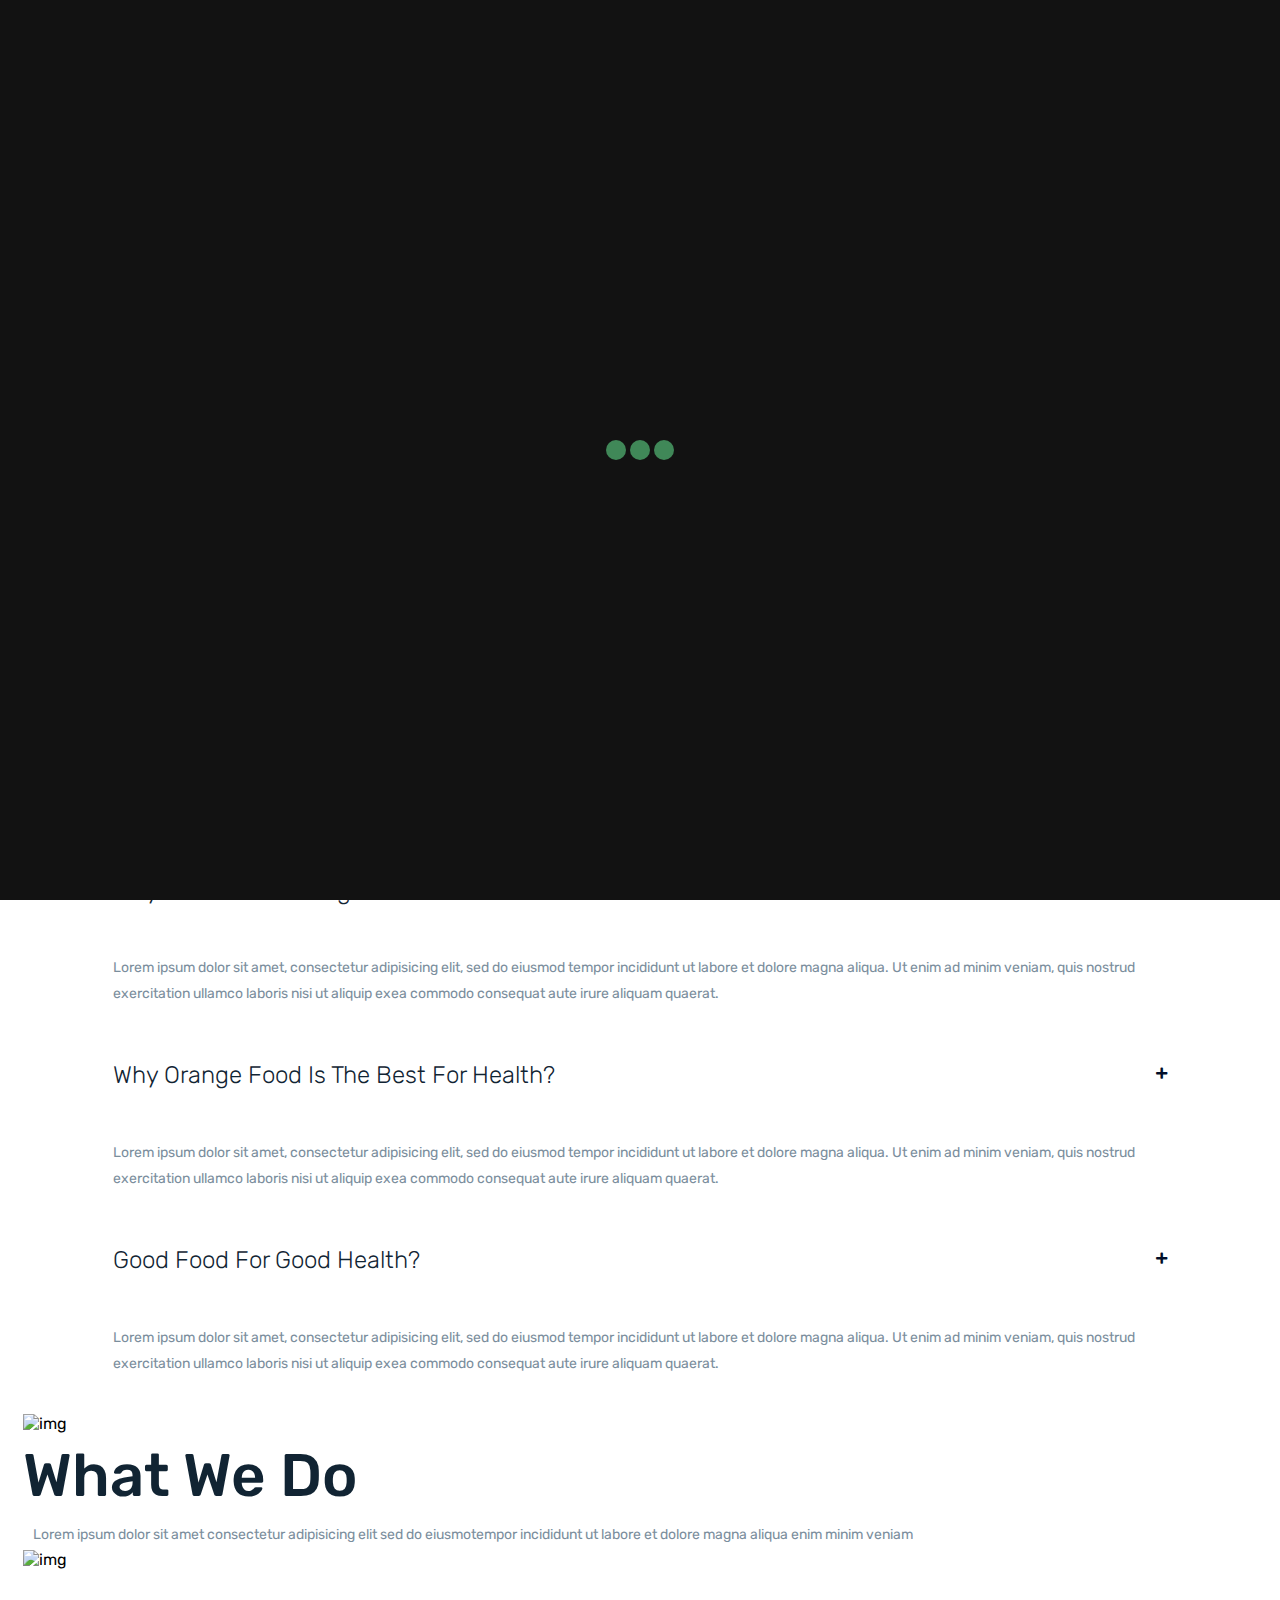
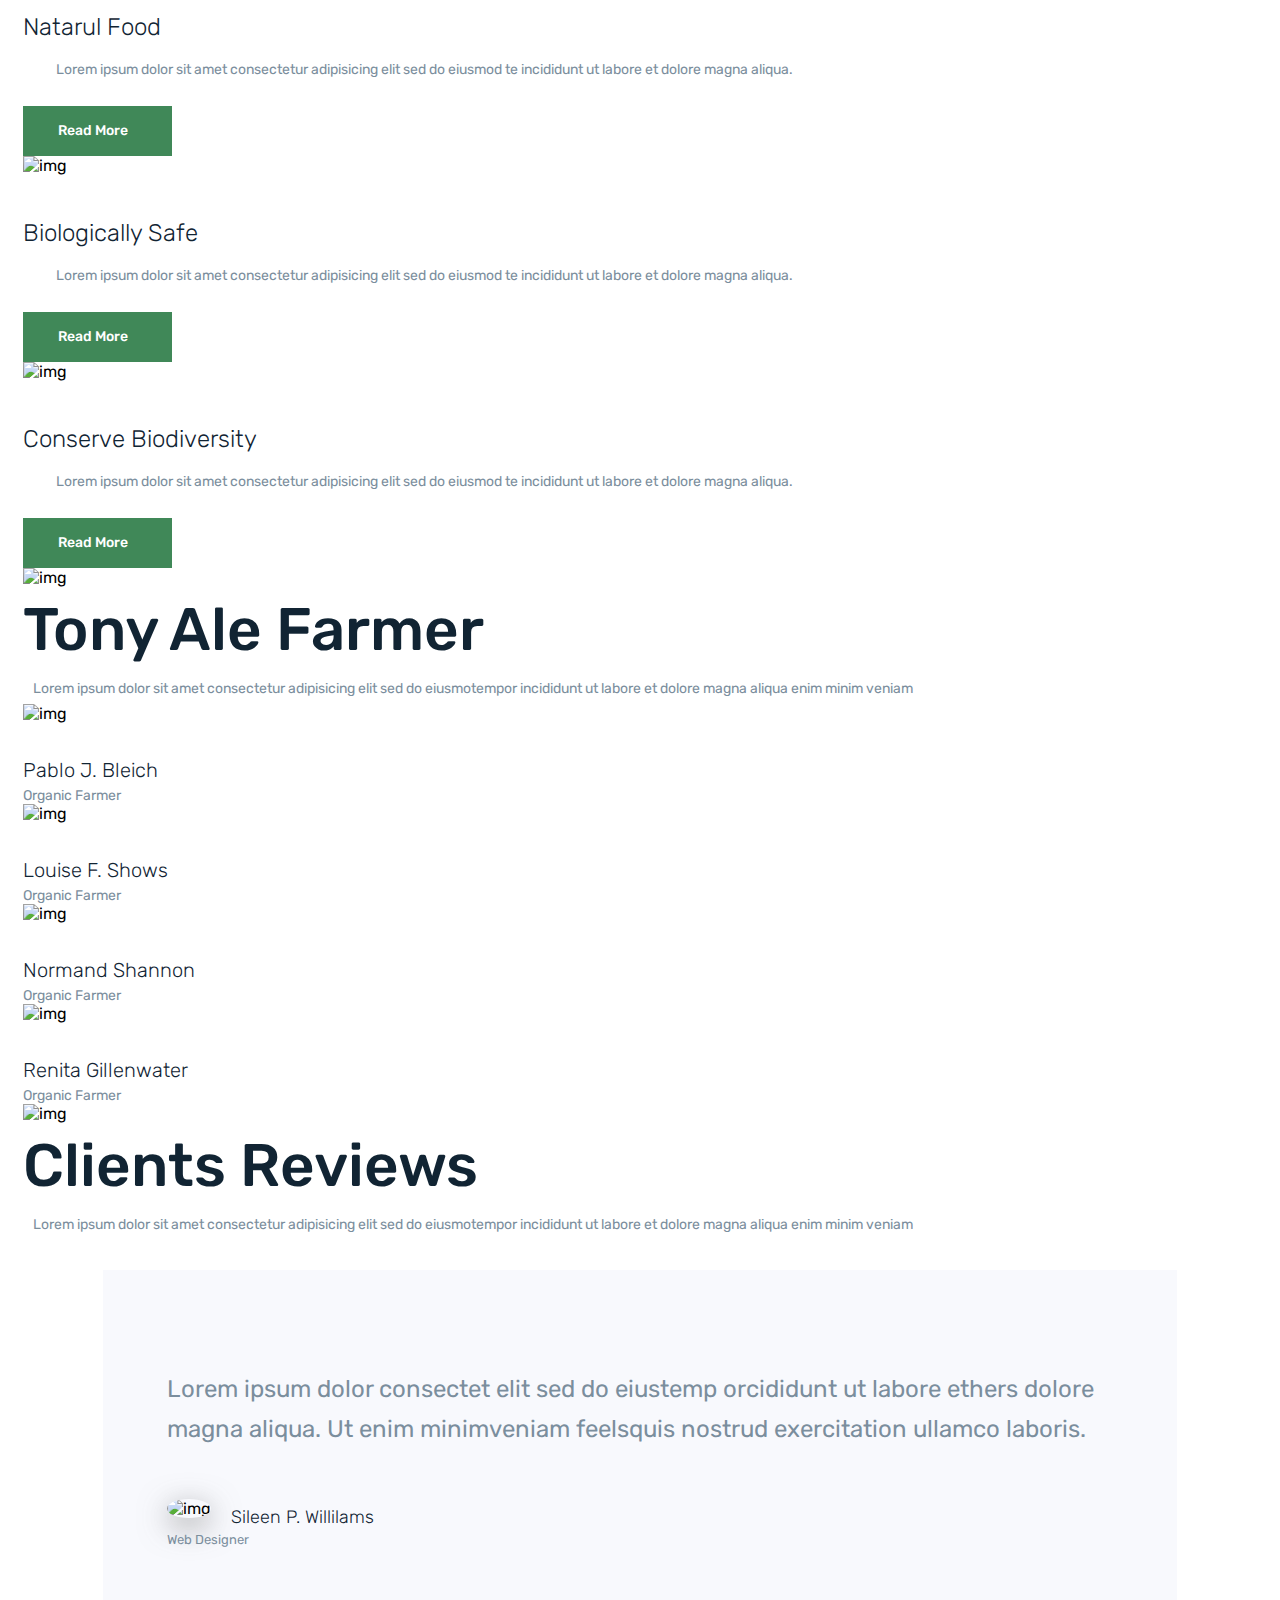
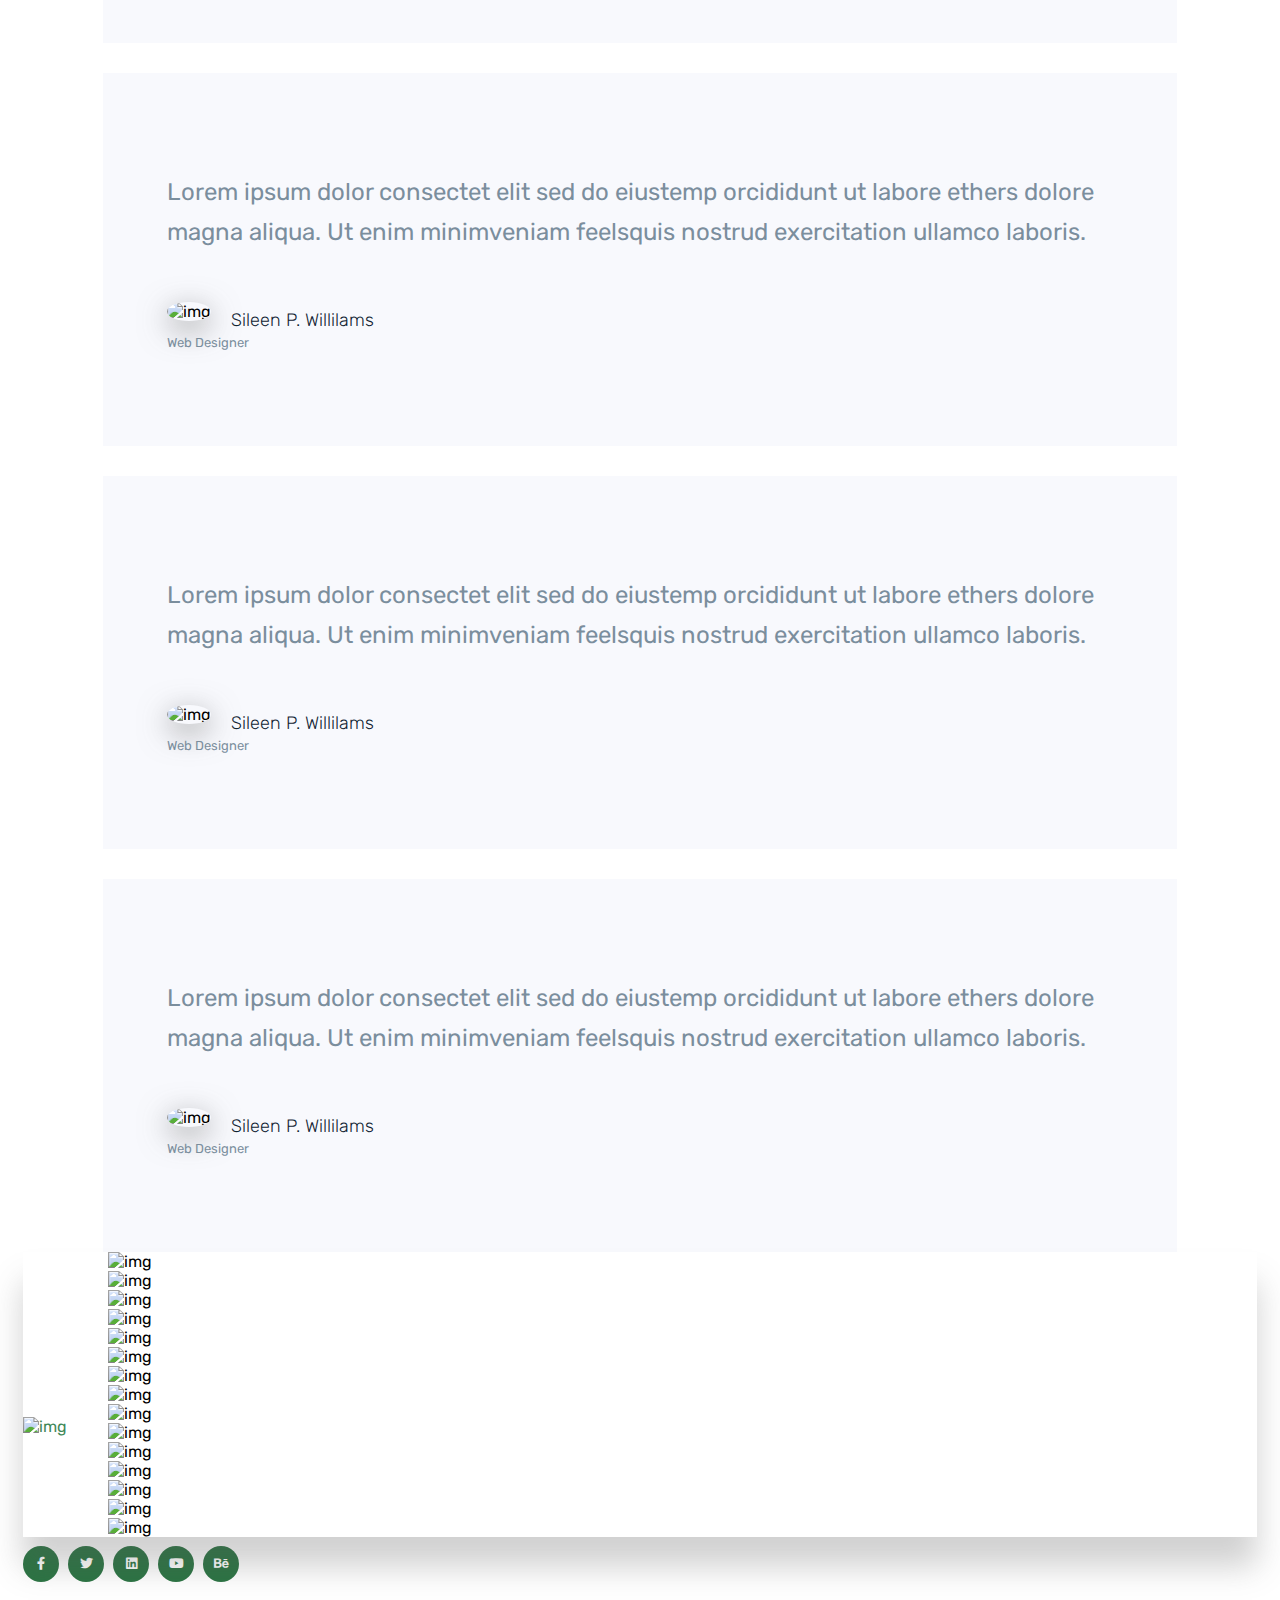
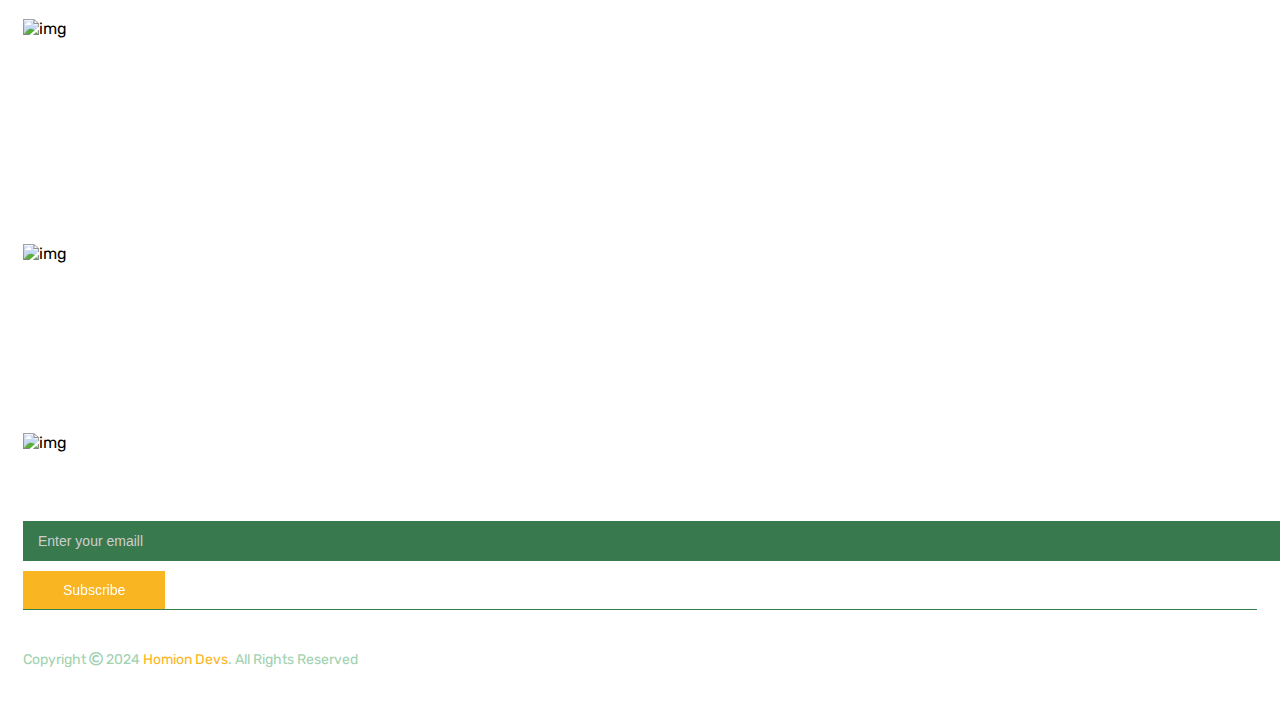
==== commit e36b6a9c: "Rename Zomata to Tony Ale" ====
--- a/about.html
+++ b/about.html
@@ -243,7 +243,7 @@
 			<div class="row">
 				<div class="col-xl-6 col-lg-6">
 					<div class="about-info mb-30">
-						<h2>Welcome To <br> Zomata Organic</h2>
+						<h2>Welcome To <br> Tony Ale Organic</h2>
 						<span>with love & dedication</span>
 						<p>Lorem ipsum dolor sit amet, consectetur adipisicing elit, sed do eiusmod tempor incididunt ut
 							labore et dolore magna aliqua. Ut enim ad minim veniam quis nostrud exercitation ullamco
@@ -410,7 +410,7 @@
 						<div class="section-img">
 							<img src="img/shape/1.png" alt="img">
 						</div>
-						<h2>Zomata Farmer</h2>
+						<h2>Tony Ale Farmer</h2>
 						<p>Lorem ipsum dolor sit amet consectetur adipisicing elit sed do eiusmotempor incididunt ut
 							labore et dolore magna aliqua enim minim veniam</p>
 					</div>
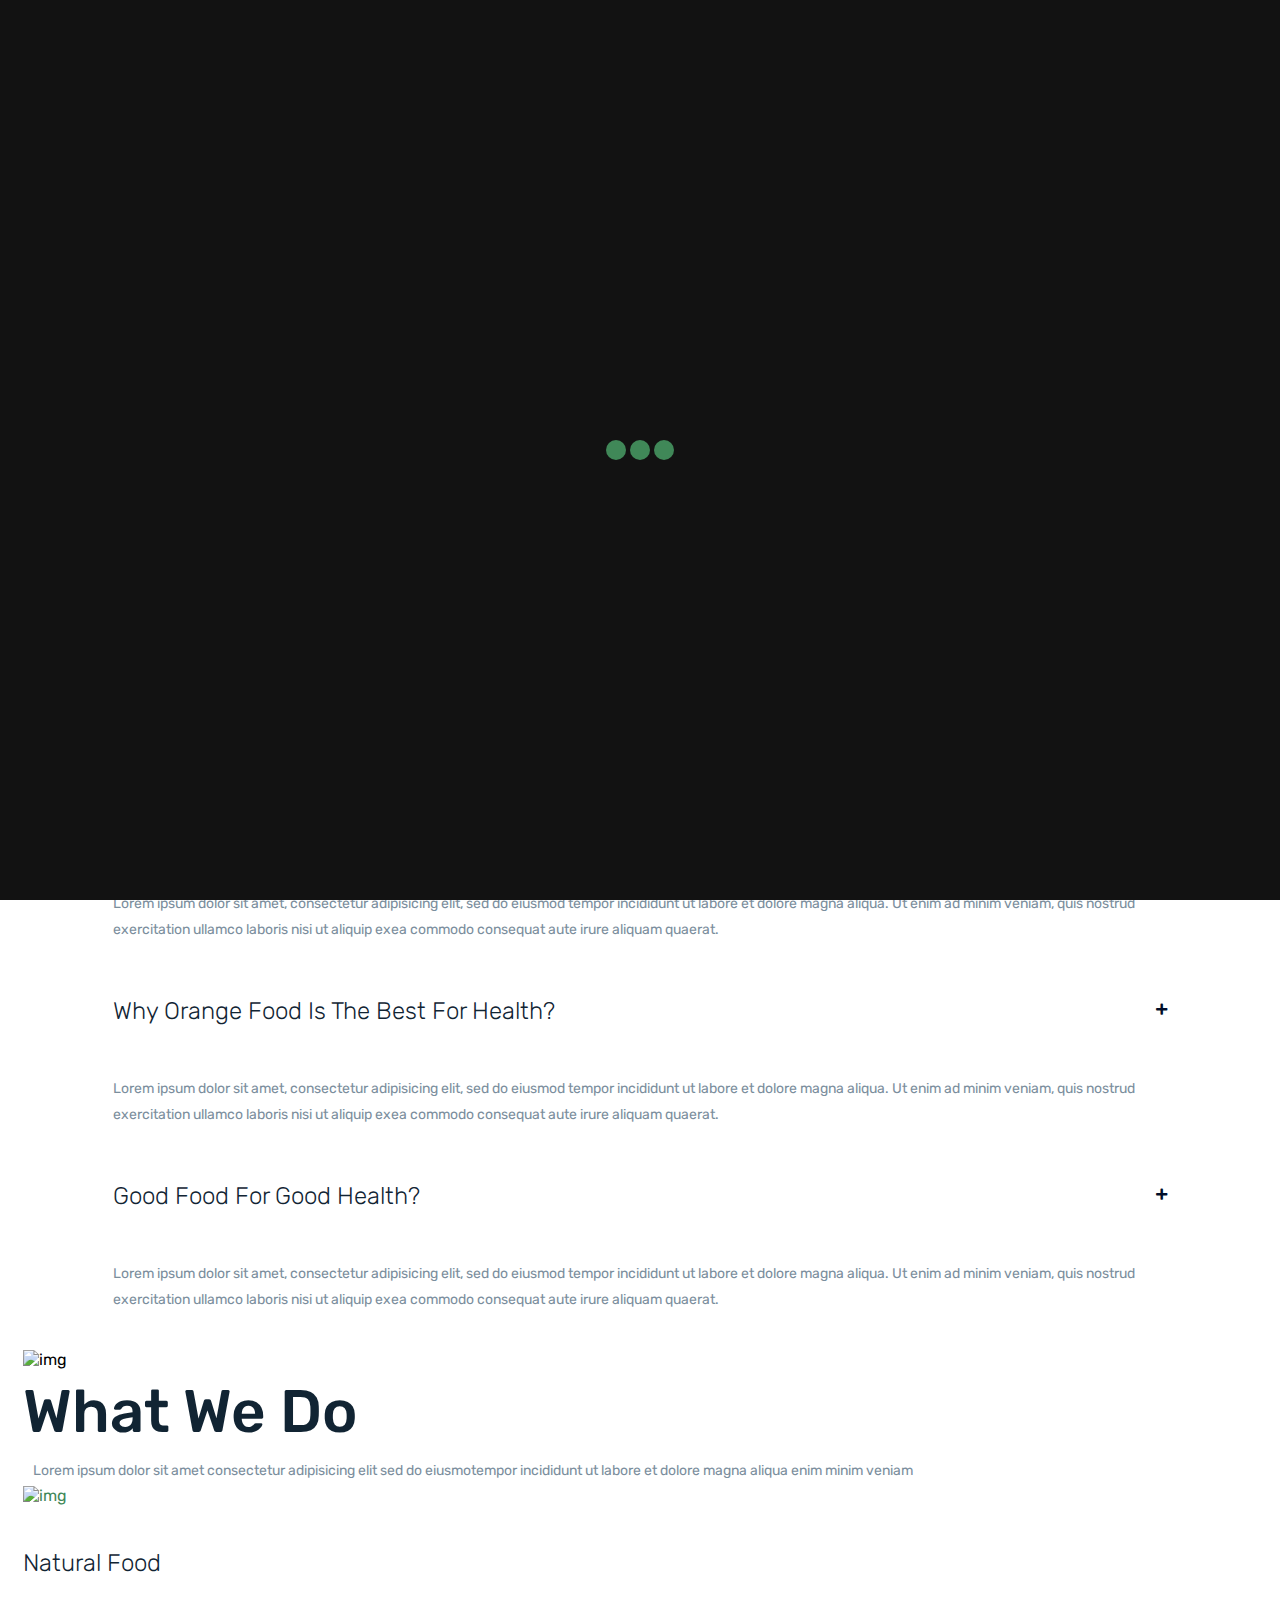
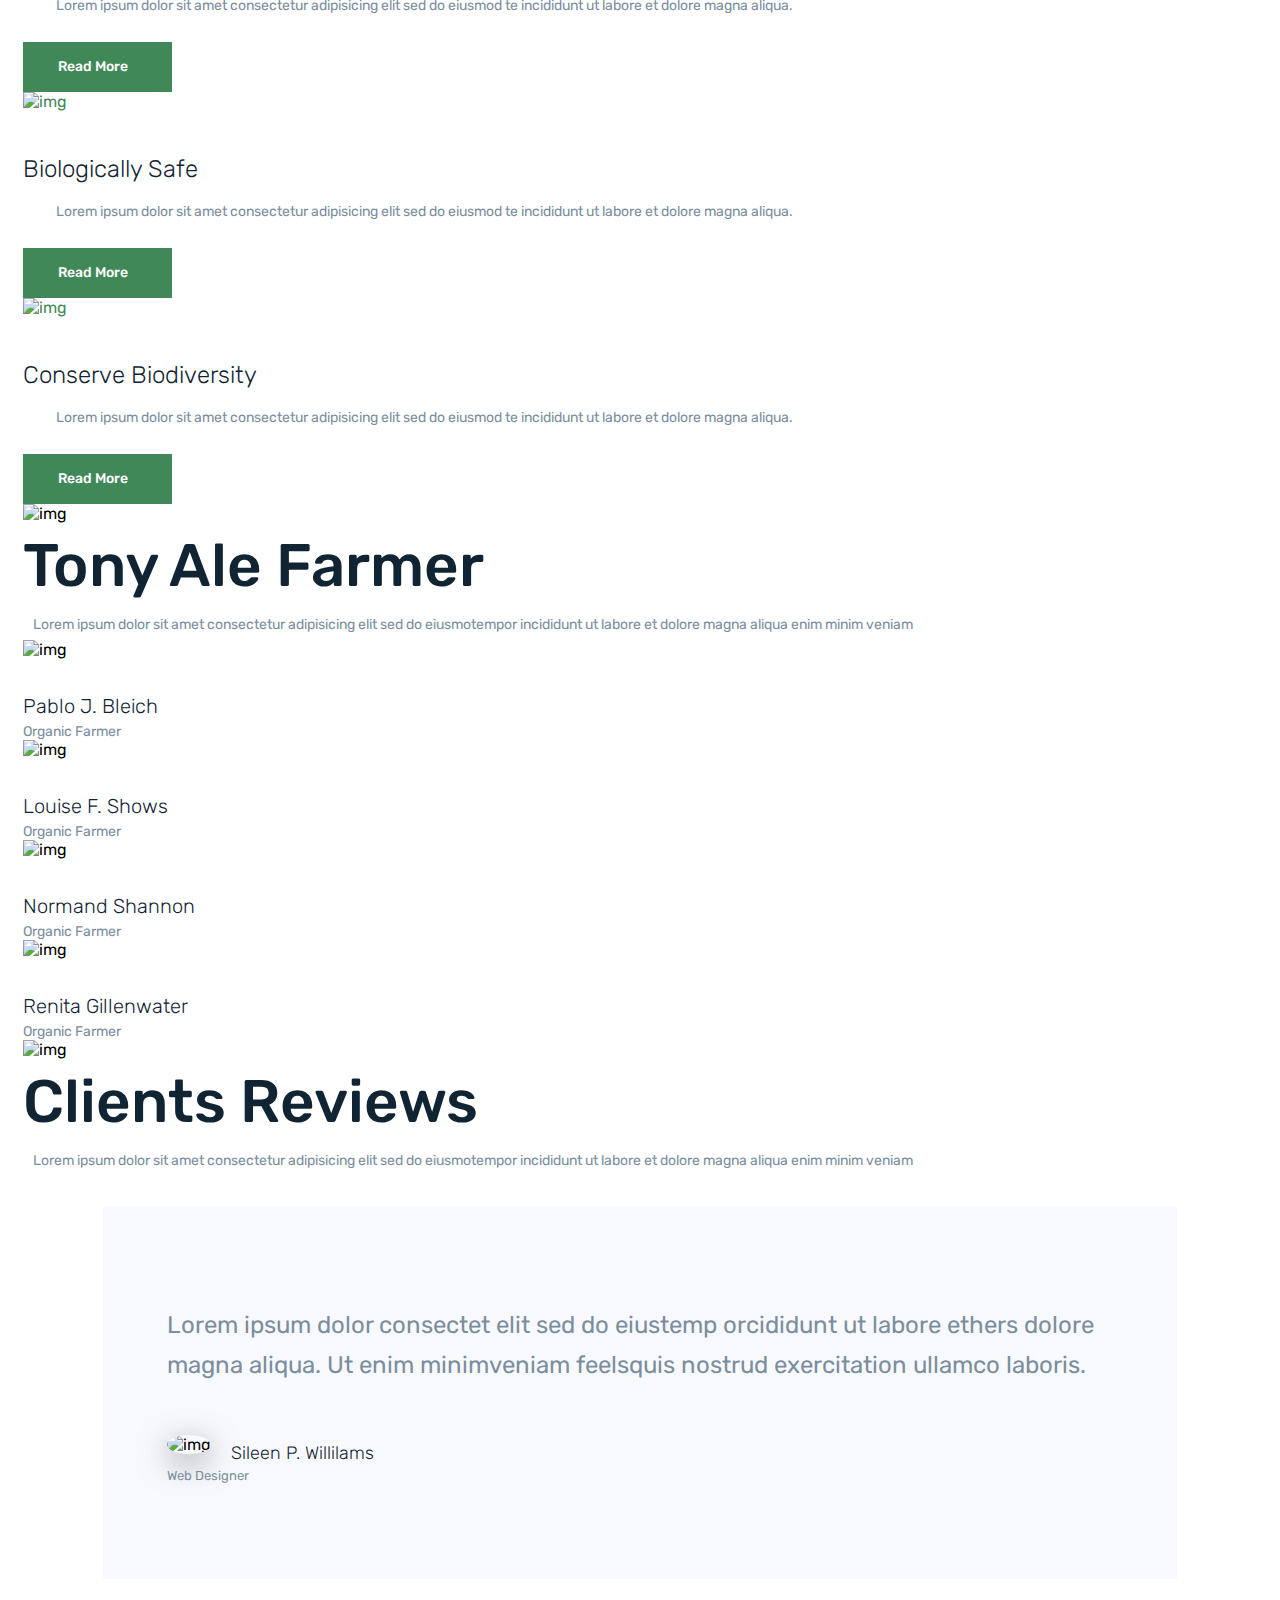
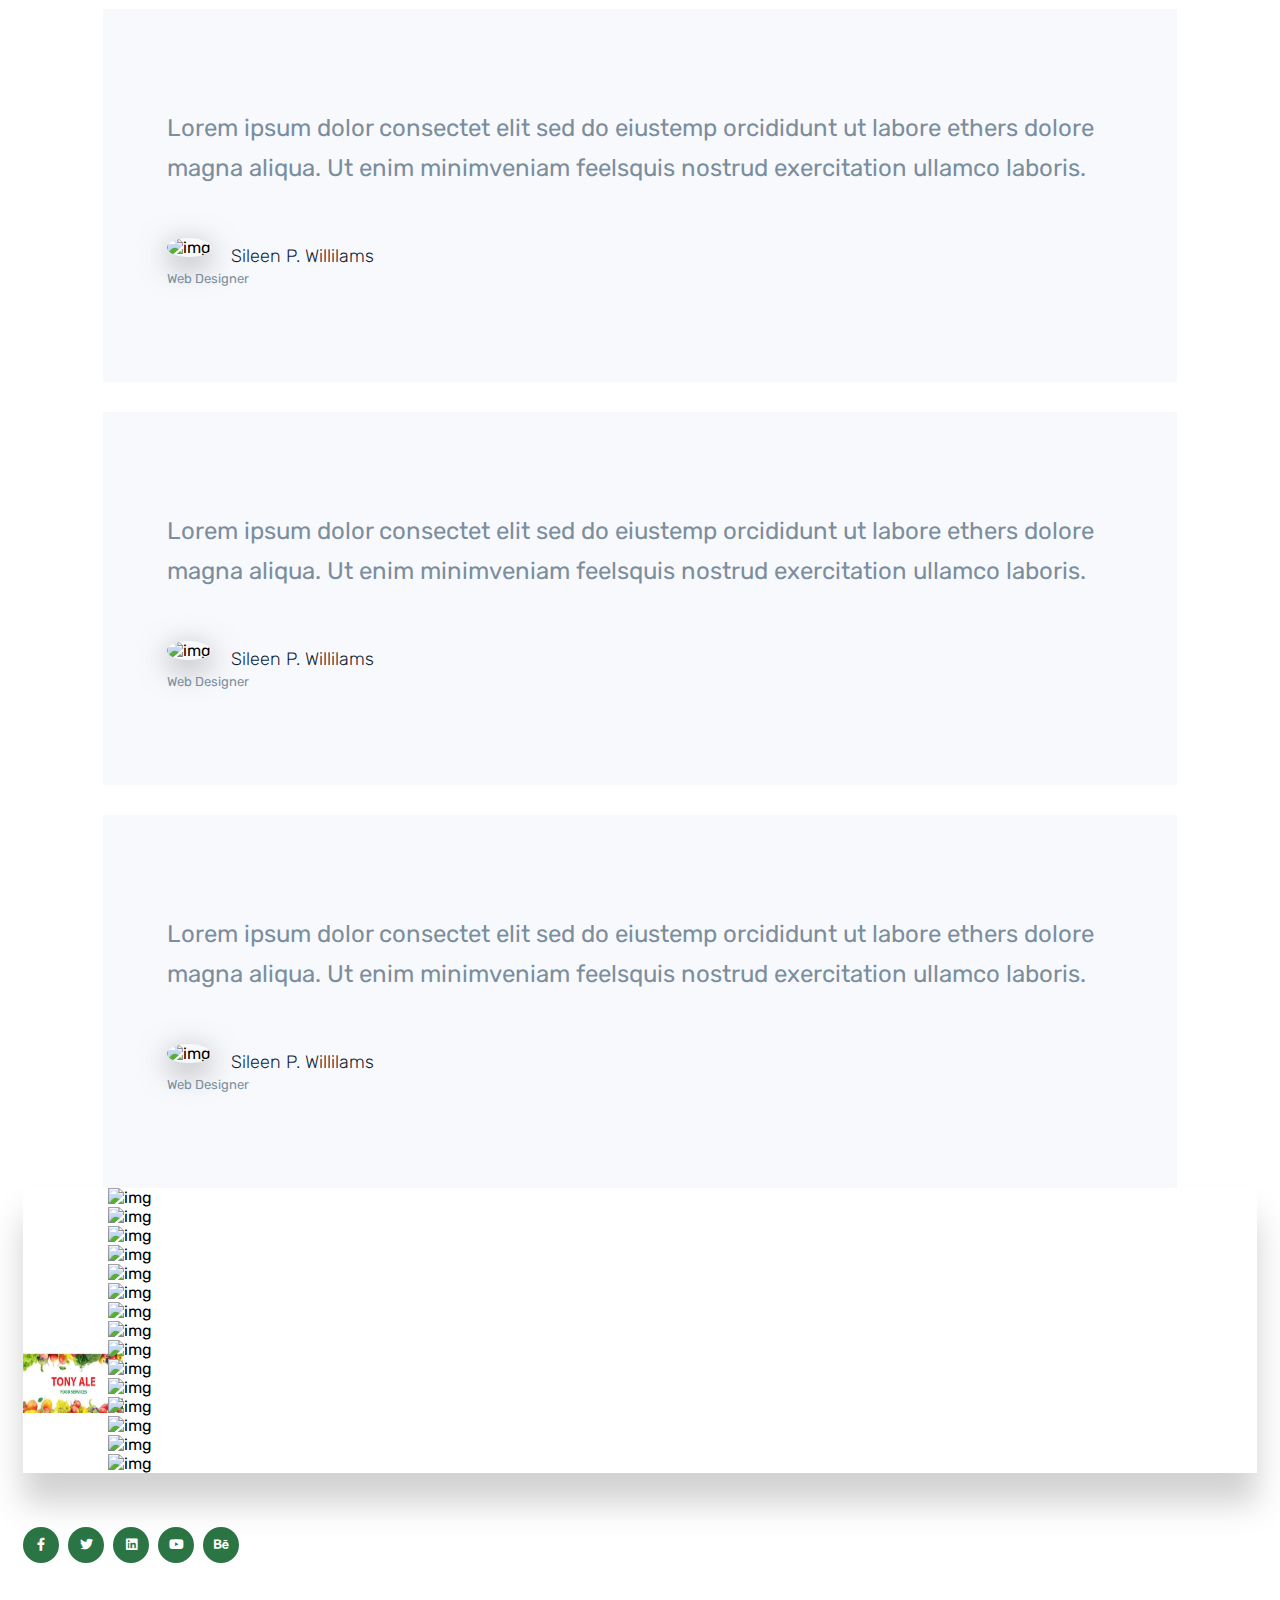
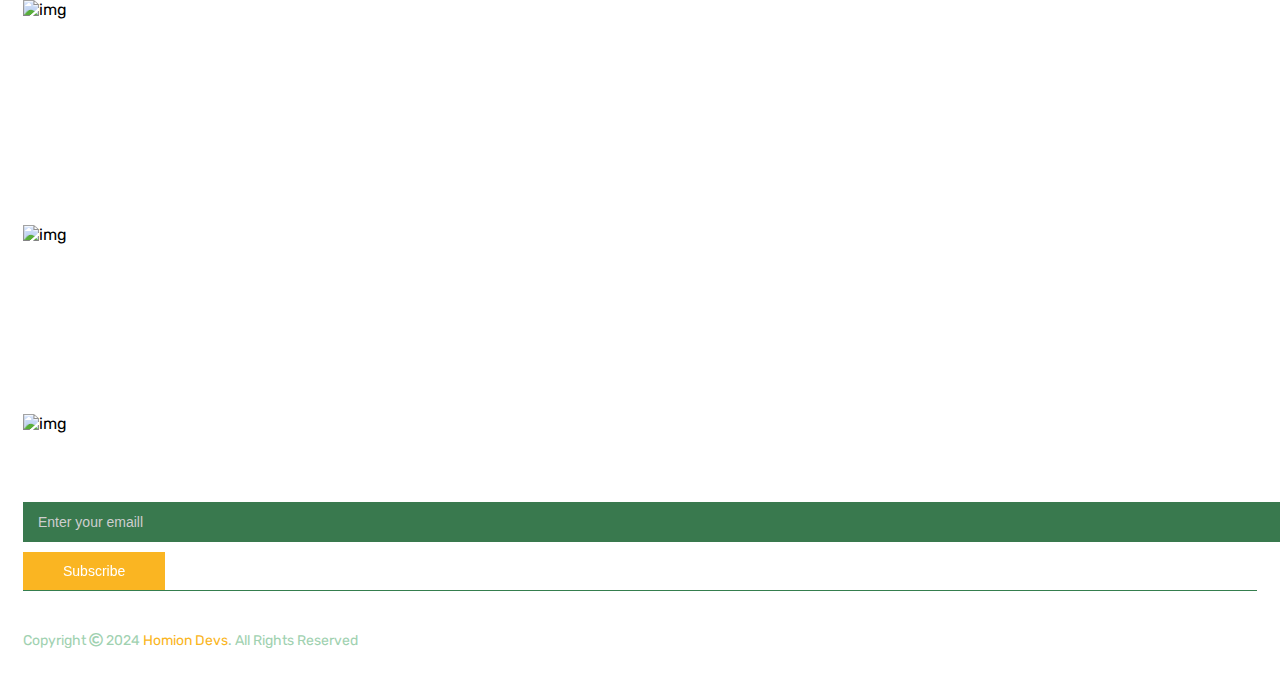
==== commit 6ee02e48: "Zomata logo changes" ====
--- a/about.html
+++ b/about.html
@@ -62,7 +62,7 @@
 			<div class="contact-list mb-30">
 				<h4>Office Address</h4>
 				<p>123/A, Miranda City Likaoli
-					Prikano, Dope</p>
+					Prikano, Australia</p>
 			</div>
 			<div class="contact-list mb-30">
 				<h4>Phone Number</h4>
@@ -121,7 +121,7 @@
 					<div class="col-xl-7 col-lg-7 col-md-9">
 						<div class="header-wrapper">
 							<div class="header-text">
-								<a href="#"> <i class="far fa-map"></i> 504 White St . Dawsonville, GA 30534 , New York</a>
+								<a href="#"> <i class="far fa-map"></i> 504 White St . Dawsonville, GA 30534 , Australia</a>
 								<a href="/cdn-cgi/l/email-protection#710204011e030531161c10181d5f121e1c"> <i class="far fa-envelope"></i> <span class="__cf_email__" data-cfemail="99eaece9f6ebedd9fef4f8f0f5b7faf6f4">[email&#160;protected]</span></a>
 							</div>
 						</div>
@@ -144,8 +144,8 @@
 					<div class="col-xl-2 col-lg-2 col-md-4 col-6">
 						<div class="logo">
 							<a href="index.html">
-								<img class="standard-logo" height="60px" width="100px" src="img/logo/logo.jpg" alt="img">
-								<img class="retina-logo" src="img/logo/logo@2x.png" alt="img">
+								<!-- <img class="standard-logo" height="40px" width="20px" src="img/logo/logo.jpg" alt="img"> -->
+								<img class="retina-logo"  height="40px" width="20px" src="img/logo/logo.jpg" alt="img">
 							</a>
 						</div>
 					</div>
@@ -156,62 +156,16 @@
 							</ul>
 						</div>
 						<div class="main-menu text-end f-right">
-							<nav id="mobile-menu">
-								<ul>
-									<li class="active"><a href="index.html">home </a>
-										<ul class="sub-menu text-left">
-											<li><a href="index.html">home 1</a></li>
-											<li><a href="index-2.html">home 2</a></li>
-											<li><a href="index-3.html">home 3</a></li>
-										</ul>
-									</li>
-									<li><a href="about.html">about</a></li>
-									<li>
-										<a href="javascript:void(0)">Services</a>
-										<!-- <ul class="sub-menu text-left">
-											<li><a href="services.html">Services</a></li>
-											<li><a href="services-details.html">Services Details</a></li>
-										</ul> -->
-									</li>
-									<li>
-										<a href="javascript:void(0)">Shop </a>
-										<ul class="sub-menu text-left">
-											<li><a href="shop.html">Shop</a></li>
-											<li><a href="shop-details.html">Shop Details</a></li>
-											<li><a href="wishlist.html">Wishlist</a></li>
-											<li><a href="cart.html">Cart</a></li>
-											<li><a href="checkout.html">Checkout</a></li>
-										</ul>
-									</li>
-									<!-- <li>
-										<a href="javascript:void(0)"> Blog</a>
-										<ul class="sub-menu text-left">
-											<li><a href="blog.html">Blog</a></li>
-											<li><a href="blog-details.html">Blog Details</a></li>
-										</ul>
-									</li> -->
-									<!-- <li><a href="#">Pages</a>
-										<ul class="sub-menu text-left">
-											<li><a href="gallery-01.html">Gallery 01</a></li>
-											<li><a href="gallery-02.html">Gallery 02</a></li>
-											<li><a href="gallery-03.html">Gallery 03</a></li>
-											<li><a href="gallery-details-1.html">Gallery Details 01</a></li>
-											<li><a href="gallery-details-2.html">Gallery Details 02</a></li>
-											<li><a href="gallery-details-3.html">Gallery Details 03</a></li>
-											<li><a href="gallery-details-4.html">Gallery Details 04</a></li>
-											<li><a href="team.html">Team</a></li>
-											<li><a href="team-details.html">Team Details</a></li>
-											<li><a href="terms-condition.html">Terms & Condition</a></li>
-											<li><a href="privacy-policy.html">Privacy & Policy</a></li>
-											<li><a href="signin.html">Sign In</a></li>
-											<li><a href="signup.html">Sign Up</a></li>
-											<li><a href="404.html">404 Error</a></li>
-										</ul>
-									</li> -->
-									<li><a href="contact.html">Contact</a></li>
-								</ul>
-							</nav>
-						</div>
+                            <nav id="mobile-menu">
+                                <ul>
+                                    <li class="active"><a href="index.html">home </a></li>
+                                    <li><a href="about.html">about</a></li>
+                                    <li><a href="services.html">Services</a></li>
+                                    <li><a href="team.html">Team</a></li>
+                                    <li><a href="contact.html">Contact</a></li>
+                                </ul>
+                            </nav>
+                        </div>
 					</div>
 				</div>
 			</div>
@@ -342,64 +296,60 @@
 	<!-- faq-area-end -->
 
 	<!-- we-do-start -->
-	<div class="we-do-area pt-110 pb-85">
-		<div class="container">
-			<div class="row">
-				<div class="col-xl-6 col-lg-6 offset-lg-3 offset-xl-3">
-					<div class="section-title text-center section-circle mb-70">
-						<div class="section-img">
-							<img src="img/shape/1.png" alt="img">
-						</div>
-						<h2>What We Do</h2>
-						<p>Lorem ipsum dolor sit amet consectetur adipisicing elit sed do eiusmotempor incididunt ut
-							labore et dolore magna aliqua enim minim veniam</p>
-					</div>
-				</div>
-			</div>
-			<div class="row">
-				<div class="col-xl-4 col-lg-4 col-md-6">
-					<div class="we-do-wrapper text-center mb-30">
-						<div class="we-do-img">
-							<img src="img/icon/icon1.png" alt="img">
-						</div>
-						<div class="we-do-text">
-							<h4><a href="shop.html">Natarul Food</a></h4>
-							<p>Lorem ipsum dolor sit amet consectetur adipisicing elit sed do eiusmod te incididunt ut
-								labore et dolore magna aliqua.</p>
-							<a href="shop.html">Read More <i class="dripicons-arrow-thin-right"></i></a>
-						</div>
-					</div>
-				</div>
-				<div class="col-xl-4 col-lg-4 col-md-6">
-					<div class="we-do-wrapper text-center mb-30">
-						<div class="we-do-img">
-							<img src="img/icon/icon2.png" alt="img">
-						</div>
-						<div class="we-do-text">
-							<h4><a href="shop.html">Biologically Safe</a></h4>
-							<p>Lorem ipsum dolor sit amet consectetur adipisicing elit sed do eiusmod te incididunt ut
-								labore et dolore magna aliqua.</p>
-							<a href="shop.html">Read More <i class="dripicons-arrow-thin-right"></i></a>
-						</div>
-					</div>
-				</div>
-				<div class="col-xl-4 col-lg-4 col-md-6">
-					<div class="we-do-wrapper text-center mb-30">
-						<div class="we-do-img">
-							<img src="img/icon/icon3.png" alt="img">
-						</div>
-						<div class="we-do-text">
-							<h4><a href="shop.html">Conserve Biodiversity</a></h4>
-							<p>Lorem ipsum dolor sit amet consectetur adipisicing elit sed do eiusmod te incididunt ut
-								labore et dolore magna aliqua.</p>
-							<a href="shop.html">Read More <i class="dripicons-arrow-thin-right"></i></a>
-						</div>
-					</div>
-				</div>
-			</div>
-		</div>
-	</div>
-	<!-- we-do-end -->
+    <div class="we-do-area pt-110 pb-85">
+        <div class="container">
+            <div class="row">
+                <div class="col-xl-6 col-lg-6 offset-lg-3 offset-xl-3">
+                    <div class="section-title text-center section-circle mb-70">
+                        <div class="section-img">
+                            <img src="img/shape/1.png" alt="img">
+                        </div>
+                        <h2>What We Do</h2>
+                        <p>Lorem ipsum dolor sit amet consectetur adipisicing elit sed do eiusmotempor incididunt ut labore et dolore magna aliqua enim minim veniam</p>
+                    </div>
+                </div>
+            </div>
+            <div class="row">
+                <div class="col-xl-4 col-lg-4 col-md-6">
+                    <div class="we-do-wrapper text-center mb-30">
+                        <div class="we-do-img">
+                            <a href="./services.html"><img src="img/icon/icon1.png" alt="img"></a>
+                        </div>
+                        <div class="we-do-text">
+                            <h4><a href="./services.html">Natural Food</a></h4>
+                            <p>Lorem ipsum dolor sit amet consectetur adipisicing elit sed do eiusmod te incididunt ut labore et dolore magna aliqua.</p>
+                            <a href="./services.html">Read More <i class="dripicons-arrow-thin-right"></i></a>
+                        </div>
+                    </div>
+                </div>
+                <div class="col-xl-4 col-lg-4 col-md-6">
+                    <div class="we-do-wrapper text-center  mb-30">
+                        <div class="we-do-img">
+                            <a href="./services.html"><img src="img/icon/icon2.png" alt="img"></a>
+                        </div>
+                        <div class="we-do-text">
+                            <h4><a href="./services.html">Biologically Safe</a></h4>
+                            <p>Lorem ipsum dolor sit amet consectetur adipisicing elit sed do eiusmod te incididunt ut labore et dolore magna aliqua.</p>
+                            <a href="./services.html">Read More <i class="dripicons-arrow-thin-right"></i></a>
+                        </div>
+                    </div>
+                </div>
+                <div class="col-xl-4 col-lg-4 col-md-6">
+                    <div class="we-do-wrapper text-center mb-30">
+                        <div class="we-do-img">
+                            <a href="./services.html"><img src="img/icon/icon3.png" alt="img"></a>
+                        </div>
+                        <div class="we-do-text">
+                            <h4><a href="./services.html">Conserve Biodiversity</a></h4>
+                            <p>Lorem ipsum dolor sit amet consectetur adipisicing elit sed do eiusmod te incididunt ut labore et dolore magna aliqua.</p>
+                            <a href="./services.html">Read More <i class="dripicons-arrow-thin-right"></i></a>
+                        </div>
+                    </div>
+                </div>
+            </div>
+        </div>
+    </div>
+    <!-- we-do-end -->
 
 	<!-- team-area-start -->
 	<div class="team-area gray2-bg pt-110 pb-90">
@@ -685,7 +635,7 @@
 					<div class="col-xl-3 col-lg-3 col-md-6 col-sm-6">
 						<div class="footer-wrapper mb-30">
 							<div class="footer-logo">
-								<a href="index.html"><img src="img/logo/white.png" height="60px" width="100px" alt="img"></a>
+								<a href="index.html"><img src="img/logo/logo.jpg" height="60px" width="100px" alt="img"></a>
 							</div>
 							<div class="footer-text">
 								<p>Lorem ipsum dolor amet cons adipisicing elit sed do eiusmod tempor incididunt ut
@@ -724,7 +674,7 @@
 								<img src="img/shape/f.png" alt="img">
 							</div>
 							<ul class="fotter-link">
-								<li><a href="#"><i class="far fa-paper-plane"></i>205 Olazu Familia, Herba Street Front USA</a></li>
+								<li><a href="#"><i class="far fa-paper-plane"></i>Australia</a></li>
 								<li><a href="/cdn-cgi/l/email-protection#fd8792909c899c94939b92bd9a909c9491d39e9290"><i class="far fa-envelope-open"></i><span class="__cf_email__" data-cfemail="13697c7e7267727a7d757c53747e727a7f3d707c7e">[email&#160;protected]</span></a></li>
 								<li><a href="tel:002-01008431112"><i class="fas fa-headphones"></i>002- 01008431112</a></li>
 							</ul>
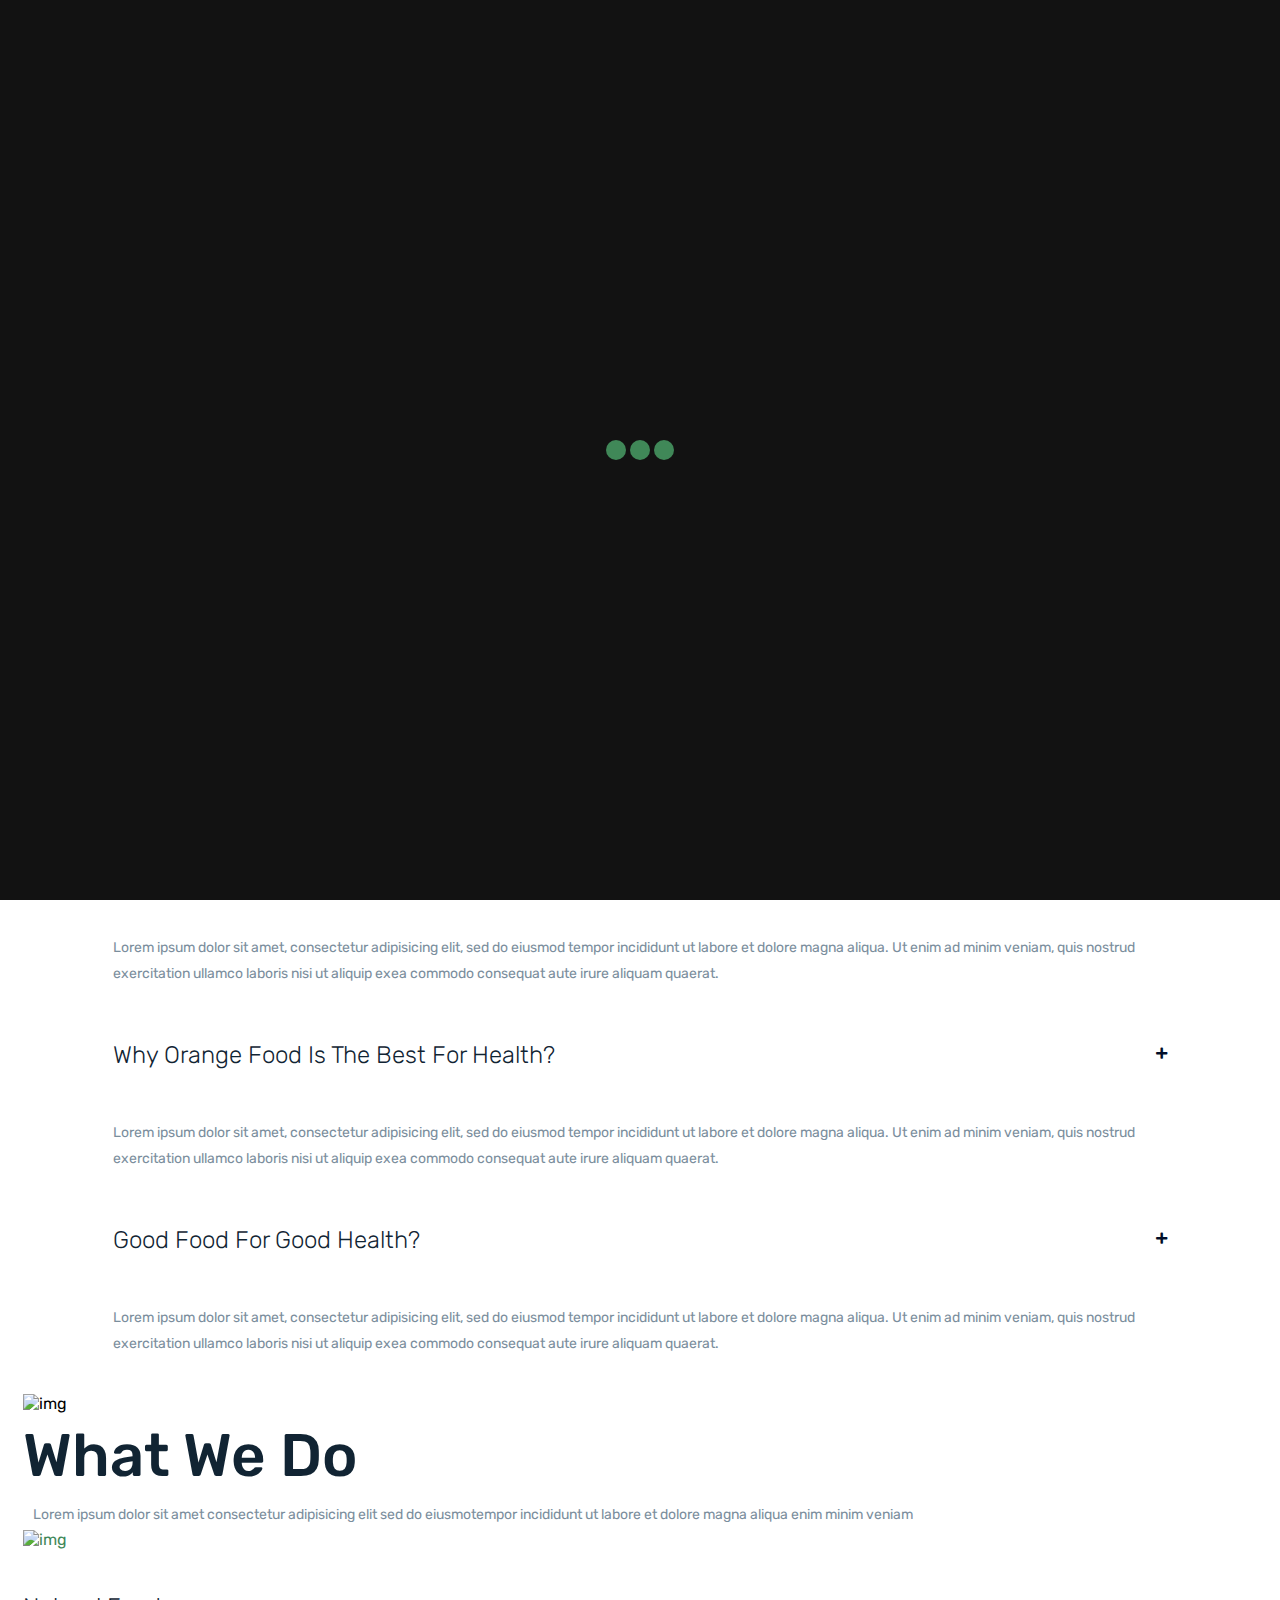
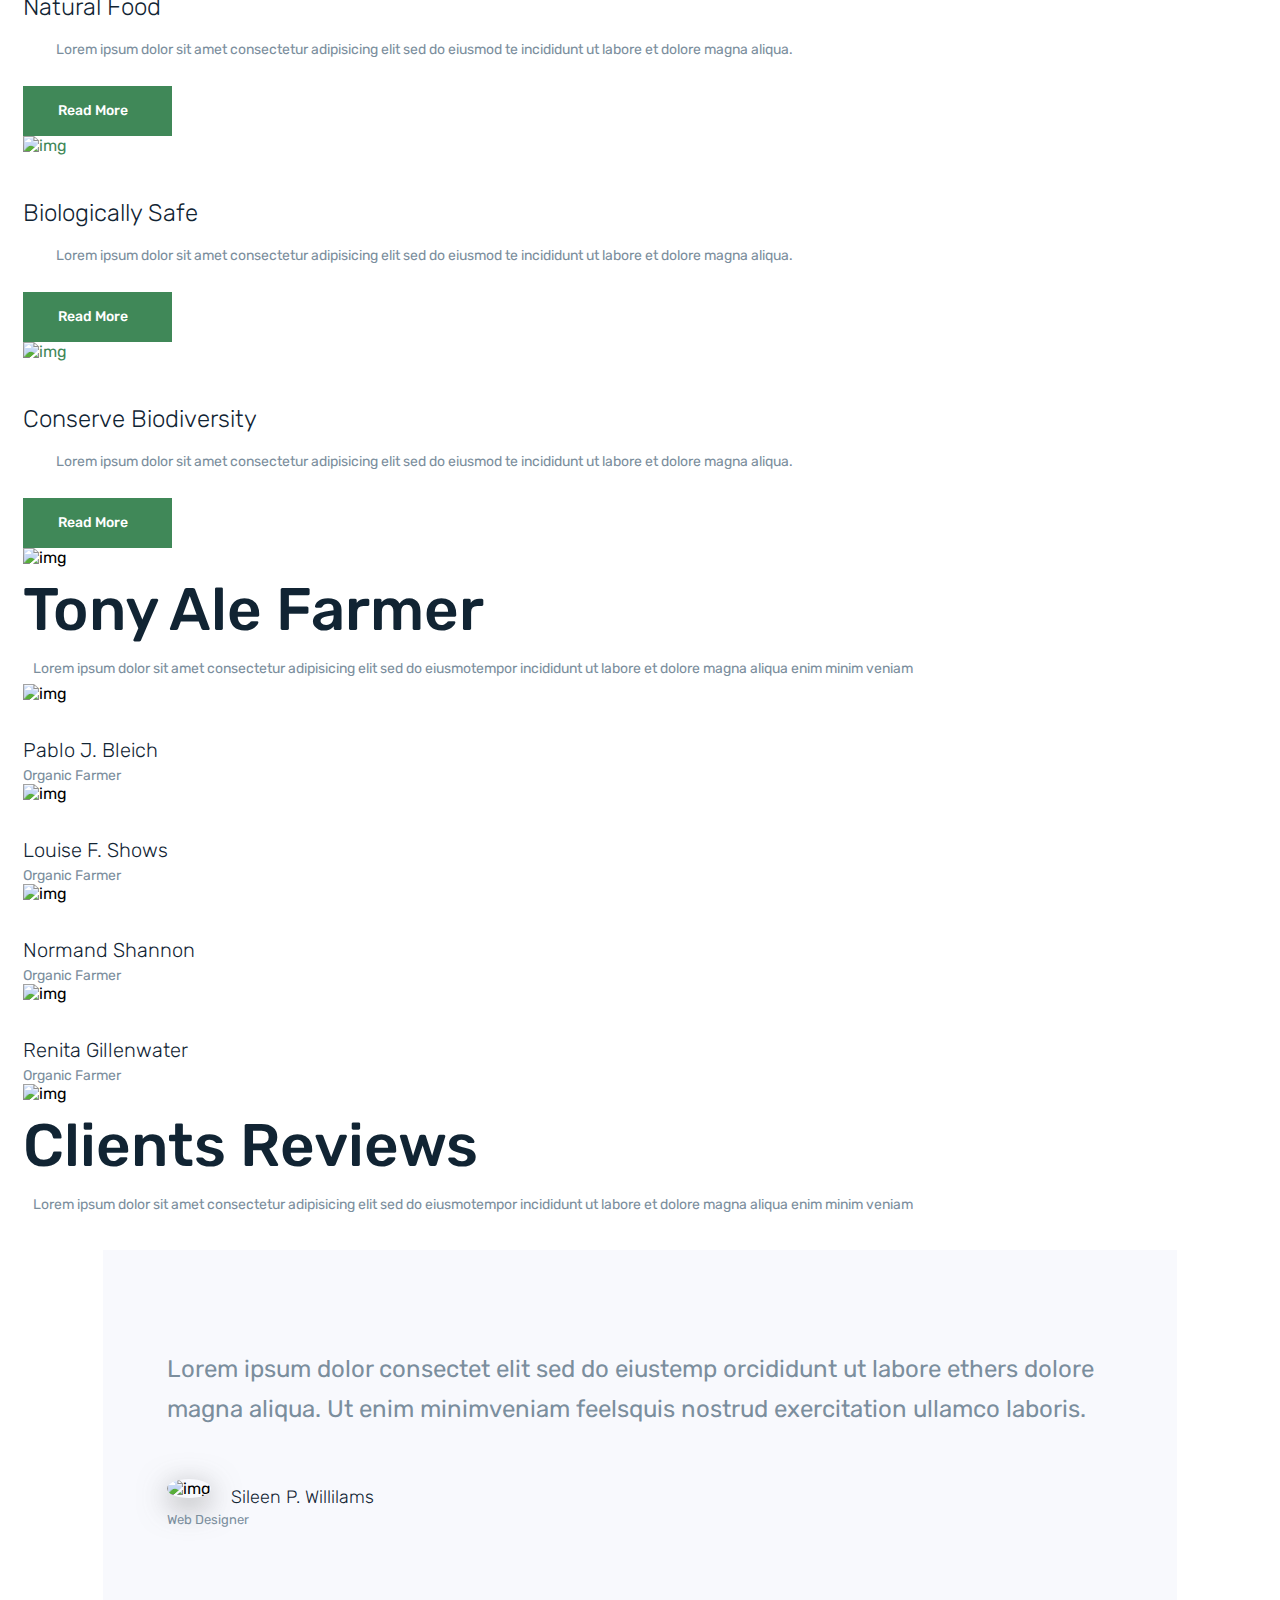
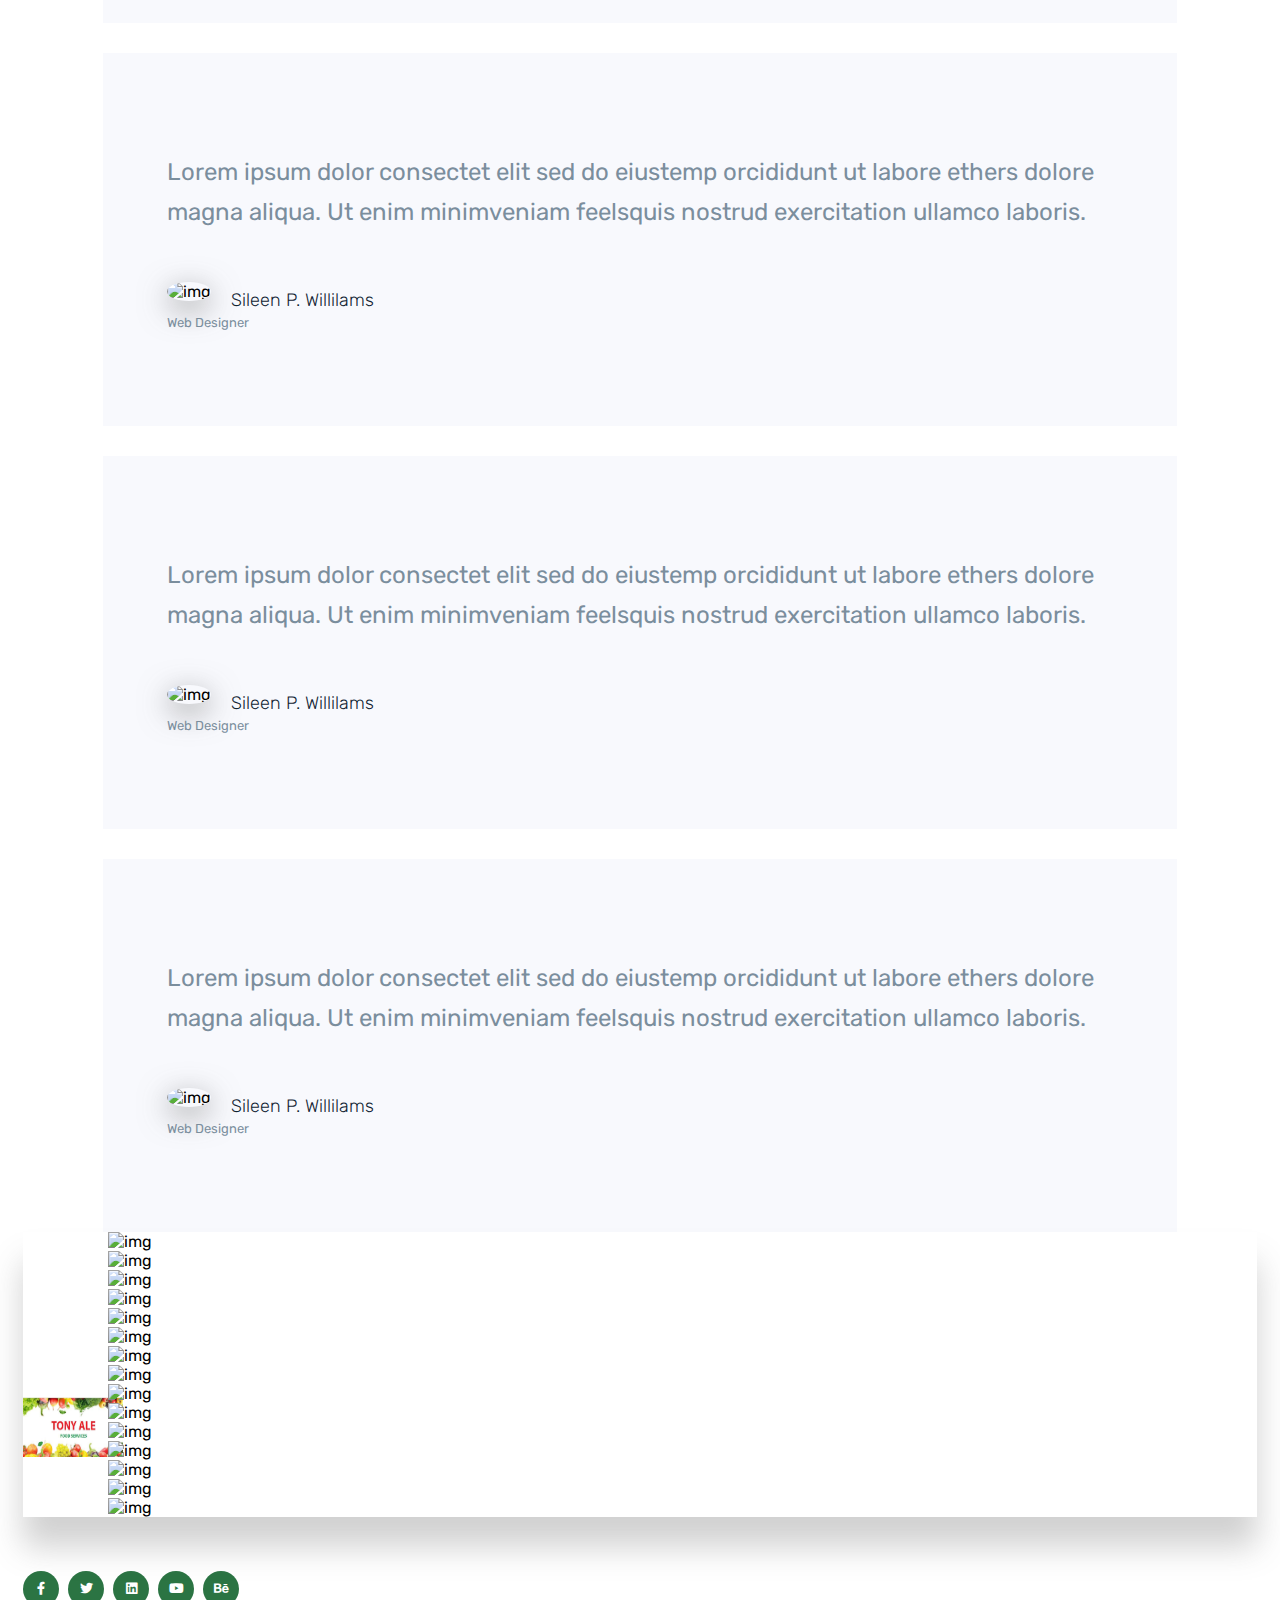
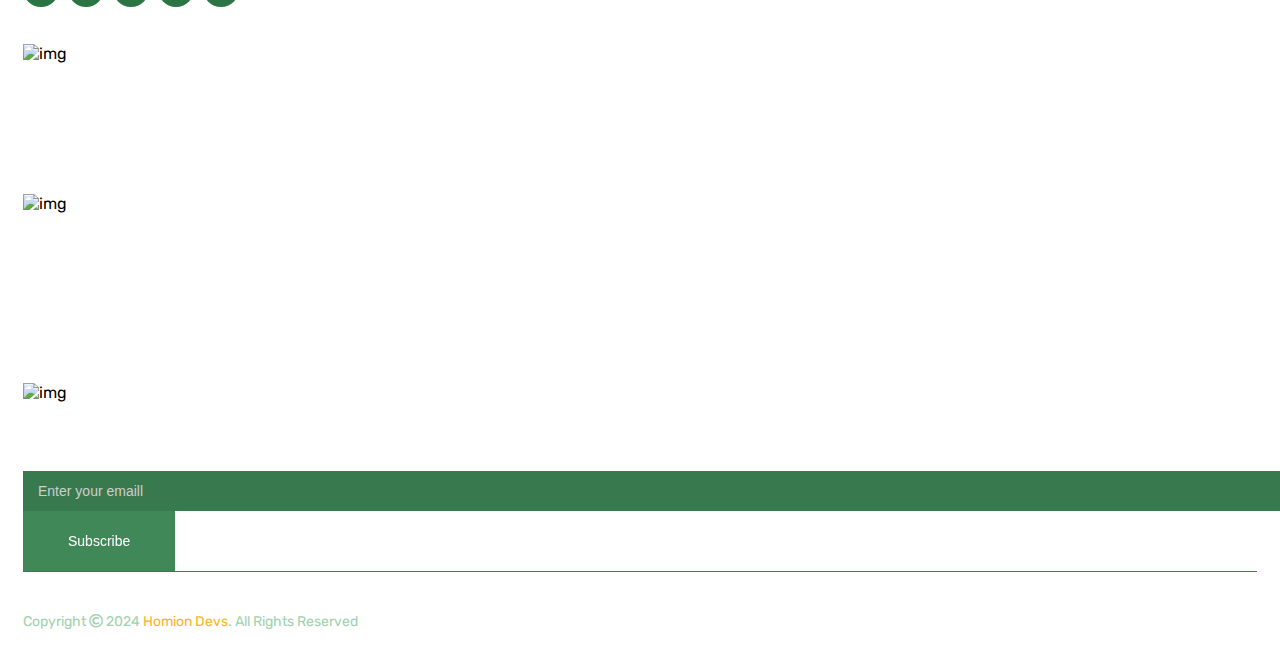
==== commit 362ef40b: "Requested changes" ====
--- a/about.html
+++ b/about.html
@@ -160,8 +160,8 @@
                                 <ul>
                                     <li class="active"><a href="index.html">home </a></li>
                                     <li><a href="about.html">about</a></li>
-                                    <li><a href="services.html">Services</a></li>
-                                    <li><a href="team.html">Team</a></li>
+                                    <li><a href="products.html">Products</a></li>
+                                    
                                     <li><a href="contact.html">Contact</a></li>
                                 </ul>
                             </nav>
@@ -313,36 +313,36 @@
                 <div class="col-xl-4 col-lg-4 col-md-6">
                     <div class="we-do-wrapper text-center mb-30">
                         <div class="we-do-img">
-                            <a href="./services.html"><img src="img/icon/icon1.png" alt="img"></a>
+                            <a href="./products.html"><img src="img/icon/icon1.png" alt="img"></a>
                         </div>
                         <div class="we-do-text">
-                            <h4><a href="./services.html">Natural Food</a></h4>
+                            <h4><a href="./products.html">Natural Food</a></h4>
                             <p>Lorem ipsum dolor sit amet consectetur adipisicing elit sed do eiusmod te incididunt ut labore et dolore magna aliqua.</p>
-                            <a href="./services.html">Read More <i class="dripicons-arrow-thin-right"></i></a>
+                            <a href="./products.html">Read More <i class="dripicons-arrow-thin-right"></i></a>
                         </div>
                     </div>
                 </div>
                 <div class="col-xl-4 col-lg-4 col-md-6">
                     <div class="we-do-wrapper text-center  mb-30">
                         <div class="we-do-img">
-                            <a href="./services.html"><img src="img/icon/icon2.png" alt="img"></a>
+                            <a href="./products.html"><img src="img/icon/icon2.png" alt="img"></a>
                         </div>
                         <div class="we-do-text">
-                            <h4><a href="./services.html">Biologically Safe</a></h4>
+                            <h4><a href="./products.html">Biologically Safe</a></h4>
                             <p>Lorem ipsum dolor sit amet consectetur adipisicing elit sed do eiusmod te incididunt ut labore et dolore magna aliqua.</p>
-                            <a href="./services.html">Read More <i class="dripicons-arrow-thin-right"></i></a>
+                            <a href="./products.html">Read More <i class="dripicons-arrow-thin-right"></i></a>
                         </div>
                     </div>
                 </div>
                 <div class="col-xl-4 col-lg-4 col-md-6">
                     <div class="we-do-wrapper text-center mb-30">
                         <div class="we-do-img">
-                            <a href="./services.html"><img src="img/icon/icon3.png" alt="img"></a>
+                            <a href="./products.html"><img src="img/icon/icon3.png" alt="img"></a>
                         </div>
                         <div class="we-do-text">
-                            <h4><a href="./services.html">Conserve Biodiversity</a></h4>
+                            <h4><a href="./products.html">Conserve Biodiversity</a></h4>
                             <p>Lorem ipsum dolor sit amet consectetur adipisicing elit sed do eiusmod te incididunt ut labore et dolore magna aliqua.</p>
-                            <a href="./services.html">Read More <i class="dripicons-arrow-thin-right"></i></a>
+                            <a href="./products.html">Read More <i class="dripicons-arrow-thin-right"></i></a>
                         </div>
                     </div>
                 </div>
@@ -628,97 +628,85 @@
 	<!-- brand-area-end -->
 
 	<!-- footer-area-start -->
-	<div class="footer-area pt-200" style="background-image:url(img/bg/bg6.jpg)">
-		<div class="container">
-			<div class="footer-bg pb-50">
-				<div class="row">
-					<div class="col-xl-3 col-lg-3 col-md-6 col-sm-6">
-						<div class="footer-wrapper mb-30">
-							<div class="footer-logo">
-								<a href="index.html"><img src="img/logo/logo.jpg" height="60px" width="100px" alt="img"></a>
-							</div>
-							<div class="footer-text">
-								<p>Lorem ipsum dolor amet cons adipisicing elit sed do eiusmod tempor incididunt ut
-									labore et dolore magna aliqua. Ut enim ad minim veniam quis nostrud exercitation
-									ullamco laboris nisi ut aliquip exea commodo consequat.</p>
-							</div>
-							<div class="footer-icon">
-								<a href="#"><i class="fab fa-facebook-f"></i></a>
-								<a href="#"><i class="fab fa-twitter"></i></a>
-								<a href="#"><i class="fab fa-linkedin"></i></a>
-								<a href="#"><i class="fab fa-youtube"></i></a>
-								<a href="#"><i class="fab fa-behance"></i></a>
-							</div>
-						</div>
-					</div>
-					<div class="col-xl-3 col-lg-3 col-md-6 col-sm-6">
-						<div class="footer-wrapper pl-45 mb-30">
-							<div class="footer-title">
-								<h4>Customer Support</h4>
-								<img src="img/shape/f.png" alt="img">
-							</div>
-							<ul class="fotter-menu">
-								<li><a href="#">Help and Ordering</a></li>
-								<li><a href="#">Privacy Policy</a></li>
-								<li><a href="#">Return & Cancellation</a></li>
-								<li><a href="#">Delevery Schedule</a></li>
-								<li><a href="#">Get a Call</a></li>
-								<li><a href="#">Online Enquiry</a></li>
-							</ul>
-						</div>
-					</div>
-					<div class="col-xl-3 col-lg-3 col-md-6 col-sm-6">
-						<div class="footer-wrapper pl-45 mb-30">
-							<div class="footer-title">
-								<h4>Contact Info</h4>
-								<img src="img/shape/f.png" alt="img">
-							</div>
-							<ul class="fotter-link">
-								<li><a href="#"><i class="far fa-paper-plane"></i>Australia</a></li>
-								<li><a href="/cdn-cgi/l/email-protection#fd8792909c899c94939b92bd9a909c9491d39e9290"><i class="far fa-envelope-open"></i><span class="__cf_email__" data-cfemail="13697c7e7267727a7d757c53747e727a7f3d707c7e">[email&#160;protected]</span></a></li>
-								<li><a href="tel:002-01008431112"><i class="fas fa-headphones"></i>002- 01008431112</a></li>
-							</ul>
-						</div>
-					</div>
-					<div class="col-xl-3 col-lg-3 col-md-6 col-sm-6">
-						<div class="footer-wrapper pl-40 mb-30">
-							<div class="footer-title">
-								<h4>Newsletters</h4>
-								<img src="img/shape/f.png" alt="img">
-							</div>
-							<div class="footer-content">
-								<p>Enter your email and we’ll send you latest information plans.</p>
-							</div>
-							<div class="subscribes-form">
-								<form action="#">
-									<input placeholder="Enter your emaill " type="email">
-									<button class="btn">Subscribe</button>
-								</form>
-							</div>
-						</div>
-					</div>
-				</div>
-			</div>
-			<div class="footer-bottom-area">
-				<div class="row">
-					<div class="col-xl-12">
-						<div class="copyright text-center">
-							<p>Copyright <i class="far fa-copyright"></i> 2024 <a href="#">Homion Devs</a>. All Rights
-								Reserved</p>
-						</div>
-					</div>
-				</div>
-			</div>
-		</div>
-	</div>
-	<!-- footer-area-end -->
-
-
-
-
-
-
-
+    <div class="footer-area pt-200" style="background-image:url(img/bg/bg6.jpg)">
+        <div class="container">
+            <div class="footer-bg pb-50">
+                <div class="row">
+                    <div class="col-xl-3 col-lg-3 col-md-6 col-sm-6">
+                        <div class="footer-wrapper mb-30">
+                            <div class="footer-logo">
+                                <a href="index.html"><img src="img/logo/logo.jpg" height="60px" width="100px" alt="img"></a>
+                            </div>
+                            <div class="footer-text">
+                                <p>Tony Ale has been established for over 60 years, and inspires excellence through our produce selection, staff knowledge, and innovation.  From fresh produce, to packaging and cleaning products, we are your one stop food service solution.</p>
+                            </div>
+                            <div class="footer-icon">
+                                <a href="#"><i class="fab fa-facebook-f"></i></a>
+                                <a href="#"><i class="fab fa-twitter"></i></a>
+                                <a href="#"><i class="fab fa-linkedin"></i></a>
+                                <a href="#"><i class="fab fa-youtube"></i></a>
+                                <a href="#"><i class="fab fa-behance"></i></a>
+                            </div>
+                        </div>
+                    </div>
+                    <div class="col-xl-3 col-lg-3 col-md-6 col-sm-6">
+                        <div class="footer-wrapper pl-45 mb-30">
+                            <div class="footer-title">
+                                <h4>Customer Support</h4>
+                                <img src="img/shape/f.png" alt="img">
+                            </div>
+                            <ul class="fotter-menu">
+                                <li><a href="https://shop.zupply.com.au/tony-ale-food-services/login">Ordering</a></li>
+                                <li><a href="./about.html">Delivery Schedule</a></li>
+                                <li><a href="./contact.html">Online Enquiry</a></li>
+                            </ul>
+                        </div>
+                    </div>
+                    <div class="col-xl-3 col-lg-3 col-md-6 col-sm-6">
+                        <div class="footer-wrapper pl-45 mb-30">
+                            <div class="footer-title">
+                                <h4>Contact Info</h4>
+                                <img src="img/shape/f.png" alt="img">
+                            </div>
+                            <ul class="fotter-link">
+                                <li><a href="#"><i class="far fa-paper-plane"></i>E6 280 Bannister Road Canningvale WA</a></li>
+                                <li><a href="mailto:info@tonyalefoodservices.com.au"><i class="far fa-envelope-open"></i><span class="__cf_email__" data-cfemail="4a3025272b3e2b23242c250a2d272b232664292527">info@tonyalefoodservices.com.au</span></a></li>
+                                <li><a href="tel:0404 963 987"><i class="fas fa-phone-alt"></i>0404 963 987</a></li>
+                            </ul>
+                        </div>
+                    </div>
+                    <div class="col-xl-3 col-lg-3 col-md-6 col-sm-6">
+                        <div class="footer-wrapper pl-40 mb-30">
+                            <div class="footer-title">
+                                <h4>Newsletters</h4>
+                                <img src="img/shape/f.png" alt="img">
+                            </div>
+                            <div class="footer-content">
+                                <p>Enter your email and we’ll send you latest information plans.</p>
+                            </div>
+                            <div class="subscribes-form">
+                                <form action="#">
+                                    <input placeholder="Enter your emaill " type="email">
+                                    <button class="btn">Subscribe</button>
+                                </form>
+                            </div>
+                        </div>
+                    </div>
+                </div>
+            </div>
+            <div class="footer-bottom-area">
+                <div class="row">
+                    <div class="col-xl-12">
+                        <div class="copyright text-center">
+                            <p>Copyright <i class="far fa-copyright"></i> 2024 <a href="#">Homion Devs</a>. All Rights Reserved
+                            </p>
+                        </div>
+                    </div>
+                </div>
+            </div>
+        </div>
+    </div>
+    <!-- footer-area-end -->
 
 
 
--- a/css/style.css
+++ b/css/style.css
@@ -1122,8 +1122,8 @@
 /*----------------------------------------*/
 
 .retina-logo {
-    display: none;
-    width: 156px;
+    /* display: none; */
+    width: 84px;
 }
 
 .header-transparent {
@@ -3314,7 +3314,7 @@
     font-size: 14px;
 }
 
-.subscribes-form form button.btn {
+.subscribes-form form input.btn {
     margin-top: 10px;
     position: relative;
     background: var(--bd-theme-secondary);
@@ -3323,11 +3323,11 @@
     padding: 12px 40px;
 }
 
-.subscribes-form form button.btn:hover::before {
+.subscribes-form form input.btn:hover::before {
     transform: scaley(1);
 }
 
-.subscribes-form form button.btn::before {
+.subscribes-form form input.btn::before {
     background: #ef491a;
     bottom: 0;
     content: "";
@@ -3437,7 +3437,7 @@
     font-size: 14px;
 }
 
-.single-footer .subscribes-form form button.btn {
+.single-footer .subscribes-form form input.btn {
     margin-top: 10px;
     position: relative;
     background: #ef491a;
@@ -3446,11 +3446,11 @@
     padding: 12px 40px;
 }
 
-.single-footer .subscribes-form form button.btn:hover::before {
+.single-footer .subscribes-form form input.btn:hover::before {
     transform: scaley(1);
 }
 
-.single-footer .subscribes-form form button.btn::before {
+.single-footer .subscribes-form form input.btn::before {
     background: var(--bd-theme-secondary);
     bottom: 0;
     content: "";
@@ -3813,6 +3813,7 @@
     padding: 60px 35px 53px 35px;
     position: relative;
     transition: 0.3s;
+    height: 90%;
 }
 
 @media only screen and (min-width: 992px) and (max-width: 1199px) {
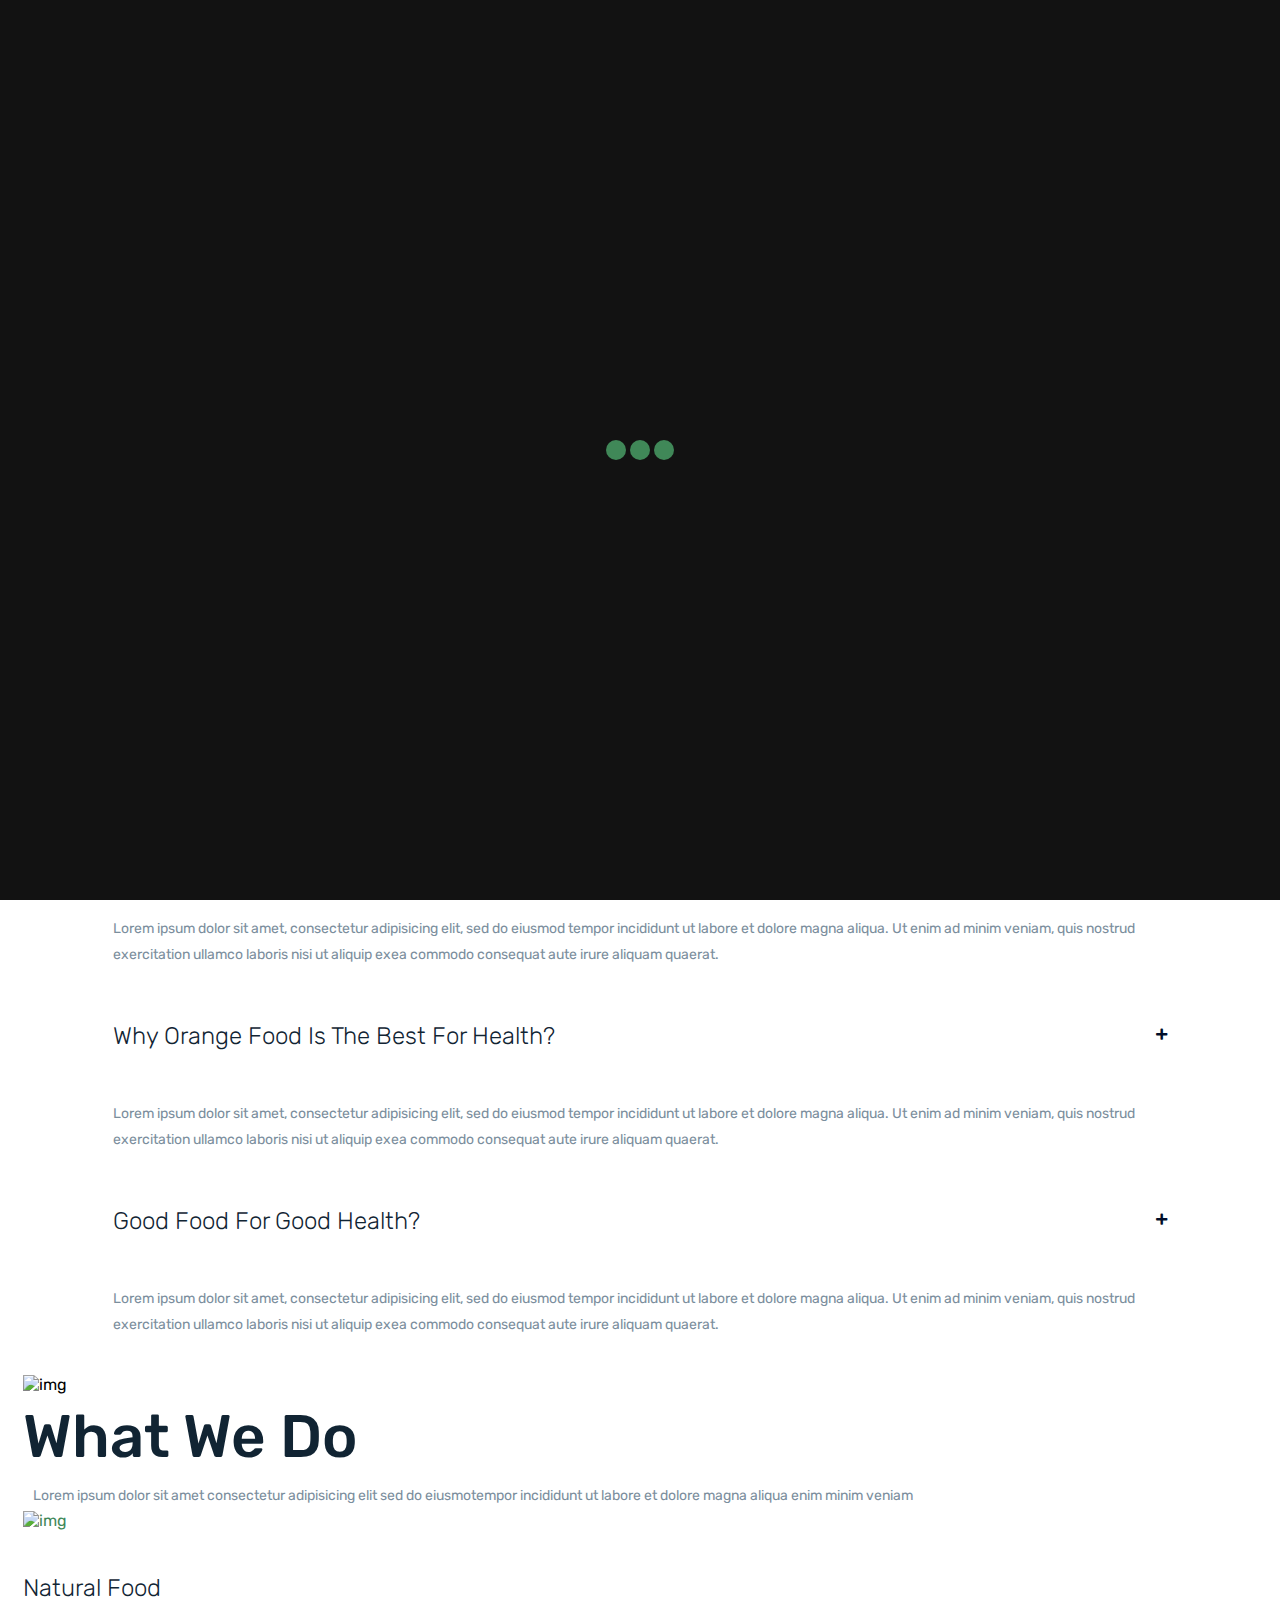
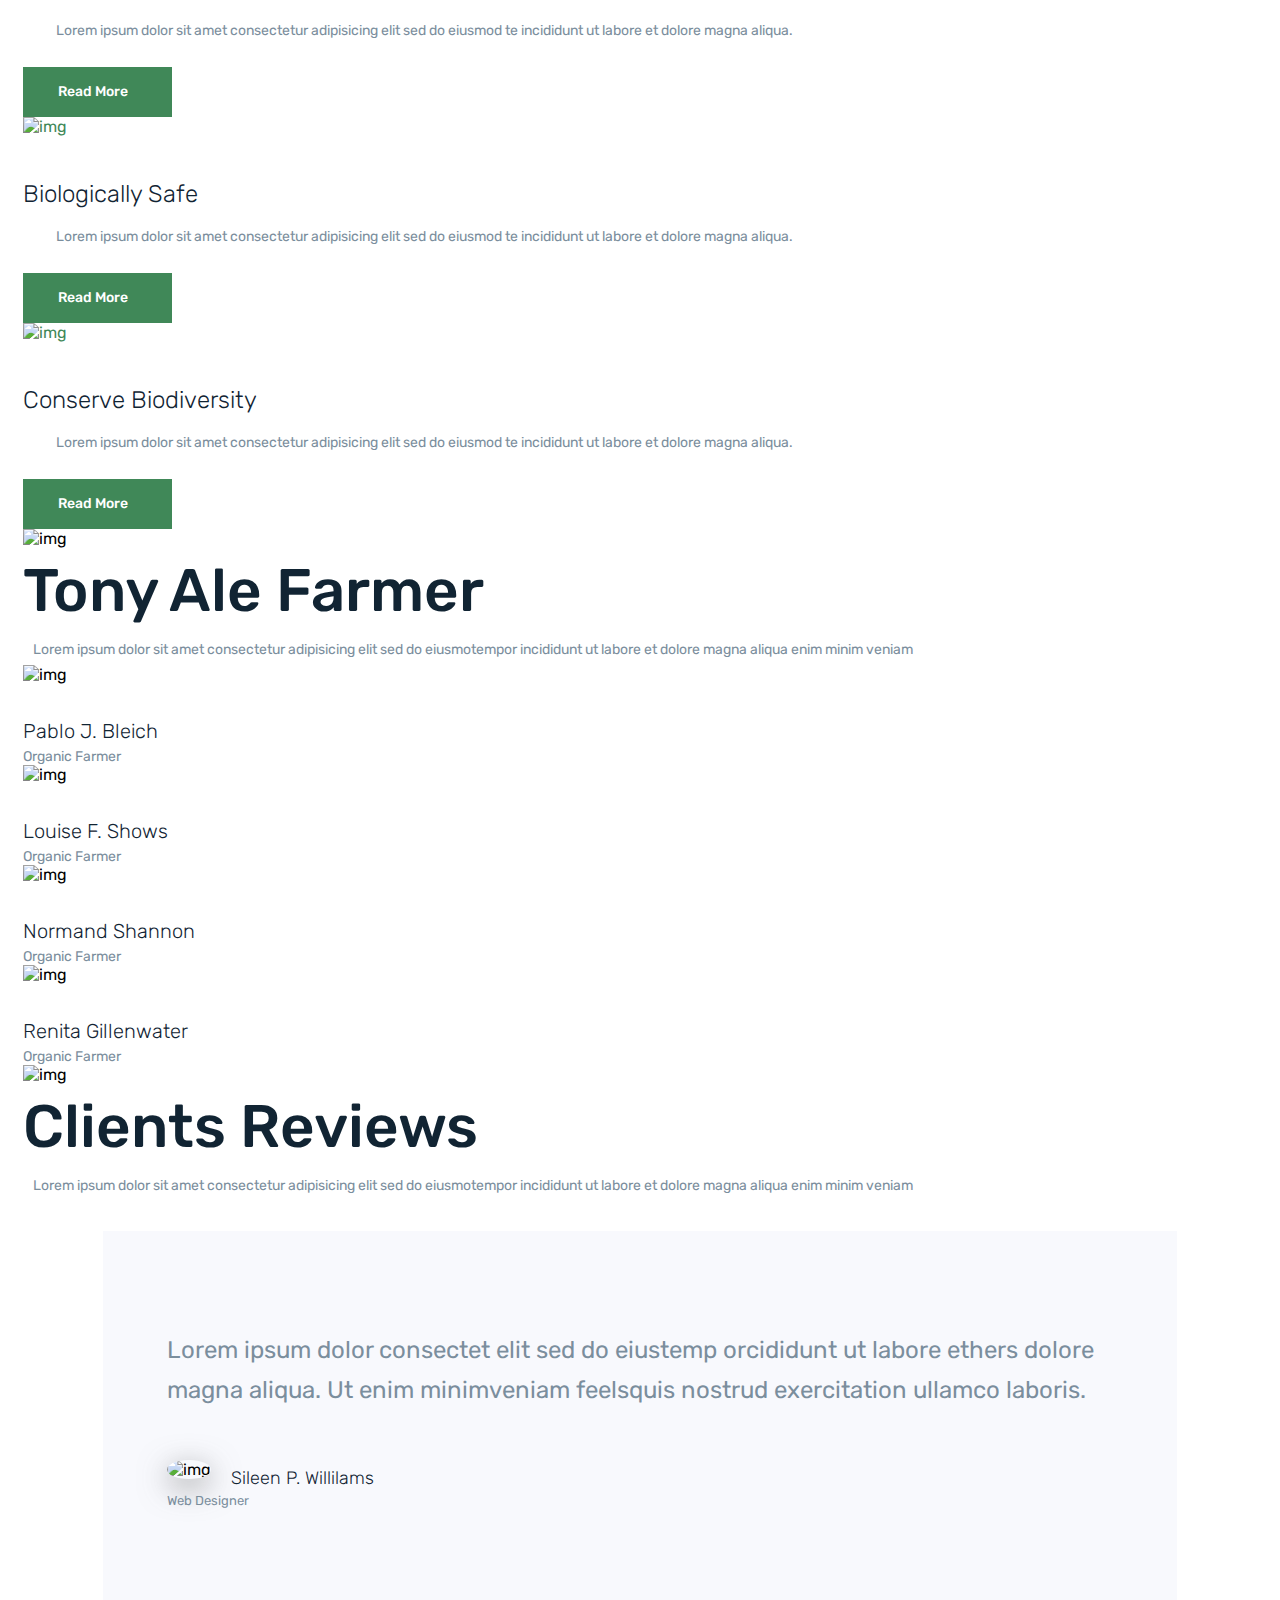
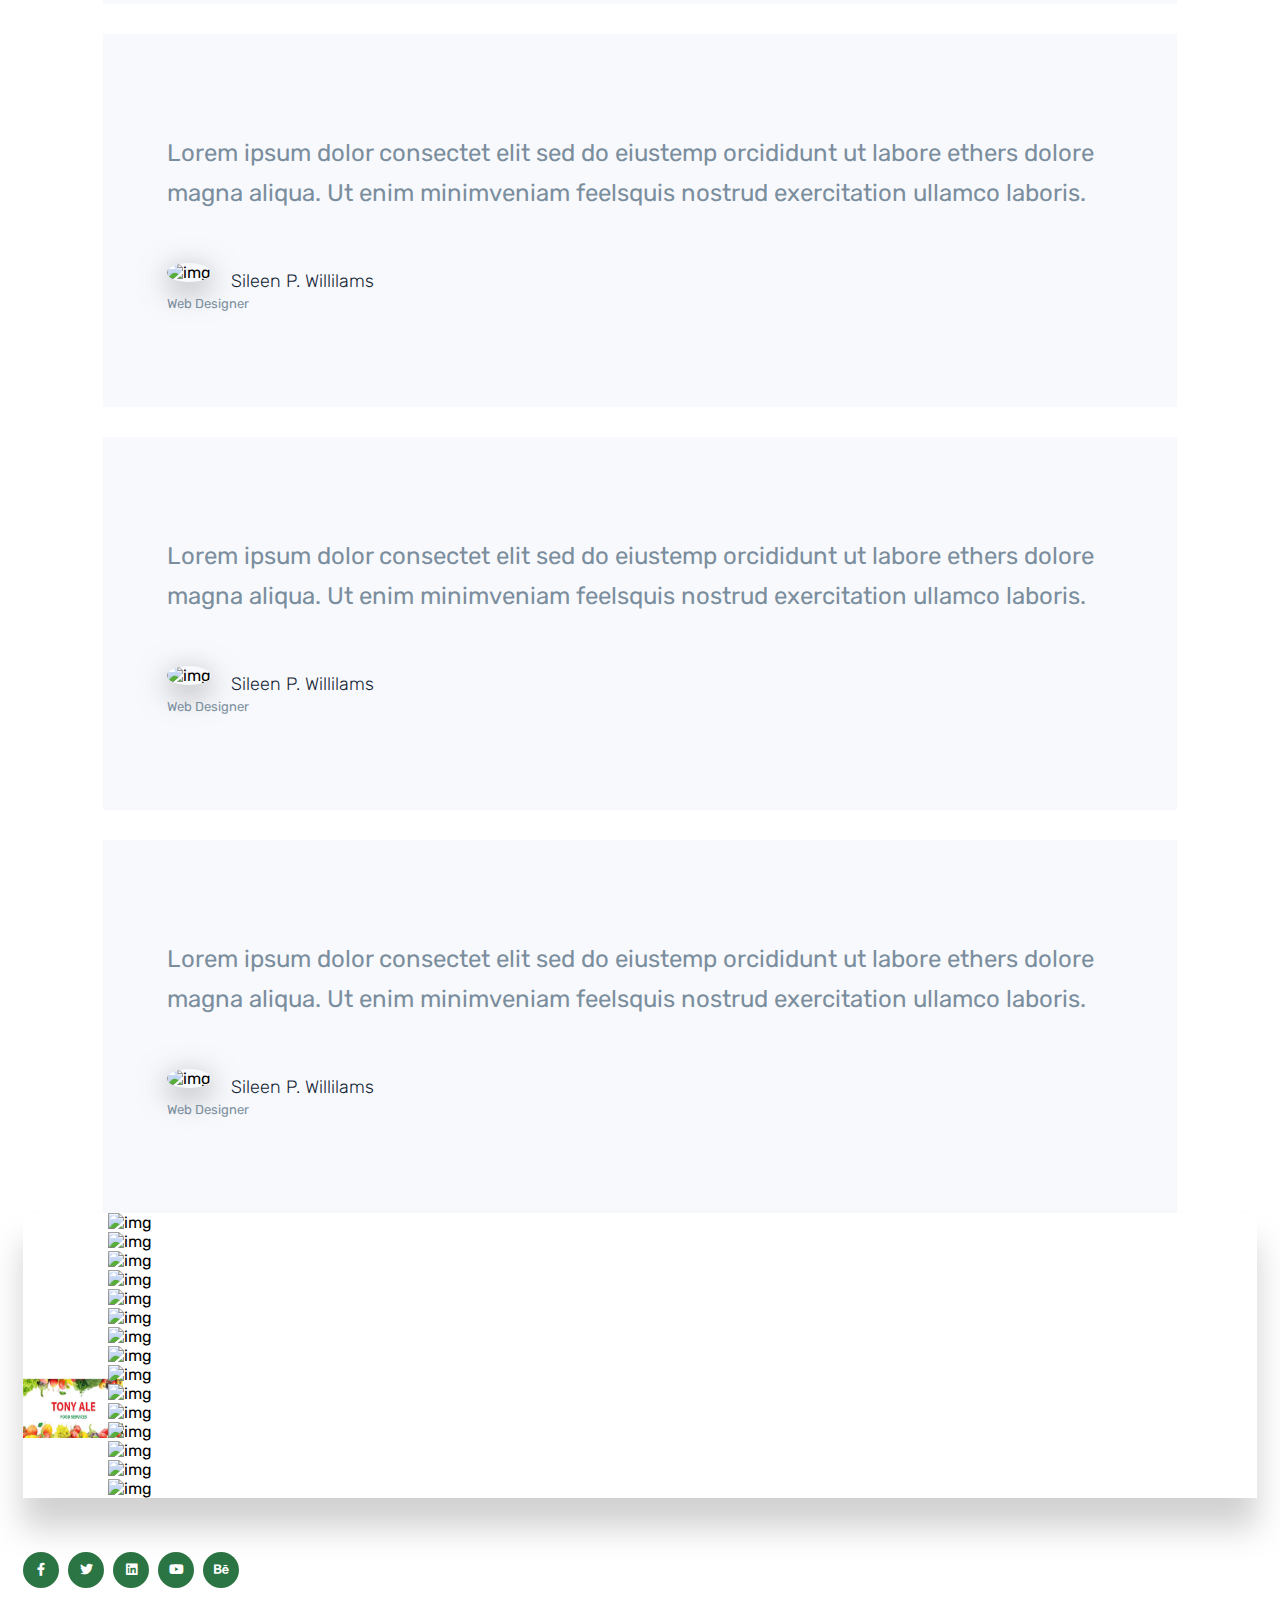
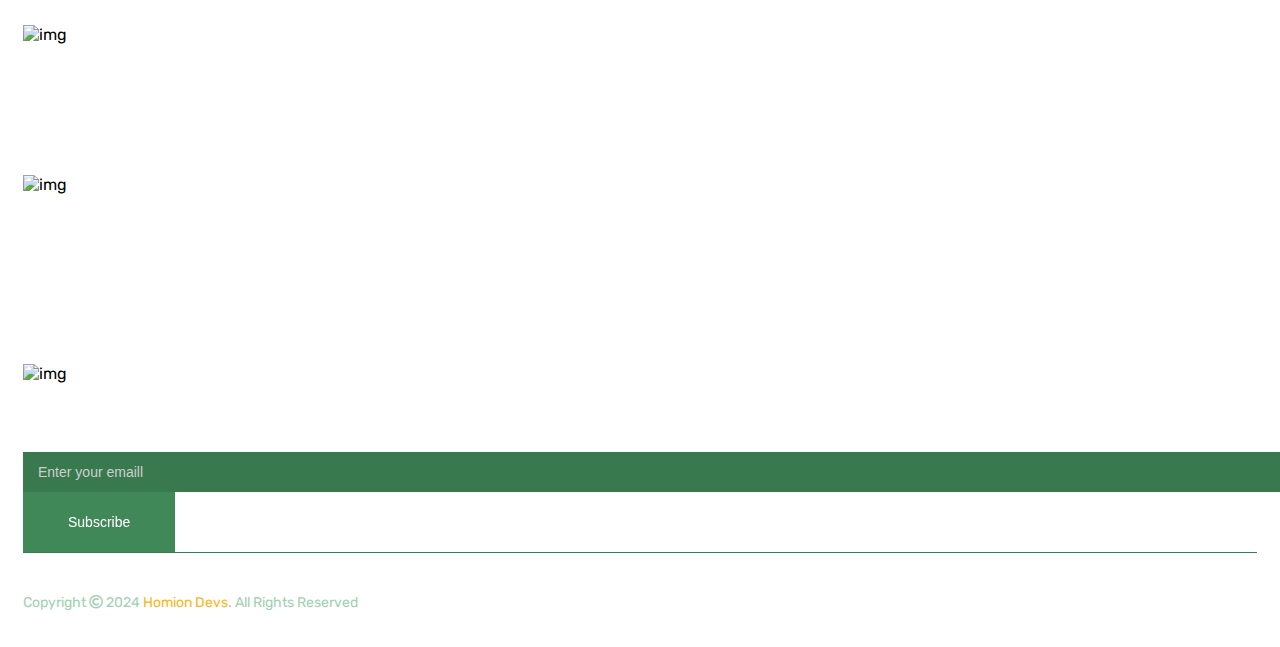
==== commit dbbc6031: "Removed social media icons" ====
--- a/about.html
+++ b/about.html
@@ -47,69 +47,67 @@
 
 	<!-- sidebar-area-start -->
 	<div class="extra-info">
-		<div class="close-icon">
-			<button>
-				<i class="far fa-window-close"></i>
-			</button>
-		</div>
-		<div class="logo-side mb-30">
-			<a href="index.html">
-				<img src="img/logo/logo.jpg" height="40px" width="60px" alt="img">
-			</a>
-		</div>
-		<div class="mobile-menu"></div>
-		<div class="side-info mb-30">
-			<div class="contact-list mb-30">
-				<h4>Office Address</h4>
-				<p>123/A, Miranda City Likaoli
-					Prikano, Australia</p>
-			</div>
-			<div class="contact-list mb-30">
-				<h4>Phone Number</h4>
-				<a href="tel:+0989787698659">+0989 7876 9865 9</a>
-				<a href="tel:+(090)87658654385">+(090) 8765 86543 85</a>
-			</div>
-			<div class="contact-list mb-30">
-				<h4>Email Address</h4>
-				<a href="/cdn-cgi/l/email-protection#a3cacdc5cce3c6dbc2ced3cfc68dc0ccce"><span class="__cf_email__" data-cfemail="2841464e47684d50494558444d064b4745">[email&#160;protected]</span></a>
-				<a href="/cdn-cgi/l/email-protection#6e0b160f031e020b40030f07022e061b03400d0103"><span class="__cf_email__" data-cfemail="f19489909c819d94df9c90989db199849cdf929e9c">[email&#160;protected]</span></a>
-			</div>
-		</div>
-		<div class="instagram">
-			<a href="blog-details.html">
-				<img src="img/gallery/gallery1.jpg" alt="">
-			</a>
-			<a href="blog-details.html">
-				<img src="img/gallery/gallery2.jpg" alt="">
-			</a>
-			<a href="blog-details.html">
-				<img src="img/gallery/gallery3.jpg" alt="">
-			</a>
-			<a href="blog-details.html">
-				<img src="img/gallery/gallery4.jpg" alt="">
-			</a>
-			<a href="blog-details.html">
-				<img src="img/gallery/gallery5.jpg" alt="">
-			</a>
-			<a href="blog-details.html">
-				<img src="img/gallery/gallery6.jpg" alt="">
-			</a>
-		</div>
-		<div class="social-icon-right mt-20">
-			<a href="#">
-				<i class="fab fa-facebook-f"></i>
-			</a>
-			<a href="#">
-				<i class="fab fa-twitter"></i>
-			</a>
-			<a href="#">
-				<i class="fab fa-google-plus-g"></i>
-			</a>
-			<a href="#">
-				<i class="fab fa-instagram"></i>
-			</a>
-		</div>
-	</div>
+        <div class="close-icon">
+            <button>
+                <i class="far fa-window-close"></i>
+            </button>
+        </div>
+        <div class="logo-side mb-30">
+            <a href="index.html">
+                <img src="img/logo/logo.jpg" height="40px" width="60px" alt="img">
+            </a>
+        </div>
+        <div class="mobile-menu"></div>
+        <div class="side-info mb-30">
+            <div class="contact-list mb-30">
+                <h4>Office Address</h4>
+                <p>E6 280 Bannister Road Canningvale WA</p>
+            </div>
+            <div class="contact-list mb-30">
+                <h4>Phone Number</h4>
+                <a href="tel:0404 963 987">0404 963 987</a>
+            </div>
+            <div class="contact-list mb-30">
+                <h4>Email Address</h4>
+                <a href="mailto:info@tonyalefoodservices.com.au"><span
+                        class="__cf_email__">info@tonyalefoodservices.com.au</span></a>
+            </div>
+        </div>
+        <div class="instagram">
+            <a href="blog-details.html">
+                <img src="img/gallery/gallery1.jpg" alt="">
+            </a>
+            <a href="blog-details.html">
+                <img src="img/gallery/gallery2.jpg" alt="">
+            </a>
+            <a href="blog-details.html">
+                <img src="img/gallery/gallery3.jpg" alt="">
+            </a>
+            <a href="blog-details.html">
+                <img src="img/gallery/gallery4.jpg" alt="">
+            </a>
+            <a href="blog-details.html">
+                <img src="img/gallery/gallery5.jpg" alt="">
+            </a>
+            <a href="blog-details.html">
+                <img src="img/gallery/gallery6.jpg" alt="">
+            </a>
+        </div>
+        <div class="social-icon-right mt-20">
+            <a href="#">
+                <i class="fab fa-facebook-f"></i>
+            </a>
+            <a href="#">
+                <i class="fab fa-twitter"></i>
+            </a>
+            <a href="#">
+                <i class="fab fa-google-plus-g"></i>
+            </a>
+            <a href="#">
+                <i class="fab fa-instagram"></i>
+            </a>
+        </div>
+    </div>
 	<div class="overlay"></div>
 	<!-- siebar-area-end -->
 
@@ -121,18 +119,11 @@
 					<div class="col-xl-7 col-lg-7 col-md-9">
 						<div class="header-wrapper">
 							<div class="header-text">
-								<a href="#"> <i class="far fa-map"></i> 504 White St . Dawsonville, GA 30534 , Australia</a>
-								<a href="/cdn-cgi/l/email-protection#710204011e030531161c10181d5f121e1c"> <i class="far fa-envelope"></i> <span class="__cf_email__" data-cfemail="99eaece9f6ebedd9fef4f8f0f5b7faf6f4">[email&#160;protected]</span></a>
-							</div>
-						</div>
-					</div>
-					<div class="col-xl-5 col-lg-5 col-md-3">
-						<div class="header-icon text-md-end">
-							<a href="#"><i class="fab fa-facebook-f"></i></a>
-							<a href="#"><i class="fab fa-twitter"></i></a>
-							<a href="#"><i class="fab fa-linkedin"></i></a>
-							<a href="#"><i class="fab fa-youtube"></i></a>
-							<a href="#"><i class="fab fa-behance"></i></a>
+                                <a href="#"> <i class="far fa-map"></i> 504 White St . Dawsonville, GA 30534 ,
+                                    Australia</a>
+                                <a href="mailto:info@tonyalefoodservices.com.au"> <i class="far fa-envelope"></i> <span
+                                        class="__cf_email__">info@tonyalefoodservices.com.au</span></a>
+                            </div>
 						</div>
 					</div>
 				</div>
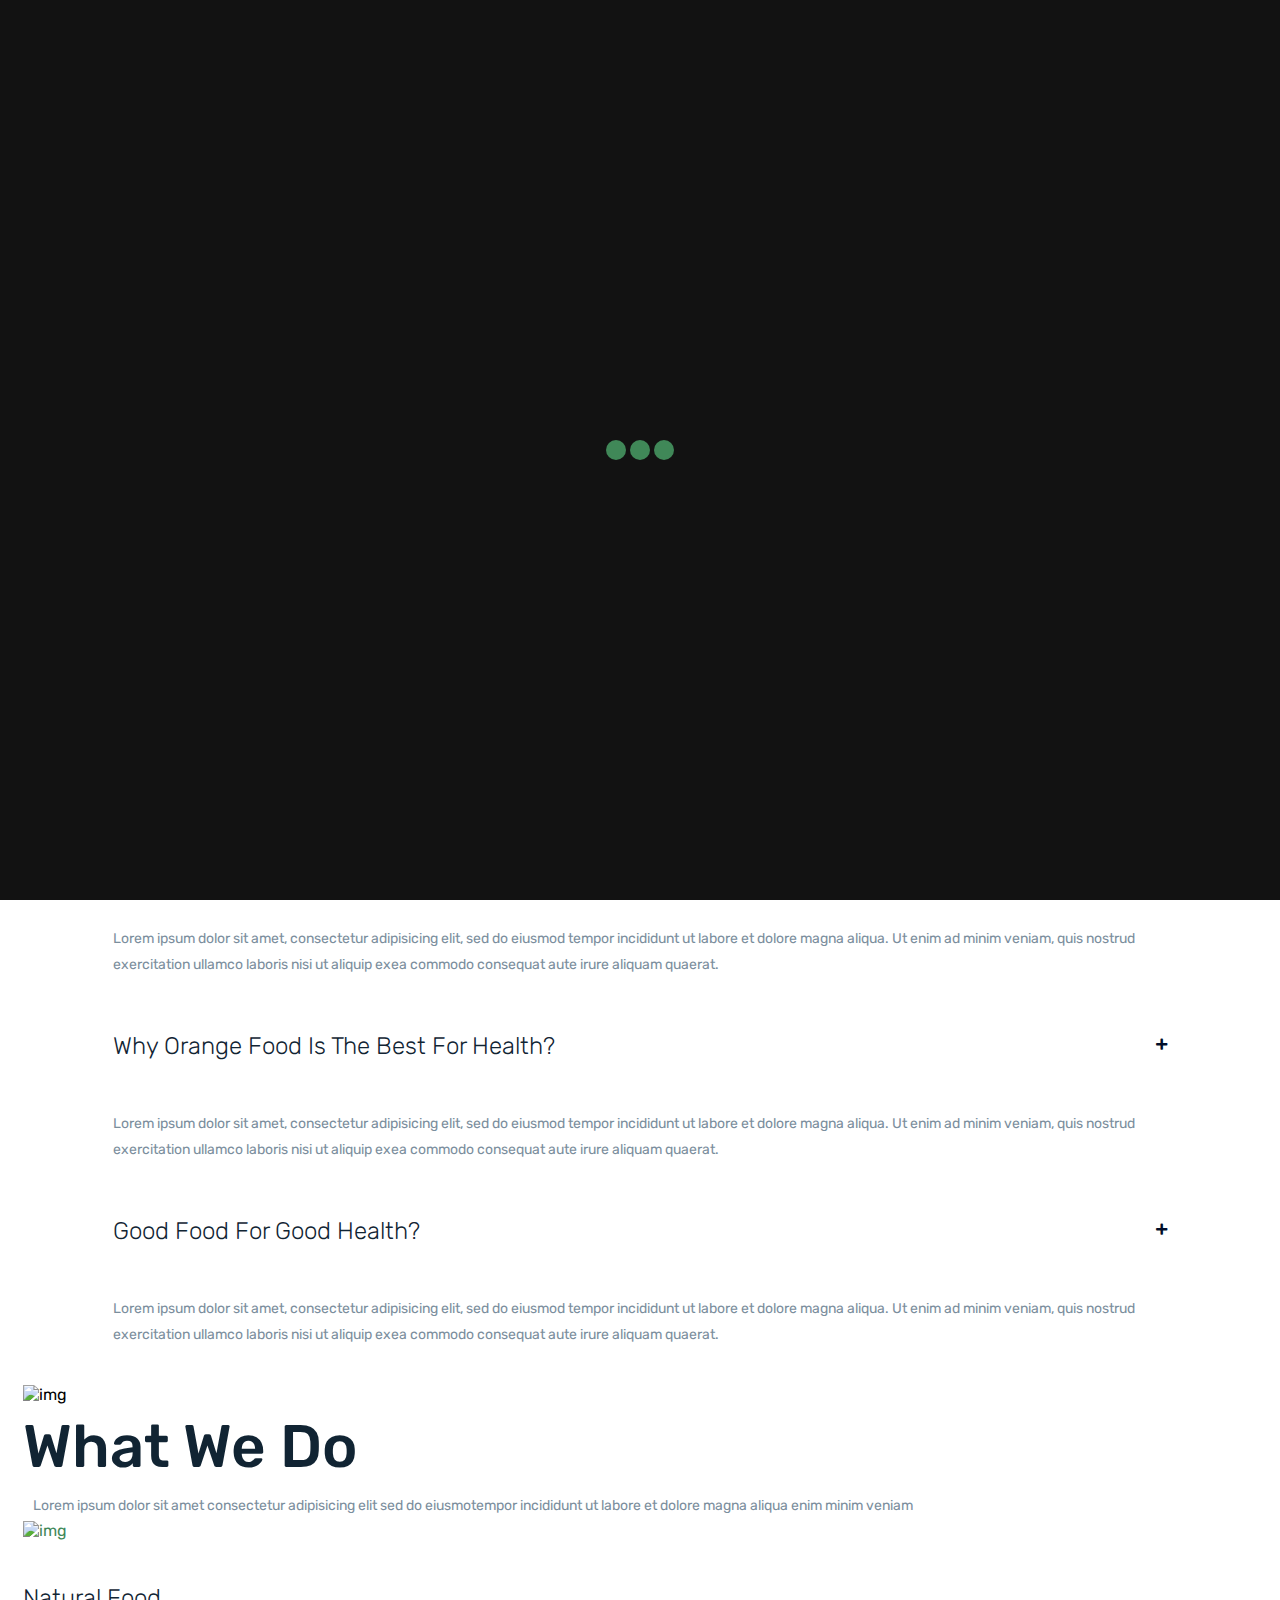
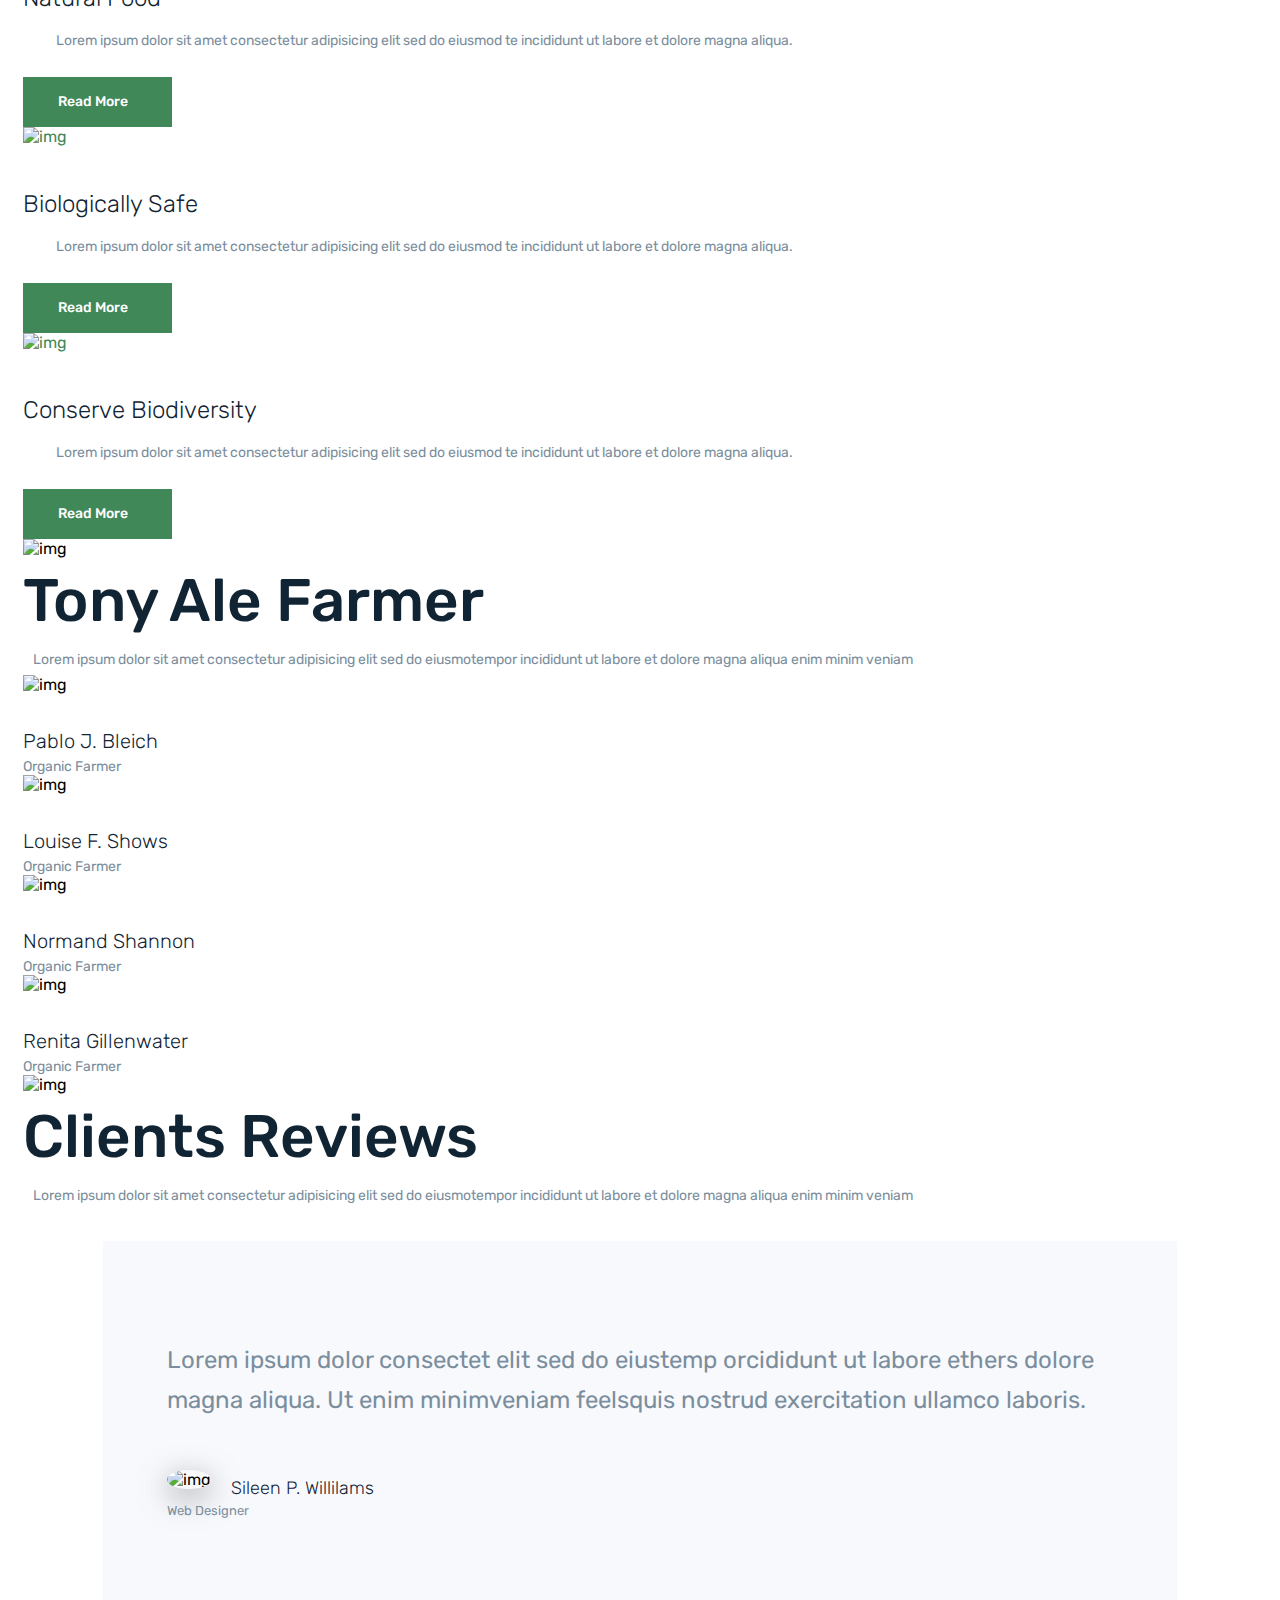
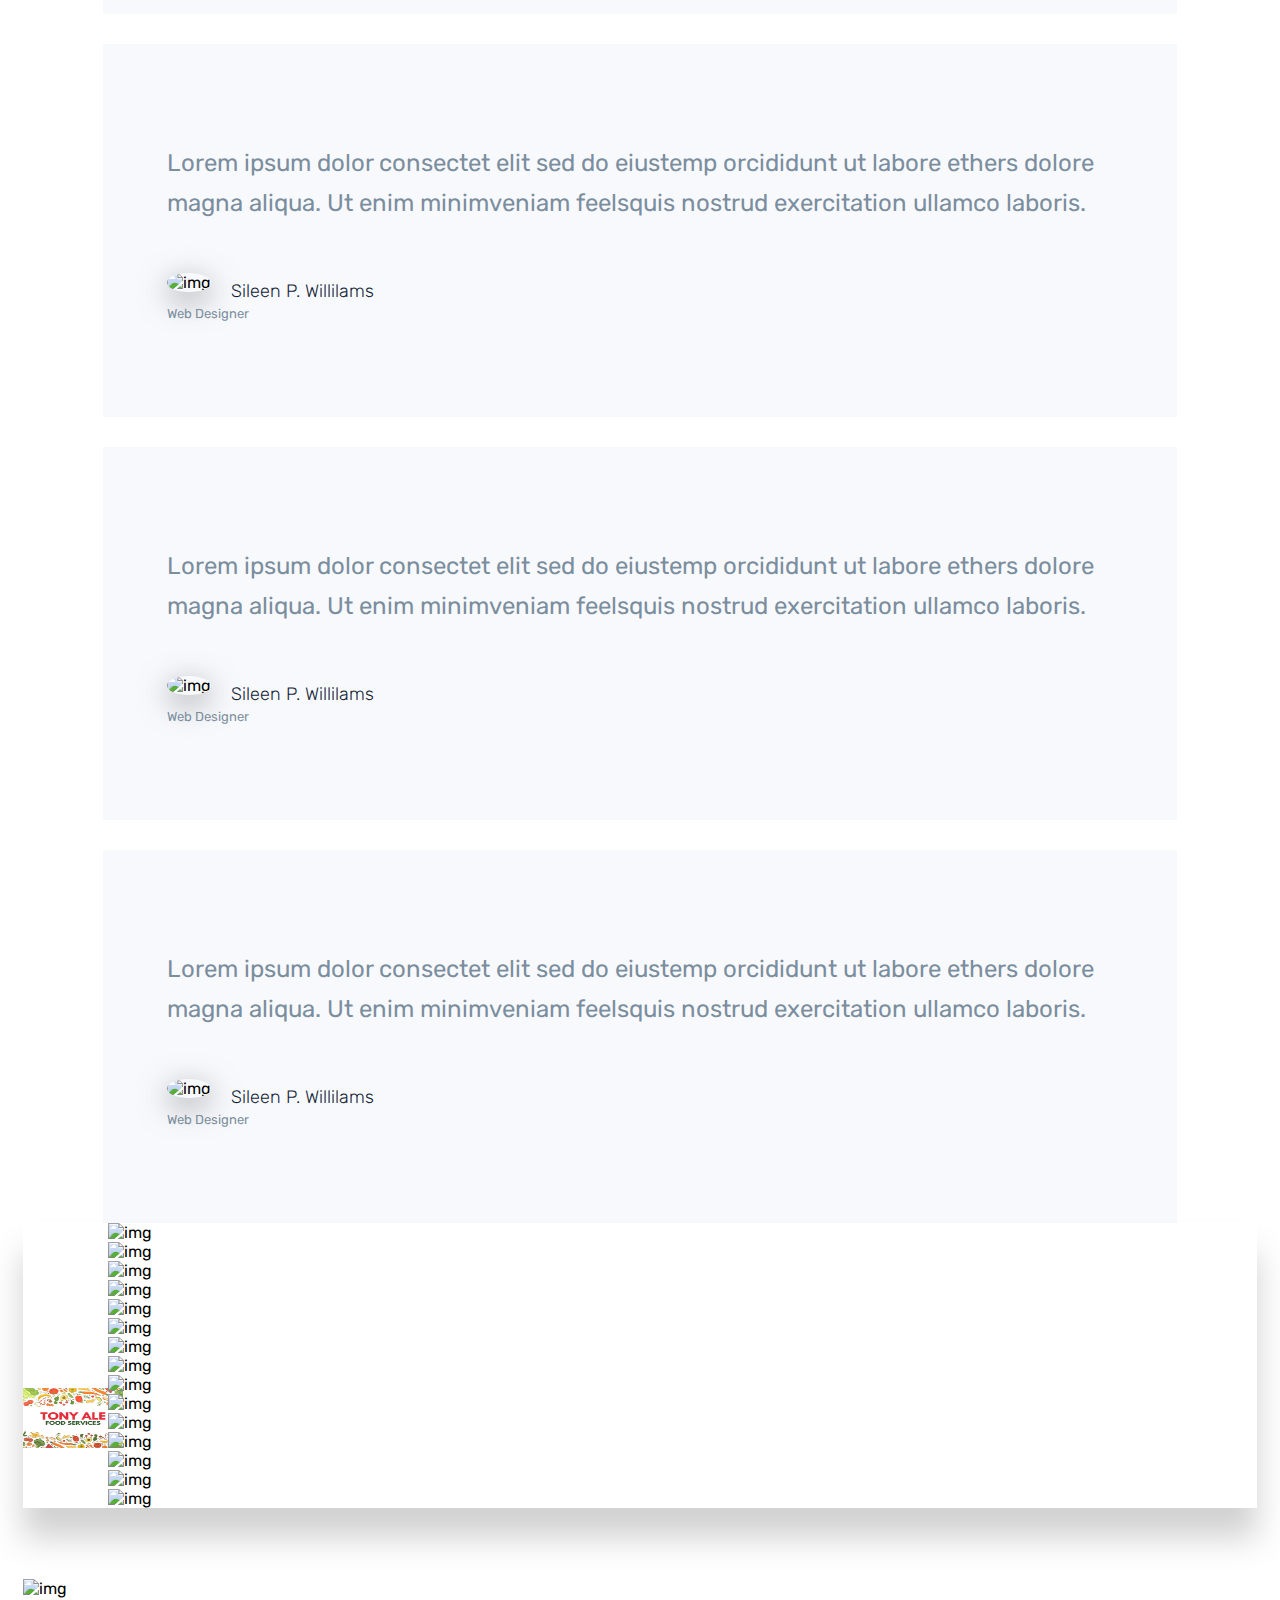
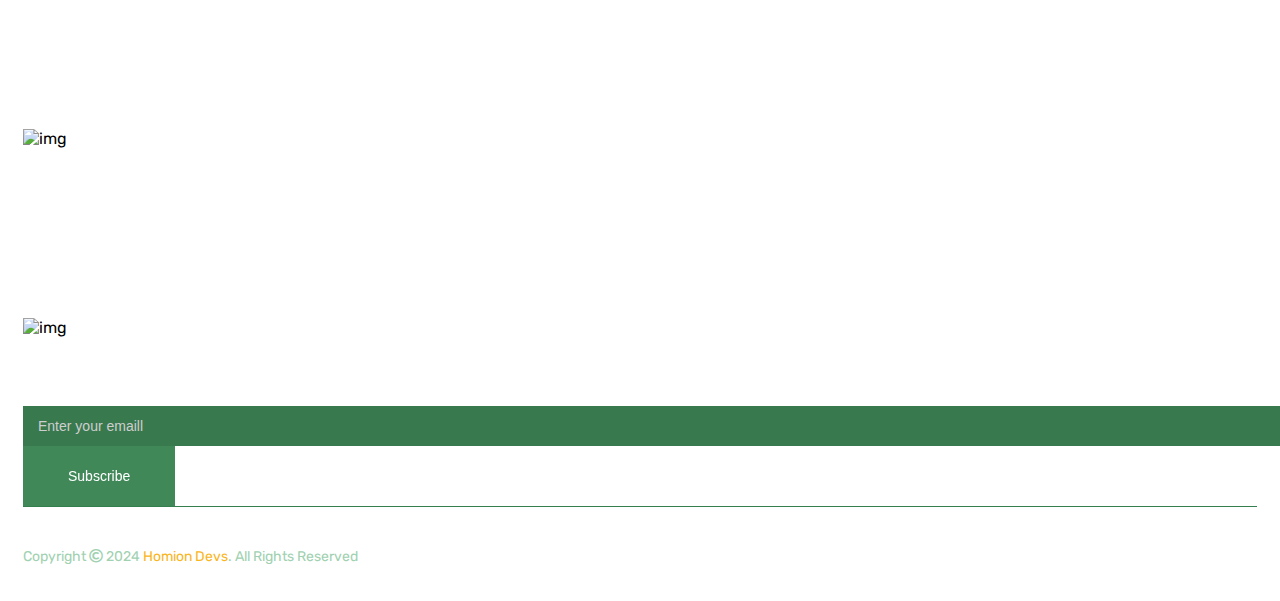
==== commit 8dd284ab: "Changes with removing about page" ====
--- a/about.html
+++ b/about.html
@@ -93,7 +93,7 @@
                 <img src="img/gallery/gallery6.jpg" alt="">
             </a>
         </div>
-        <div class="social-icon-right mt-20">
+        <!-- <div class="social-icon-right mt-20">
             <a href="#">
                 <i class="fab fa-facebook-f"></i>
             </a>
@@ -106,7 +106,7 @@
             <a href="#">
                 <i class="fab fa-instagram"></i>
             </a>
-        </div>
+        </div> -->
     </div>
 	<div class="overlay"></div>
 	<!-- siebar-area-end -->
@@ -630,13 +630,6 @@
                             </div>
                             <div class="footer-text">
                                 <p>Tony Ale has been established for over 60 years, and inspires excellence through our produce selection, staff knowledge, and innovation.  From fresh produce, to packaging and cleaning products, we are your one stop food service solution.</p>
-                            </div>
-                            <div class="footer-icon">
-                                <a href="#"><i class="fab fa-facebook-f"></i></a>
-                                <a href="#"><i class="fab fa-twitter"></i></a>
-                                <a href="#"><i class="fab fa-linkedin"></i></a>
-                                <a href="#"><i class="fab fa-youtube"></i></a>
-                                <a href="#"><i class="fab fa-behance"></i></a>
                             </div>
                         </div>
                     </div>
--- a/css/style.css
+++ b/css/style.css
@@ -1124,6 +1124,7 @@
 .retina-logo {
     /* display: none; */
     width: 84px;
+    height: 50px;
 }
 
 .header-transparent {
